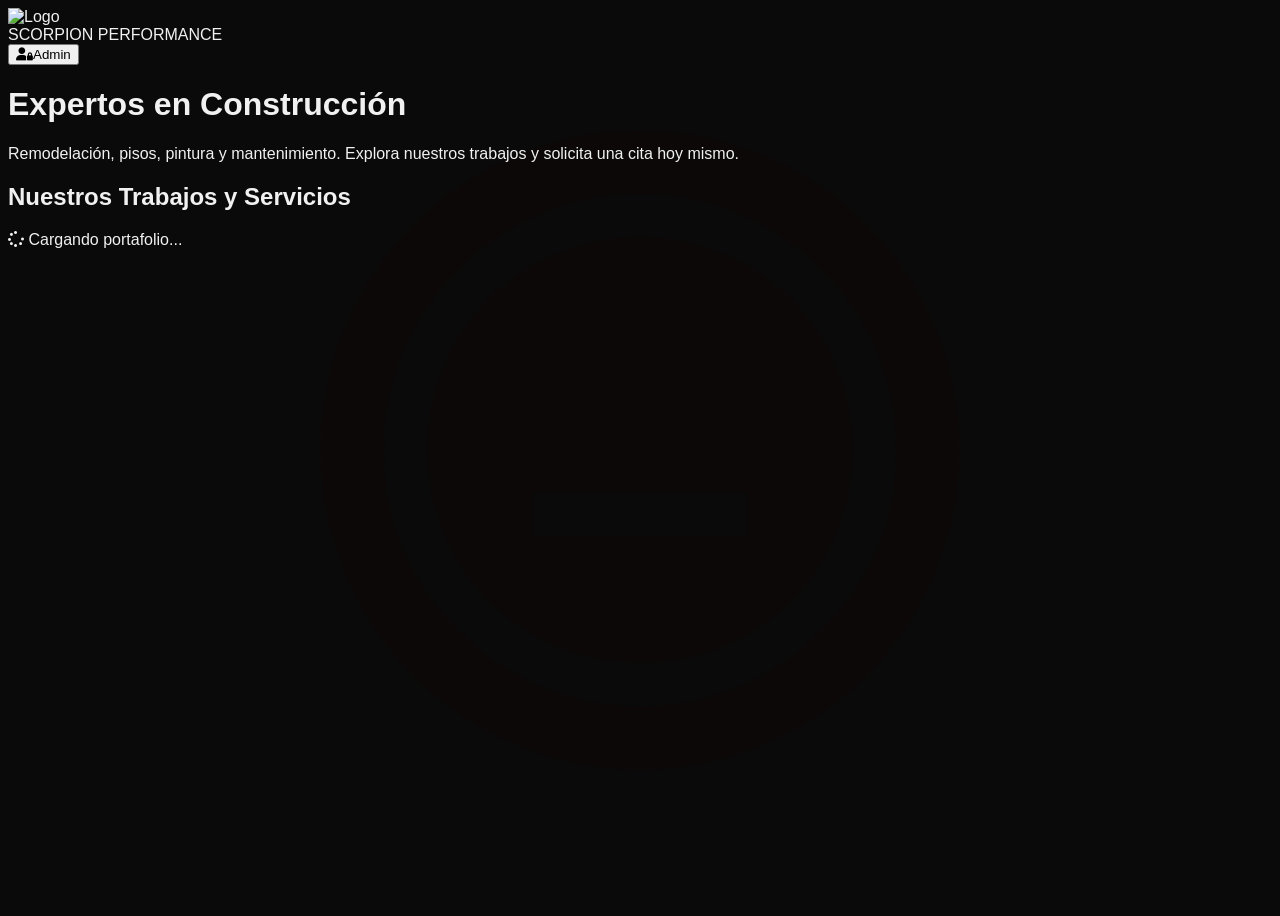
==== index.html.html @ 0e210e48 "Update print statement from 'Hello' to 'Goodbye'" ====
<!DOCTYPE html>
<html lang="es">
<head>
    <meta charset="UTF-8">
    <meta name="viewport" content="width=device-width, initial-scale=1.0">
    <title>Scorpion Performance - Servicios</title>
    <!-- Tailwind CSS -->
    <script src="https://cdn.tailwindcss.com"></script>
    <script>
        tailwind.config = {
            theme: { extend: { colors: { scorpionDark: '#0a0a0a', scorpionRed: '#cc0000', scorpionRedHover: '#ff0000' } } }
        }
    </script>
    <!-- FontAwesome -->
    <link rel="stylesheet" href="https://cdnjs.cloudflare.com/ajax/libs/font-awesome/6.4.0/css/all.min.css">
    
    <style>
        body { background-color: #0a0a0a; color: #f1f1f1; min-height: 100vh; position: relative; font-family: 'Arial', sans-serif; overflow-x: hidden; }
        /* Marca de agua */
        body::before {
            content: ""; position: fixed; top: 0; left: 0; width: 100vw; height: 100vh;
            background-image: url('data:image/svg+xml;charset=utf-8,%3Csvg xmlns="http://www.w3.org/2000/svg" width="600" height="600" viewBox="0 0 600 600"%3E%3Cpath fill="%232a0000" d="M300 0C134.3 0 0 134.3 0 300s134.3 300 300 300 300-134.3 300-300S465.7 0 300 0zm0 540C168.1 540 60 431.9 60 300S168.1 60 300 60s240 108.1 240 240-108.1 240-240 240zm0-440C188.1 100 100 188.1 100 300s88.1 200 200 200 200-88.1 200-200-88.1-200-200-200zm100 280h-200v-40h200v40z"/%3E%3C/svg%3E');
            background-size: 50%; background-repeat: no-repeat; background-position: center; opacity: 0.1; z-index: -1; pointer-events: none;
        }
        /* Cursor Scorpion */
        .mini-scorpion { position: absolute; pointer-events: none; width: 40px; height: 40px; filter: drop-shadow(0 0 5px red); animation: fadeOut 1s forwards; z-index: 9999; }
        .mini-scorpion svg { width: 100%; height: 100%; fill: #ff0000; }
        @keyframes fadeOut { 0% { opacity: 1; transform: scale(1) translateY(0); } 100% { opacity: 0; transform: scale(0.3) translateY(30px); } }
        
        .modal { display: none; background: rgba(0,0,0,0.85); backdrop-filter: blur(5px); }
        .modal.active { display: flex; }

        /* Estilos Panel Admin */
        .admin-dashboard { display: none; min-height: 100vh; overflow: hidden;}
        .tab-btn.active { background-color: #222; border-left: 4px solid #cc0000; color: #cc0000; font-weight: bold; }
        #calendar-grid { display: grid; grid-template-columns: repeat(7, 1fr); gap: 5px; }
        .day-cell { background: #1a1a1a; min-height: 100px; border: 1px solid #333; padding: 5px; position: relative; border-radius: 4px; transition: 0.2s; }
        .day-cell:hover { border-color: #cc0000; }
        .day-cell.today { border: 2px solid #22c55e; }
        .day-cell.today::after { content: 'HOY'; position: absolute; top: -10px; right: -10px; background: #22c55e; color: black; font-size: 10px; padding: 2px 6px; font-weight: bold; border-radius: 10px; }
        .event-badge { background: #cc0000; color: white; font-size: 11px; padding: 3px 5px; border-radius: 3px; margin-top: 5px; cursor: pointer; display: block; white-space: nowrap; overflow: hidden; text-overflow: ellipsis;}
        .tooltip { visibility: hidden; position: absolute; z-index: 50; bottom: 110%; left: 50%; transform: translateX(-50%); background: #111; border: 1px solid #cc0000; padding: 15px; border-radius: 8px; width: 250px; box-shadow: 0 10px 25px rgba(0,0,0,0.8); opacity: 0; transition: opacity 0.3s; max-height: 200px; overflow-y: auto; }
        .day-cell:hover .tooltip { visibility: visible; opacity: 1; }
    </style>
</head>
<body class="antialiased">

    <!-- ========================================== -->
    <!-- 1. PARTE PÚBLICA DE LA WEB -->
    <!-- ========================================== -->
    <div id="public-web-section">
        <!-- Navbar -->
        <nav class="flex justify-between items-center p-6 bg-[#1a1a1a] border-b-2 border-scorpionRed">
            <div class="text-2xl font-bold italic text-white tracking-widest flex items-center gap-3">
                <!-- LOGO DINÁMICO PÚBLICO -->
                <img id="public-site-logo" src="" alt="Logo" class="w-16 h-16 object-contain flex-shrink-0">
                <div>SCORPION <span class="text-scorpionRed">PERFORMANCE</span></div>
            </div>
            <button onclick="document.getElementById('login-modal').classList.add('active')" class="text-gray-400 hover:text-scorpionRed font-bold transition">
                <i class="fa-solid fa-user-lock mr-2"></i>Admin
            </button>
        </nav>

        <!-- Hero Section -->
        <header class="text-center py-20 px-4 bg-gradient-to-b from-black/80 to-transparent border-b border-gray-800">
            <h1 class="text-4xl md:text-5xl font-extrabold text-scorpionRed uppercase tracking-widest mb-4">Expertos en Construcción</h1>
            <p class="text-xl text-gray-300 max-w-2xl mx-auto">Remodelación, pisos, pintura y mantenimiento. Explora nuestros trabajos y solicita una cita hoy mismo.</p>
        </header>

        <!-- Portafolio de Trabajos -->
        <main class="max-w-7xl mx-auto py-12 px-4">
            <h2 class="text-3xl font-bold text-center mb-10 border-l-4 border-scorpionRed pl-4 w-fit mx-auto">Nuestros Trabajos y Servicios</h2>
            
            <div id="services-grid" class="grid grid-cols-1 md:grid-cols-2 lg:grid-cols-3 gap-8">
                <div class="text-center text-gray-500 col-span-full"><i class="fa-solid fa-spinner fa-spin text-3xl"></i> Cargando portafolio...</div>
            </div>
        </main>
    </div>

    <!-- ========================================== -->
    <!-- 2. PANEL DE ADMINISTRACIÓN (Ricardo) -->
    <!-- ========================================== -->
    <div id="admin-dashboard-section" class="admin-dashboard flex-row w-full">
        <aside class="w-64 bg-[#1a1a1a] border-r border-gray-800 flex flex-col h-screen flex-shrink-0">
            <div class="p-6 border-b border-gray-800 text-center">
                <!-- LOGO DINÁMICO ADMIN -->
                <img id="admin-site-logo" src="" alt="Logo" class="w-12 h-12 object-contain mb-2 flex-shrink-0 mx-auto">
                <h2 class="text-xl font-bold italic">SCORPION <span class="text-scorpionRed">PERFORMANCE</span></h2>
                <p class="text-xs text-gray-400 mt-1">Bienvenido, Ricardo</p>
            </div>
            <nav class="flex-1 py-4 flex flex-col overflow-y-auto">
                <button onclick="window.switchTab('tab-portfolio', this)" class="tab-btn active text-left px-6 py-4 text-gray-300 hover:bg-[#222] transition"><i class="fa-solid fa-images mr-3 w-5"></i>Mi Portafolio (Fotos)</button>
                <button onclick="window.switchTab('tab-requests', this)" class="tab-btn text-left px-6 py-4 text-gray-300 hover:bg-[#222] transition"><i class="fa-solid fa-bell mr-3 w-5"></i>Solicitudes Entrantes</button>
                <button onclick="window.switchTab('tab-calendar', this)" class="tab-btn text-left px-6 py-4 text-gray-300 hover:bg-[#222] transition"><i class="fa-solid fa-calendar-days mr-3 w-5"></i>Citas (Agenda)</button>
                <button onclick="window.switchTab('tab-settings', this)" class="tab-btn text-left px-6 py-4 text-gray-300 hover:bg-[#222] transition"><i class="fa-solid fa-gear mr-3 w-5"></i>Ajustes de Cuenta</button>
            </nav>
            <div class="p-4 border-t border-gray-800">
                <button id="btn-logout" class="w-full py-2 bg-red-900 hover:bg-scorpionRed text-white rounded font-bold transition"><i class="fa-solid fa-right-from-bracket mr-2"></i>Cerrar Sesión</button>
            </div>
        </aside>

        <!-- Contenido Panel -->
        <main class="flex-1 overflow-y-auto p-8 relative h-screen bg-[#0a0a0a]">
             
            <!-- Pestaña: PORTAFOLIO Y SERVICIOS -->
            <section id="tab-portfolio" class="tab-content max-w-6xl mx-auto block">
                <h2 class="text-3xl font-bold mb-6 border-b border-gray-800 pb-4">Administrar Trabajos</h2>
                
                <div class="bg-[#1a1a1a] p-6 rounded-xl border border-gray-800 mb-8 shadow-lg">
                    <h3 class="text-xl font-bold mb-4 text-scorpionRed"><i class="fa-solid fa-plus mr-2"></i>Agregar Nuevo Trabajo/Servicio</h3>
                    <div class="grid grid-cols-1 md:grid-cols-2 gap-4">
                        <div>
                            <label class="block text-sm text-gray-400 mb-1">Nombre del Trabajo</label>
                            <input type="text" id="new-srv-name" placeholder="Ej: Remodelación de Baño" class="w-full p-3 bg-[#222] border border-gray-700 rounded text-white outline-none focus:border-scorpionRed mb-4">
                            
                            <div class="flex gap-4 mb-4">
                                <div class="flex-1">
                                    <label class="block text-sm text-gray-400 mb-1">Costo Estimado</label>
                                    <input type="text" id="new-srv-price" placeholder="Ej: $2,500" class="w-full p-3 bg-[#222] border border-gray-700 rounded text-white outline-none focus:border-scorpionRed">
                                </div>
                                <div class="flex-1">
                                    <label class="block text-sm text-gray-400 mb-1">Tiempo de Proceso</label>
                                    <input type="text" id="new-srv-time" placeholder="Ej: 3 a 5 Días" class="w-full p-3 bg-[#222] border border-gray-700 rounded text-white outline-none focus:border-scorpionRed">
                                </div>
                            </div>
                        </div>
                        <div>
                            <label class="block text-sm text-gray-400 mb-1">Descripción Completa</label>
                            <textarea id="new-srv-desc" rows="3" placeholder="Detalles de lo que incluye el trabajo..." class="w-full p-3 bg-[#222] border border-gray-700 rounded text-white outline-none focus:border-scorpionRed mb-4 resize-none"></textarea>
                            
                            <label class="block text-sm text-gray-400 mb-1">Foto del Trabajo (Obligatorio para que se vea bien)</label>
                            <input type="file" id="new-srv-photo" accept="image/*" class="w-full text-sm text-gray-400 file:mr-4 file:py-2 file:px-4 file:rounded file:border-0 file:text-sm file:font-semibold file:bg-scorpionRed file:text-white hover:file:bg-scorpionRedHover">
                        </div>
                    </div>
                    <button id="btn-add-service" class="mt-4 w-full py-3 bg-scorpionRed hover:bg-scorpionRedHover text-white font-bold rounded uppercase transition">Guardar y Publicar Trabajo</button>
                </div>

                <h3 class="text-xl font-bold mb-4 text-white">Trabajos Publicados</h3>
                <div id="admin-services-list" class="grid grid-cols-1 md:grid-cols-2 gap-4">
                    <!-- Se llena con JS -->
                </div>
            </section>

            <!-- Pestaña: SOLICITUDES -->
            <section id="tab-requests" class="tab-content max-w-5xl mx-auto hidden">
                <h2 class="text-3xl font-bold mb-6 border-b border-gray-800 pb-4">Solicitudes de Citas</h2>
                <div class="bg-[#1a1a1a] rounded-xl border border-gray-800 overflow-hidden shadow-lg">
                    <table class="w-full text-left">
                        <thead class="bg-scorpionRed text-white">
                            <tr>
                                <th class="p-4">Cliente</th>
                                <th class="p-4">Trabajo Solicitado</th>
                                <th class="p-4">Contacto</th>
                                <th class="p-4 text-center">Acción</th>
                            </tr>
                        </thead>
                        <tbody id="requests-tbody" class="divide-y divide-gray-800">
                            <tr><td colspan="4" class="p-4 text-center text-gray-500">Cargando solicitudes...</td></tr>
                        </tbody>
                    </table>
                </div>
            </section>

            <!-- Pestaña: CALENDARIO -->
            <section id="tab-calendar" class="tab-content max-w-6xl mx-auto hidden">
                <div class="flex justify-between items-center mb-6 border-b border-gray-800 pb-4">
                    <h2 class="text-3xl font-bold">Calendario de Citas</h2>
                    <div class="flex gap-4 items-center">
                        <button id="cal-prev" class="px-3 py-1 bg-[#222] hover:bg-scorpionRed rounded"><i class="fa-solid fa-chevron-left"></i></button>
                        <h3 id="cal-month-year" class="text-xl font-bold uppercase w-48 text-center"></h3>
                        <button id="cal-next" class="px-3 py-1 bg-[#222] hover:bg-scorpionRed rounded"><i class="fa-solid fa-chevron-right"></i></button>
                    </div>
                </div>
                <div class="grid grid-cols-7 gap-5 text-center font-bold text-gray-400 mb-2 uppercase text-sm">
                    <div>Dom</div><div>Lun</div><div>Mar</div><div>Mié</div><div>Jue</div><div>Vie</div><div>Sáb</div>
                </div>
                <div id="calendar-grid"></div>
            </section>

            <!-- Pestaña: AJUSTES (Logo y Contraseña) -->
            <section id="tab-settings" class="tab-content max-w-xl mx-auto hidden">
                <h2 class="text-3xl font-bold mb-6 border-b border-gray-800 pb-4">Ajustes Generales</h2>
                
                <div class="bg-[#1a1a1a] p-6 rounded-xl border border-gray-800 shadow-lg mb-6">
                    <h3 class="text-xl font-bold mb-4 text-scorpionRed">Cambiar Logo de la Empresa</h3>
                    <p class="text-sm text-gray-400 mb-4">Sube tu logo para actualizarlo en toda la página. Recomendado: formato PNG sin fondo.</p>
                    <div class="flex items-center gap-4 mb-4">
                        <img id="preview-site-logo" src="" class="w-20 h-20 bg-black rounded border border-gray-700 object-contain p-1 flex-shrink-0">
                        <input type="file" id="input-site-logo" accept="image/*" class="w-full text-sm text-gray-400 file:mr-4 file:py-2 file:px-4 file:rounded file:border-0 file:text-sm file:font-semibold file:bg-gray-700 file:text-white hover:file:bg-gray-600">
                    </div>
                    <button id="btn-save-logo" class="w-full py-2 bg-scorpionRed hover:bg-scorpionRedHover font-bold rounded transition">Guardar y Actualizar Logo</button>
                </div>

                <div class="bg-[#1a1a1a] p-6 rounded-xl border border-gray-800 shadow-lg">
                    <h3 class="text-xl font-bold mb-4 text-scorpionRed">Seguridad</h3>
                    <label class="block text-sm text-gray-400 mb-1">Nueva Contraseña de Administrador</label>
                    <input type="password" id="prof-pass" placeholder="Dejar en blanco si no quieres cambiarla" class="w-full mt-1 mb-4 p-3 bg-[#222] border border-gray-700 rounded text-white outline-none focus:border-scorpionRed">
                    <button id="btn-save-settings" class="w-full py-2 bg-gray-700 hover:bg-gray-600 font-bold rounded transition">Actualizar Contraseña</button>
                </div>
            </section>

        </main>
    </div>

    <!-- ========================================== -->
    <!-- MODALES DE INTERACCIÓN -->
    <!-- ========================================== -->

    <!-- Modal: Login Admin -->
    <div id="login-modal" class="modal fixed inset-0 z-[100] justify-center items-center p-4">
        <div class="bg-[#1a1a1a] p-8 rounded-xl border-t-4 border-scorpionRed max-w-sm w-full shadow-2xl relative text-center">
            <button onclick="document.getElementById('login-modal').classList.remove('active')" class="absolute top-4 right-4 text-gray-400 hover:text-white"><i class="fa-solid fa-times text-2xl"></i></button>
            <h2 class="text-2xl font-bold mb-6 italic">SCORPION <span class="text-scorpionRed">ADMIN</span></h2>
            <form id="login-form" class="space-y-4 text-left">
                <label class="block text-sm text-gray-400 mb-1">Usuario</label>
                <input type="text" id="login-user" required class="w-full p-3 bg-[#222] border border-gray-700 rounded focus:border-scorpionRed outline-none text-white text-center">
                <label class="block text-sm text-gray-400 mb-1">Contraseña</label>
                <input type="password" id="login-pass" required class="w-full p-3 bg-[#222] border border-gray-700 rounded focus:border-scorpionRed outline-none text-white text-center">
                <button type="submit" id="btn-login-submit" class="w-full py-3 bg-scorpionRed hover:bg-scorpionRedHover font-bold rounded uppercase transition mt-4">Acceder al Panel</button>
                <p id="login-error" class="text-red-500 text-sm hidden font-bold mt-2 text-center">Credenciales incorrectas.</p>
            </form>
        </div>
    </div>

    <!-- Modal: Solicitar Cita -->
    <div id="booking-modal" class="modal fixed inset-0 z-50 justify-center items-center p-4">
        <div class="bg-[#1a1a1a] p-8 rounded-xl border-t-4 border-scorpionRed max-w-md w-full shadow-2xl relative">
            <button onclick="document.getElementById('booking-modal').classList.remove('active')" class="absolute top-4 right-4 text-gray-400 hover:text-white"><i class="fa-solid fa-times text-2xl"></i></button>
            <h3 class="text-2xl font-bold mb-2 text-white">Agendar Cita</h3>
            <p id="booking-service-title" class="text-scorpionRed font-bold mb-6"></p>
            
            <form id="booking-form" class="space-y-4">
                <input type="hidden" id="form-service-name">
                <div>
                    <label class="block text-sm text-gray-400">Nombre Completo</label>
                    <input type="text" id="form-name" required class="w-full mt-1 p-3 bg-[#222] border border-gray-700 rounded focus:border-scorpionRed outline-none text-white transition">
                </div>
                <div>
                    <label class="block text-sm text-gray-400">WhatsApp / Teléfono</label>
                    <input type="tel" id="form-phone" required class="w-full mt-1 p-3 bg-[#222] border border-gray-700 rounded focus:border-scorpionRed outline-none text-white transition">
                </div>
                <div>
                    <label class="block text-sm text-gray-400">Detalles de tu proyecto (Opcional)</label>
                    <textarea id="form-notes" rows="3" class="w-full mt-1 p-3 bg-[#222] border border-gray-700 rounded focus:border-scorpionRed outline-none text-white transition resize-none"></textarea>
                </div>
                <button type="submit" id="btn-booking-submit" class="w-full py-3 bg-scorpionRed hover:bg-scorpionRedHover text-white font-bold rounded uppercase transition mt-2">Confirmar Solicitud</button>
            </form>
        </div>
    </div>

    <!-- Modal: Asignar Fecha (Admin) -->
    <div id="date-modal" class="modal fixed inset-0 z-[101] justify-center items-center p-4">
        <div class="bg-[#1a1a1a] p-6 rounded-xl border-t-4 border-scorpionRed max-w-sm w-full relative">
            <h3 class="text-xl font-bold mb-4 text-center">Asignar Fecha de Cita</h3>
            <input type="date" id="assign-date" class="w-full p-3 bg-[#222] border border-gray-700 rounded text-white mb-4 outline-none focus:border-scorpionRed">
            <input type="time" id="assign-time" class="w-full p-3 bg-[#222] border border-gray-700 rounded text-white mb-6 outline-none focus:border-scorpionRed">
            <div class="flex gap-4">
                <button onclick="document.getElementById('date-modal').classList.remove('active')" class="flex-1 py-2 bg-gray-700 hover:bg-gray-600 rounded font-bold transition">Cancelar</button>
                <button id="btn-confirm-date" class="flex-1 py-2 bg-scorpionRed hover:bg-scorpionRedHover rounded font-bold transition">Confirmar</button>
            </div>
        </div>
    </div>

    <!-- FIREBASE & LÓGICA JAVASCRIPT -->
    <script type="module">
        import { initializeApp } from "https://www.gstatic.com/firebasejs/10.8.1/firebase-app.js";
        import { getFirestore, collection, getDoc, doc, setDoc, updateDoc, addDoc, query, onSnapshot, getDocs } from "https://www.gstatic.com/firebasejs/10.8.1/firebase-firestore.js";

        // ==========================================
        // 1. TUS DATOS DE FIREBASE 
        // ==========================================
        const firebaseConfig = {
          apiKey: "AIzaSyByA7okEymQbHvY9DnPtEiPeDYHtcfH22s",
          authDomain: "scorpion-contractors.firebaseapp.com",
          projectId: "scorpion-contractors",
          storageBucket: "scorpion-contractors.firebasestorage.app",
          messagingSenderId: "666738840405",
          appId: "1:666738840405:web:1970cd36faeae5fccd95dc"
        };
        const app = initializeApp(firebaseConfig);
        const db = getFirestore(app);
        const ADMIN_DOC_ID = "admin_ricardo";

        // ==========================================
        // 2. FUNCIONES BÁSICAS
        // ==========================================
        window.changeView = function(view) {
            if (view === 'public') {
                document.getElementById('public-web-section').style.display = 'block';
                document.getElementById('admin-dashboard-section').style.display = 'none';
                document.body.style.overflow = 'auto'; 
            } else if (view === 'admin') {
                document.getElementById('public-web-section').style.display = 'none';
                document.getElementById('admin-dashboard-section').style.display = 'flex';
                document.body.style.overflow = 'hidden'; 
            }
        };

        window.switchTab = function(tabId, btn) {
            document.querySelectorAll('.tab-content').forEach(c => c.classList.add('hidden'));
            document.querySelectorAll('.tab-btn').forEach(b => b.classList.remove('active'));
            document.getElementById(tabId).classList.remove('hidden');
            btn.classList.add('active');
        };

        const defaultLogoSVG = "data:image/svg+xml;charset=utf-8,%3Csvg xmlns='http://www.w3.org/2000/svg' viewBox='0 0 250 250'%3E%3Cpath fill='%23cc0000' d='M125,12.5C62.8,12.5,12.5,62.8,12.5,125s50.3,112.5,112.5,112.5S237.5,187.2,237.5,125S187.2,12.5,125,12.5zm0,200 C69.7,212.5,25,167.8,25,112.5S69.7,12.5,125,12.5s100,44.7,100,100S180.3,212.5,125,212.5z'/%3E%3Cpath fill='%23cc0000' d='M125,37.5C80.3,37.5,43.8,74.1,43.8,118.8c0,44.7,36.5,81.3,81.2,81.3c44.7,0,81.3-36.5,81.3-81.3 C206.2,74.1,169.7,37.5,125,37.5z M125,168.8c-27.6,0-50-22.4-50-50c0-27.6,22.4-50,50-50c27.6,0,50,22.4,50,50 C175,146.4,152.6,168.8,125,168.8z'/%3E%3Cpath fill='%23cc0000' d='M150,112.5c0-13.8-11.2-25-25-25s-25,11.2-25,25s11.2,25,25,25S150,126.3,150,112.5z'/%3E%3Cpath fill='%23cc0000' d='M175,87.5c0-13.8-11.2-25-25-25s-25,11.2-25,25s11.2,25,25,25S175,101.3,175,87.5z'/%3E%3Cpath fill='%23cc0000' d='M100,87.5c0-13.8-11.2-25-25-25s-25,11.2-25,25s11.2,25,25,25S100,101.3,100,87.5z'/%3E%3C/svg%3E";

        let lastTime = 0;
        document.addEventListener('mousemove', e => {
            if (document.getElementById('public-web-section').style.display !== 'none' && Date.now() - lastTime > 60) {
                const scorp = document.createElement('div'); scorp.className = 'mini-scorpion'; scorp.innerHTML = defaultLogoSVG;
                scorp.style.left = (e.pageX - 20) + 'px'; scorp.style.top = (e.pageY - 20) + 'px';
                document.body.appendChild(scorp); setTimeout(() => scorp.remove(), 1000); lastTime = Date.now();
            }
        });

        // ==========================================
        // 3. INICIALIZAR APP
        // ==========================================
        let globalAdminData = { services: [], siteLogo: "" };

        async function initApp() {
            try {
                const docRef = doc(db, "configuracion", ADMIN_DOC_ID);
                const docSnap = await getDoc(docRef);

                if (!docSnap.exists()) {
                    await setDoc(docRef, {
                        user: "Ricardo", pass: "Fernanda", siteLogo: defaultLogoSVG,
                        services: [{ id: "1", name: "Remodelación Ejemplo", price: "$3,500", time: "5 Días", description: "Descripción del servicio.", photo: "https://via.placeholder.com/600x400/222222/cc0000" }]
                    });
                    globalAdminData = (await getDoc(docRef)).data();
                } else {
                    globalAdminData = docSnap.data();
                    if(!globalAdminData.services) globalAdminData.services = [];
                }

                // Cargar logo en toda la página
                const currentLogo = globalAdminData.siteLogo || defaultLogoSVG;
                document.getElementById('public-site-logo').src = currentLogo;
                document.getElementById('admin-site-logo').src = currentLogo;
                document.getElementById('preview-site-logo').src = currentLogo;

                renderPublicPortfolio();

                if (localStorage.getItem('scorpionAdminSession') === 'true') {
                    window.changeView('admin'); bootAdminPanel();
                } else { window.changeView('public'); }
            } catch (error) {
                document.getElementById('services-grid').innerHTML = '<div class="col-span-full text-center text-red-500 font-bold">Error de conexión a Firebase. Verifica tu configuración.</div>';
            }
        }

        // ==========================================
        // 4. PORTAFOLIO PÚBLICO Y CITAS
        // ==========================================
        function renderPublicPortfolio() {
            const grid = document.getElementById('services-grid'); grid.innerHTML = '';
            if(globalAdminData.services.length === 0) { grid.innerHTML = '<div class="col-span-full text-center text-gray-500">Aún no hay trabajos publicados.</div>'; return; }

            globalAdminData.services.forEach(s => {
                const img = s.photo || 'https://via.placeholder.com/600x400/222222/666666';
                grid.innerHTML += `
                    <div class="bg-[#1a1a1a] rounded-xl overflow-hidden shadow-lg border border-gray-800 hover:border-scorpionRed hover:scale-105 transition-all duration-300 cursor-pointer group flex flex-col" onclick="window.openBookingModal('${s.id}')">
                        <div class="h-56 w-full bg-[#111] overflow-hidden relative">
                            <img src="${img}" class="w-full h-full object-cover group-hover:scale-110 transition duration-500">
                            <div class="absolute inset-0 bg-black/40 group-hover:bg-transparent transition duration-300"></div>
                        </div>
                        <div class="p-6 flex-1 flex flex-col">
                            <h3 class="text-xl font-bold text-white mb-2 group-hover:text-scorpionRed transition">${s.name}</h3>
                            <div class="flex justify-between items-center mb-3 text-sm">
                                <span class="bg-[#222] text-gray-300 px-2 py-1 rounded border border-gray-700"><i class="fa-solid fa-tag text-scorpionRed mr-1"></i>${s.price}</span>
                                <span class="bg-[#222] text-gray-300 px-2 py-1 rounded border border-gray-700"><i class="fa-solid fa-clock text-scorpionRed mr-1"></i>${s.time}</span>
                            </div>
                            <p class="text-gray-400 text-sm flex-1 line-clamp-3">${s.description}</p>
                            <button class="mt-5 w-full py-2 bg-[#222] group-hover:bg-scorpionRed text-white rounded font-bold transition uppercase text-sm tracking-wide">Agendar este Trabajo</button>
                        </div>
                    </div>
                `;
            });
        }

        window.openBookingModal = function(serviceId) {
            const s = globalAdminData.services.find(x => x.id === serviceId);
            document.getElementById('booking-service-title').innerText = `Trabajo: ${s.name}`;
            document.getElementById('form-service-name').value = s.name;
            document.getElementById('booking-modal').classList.add('active');
        };

        document.getElementById('booking-form').addEventListener('submit', async (e) => {
            e.preventDefault();
            const btn = document.getElementById('btn-booking-submit'); btn.innerText = "Enviando..."; btn.disabled = true;
            try {
                await addDoc(collection(db, "solicitudes_citas"), {
                    clientName: document.getElementById('form-name').value, phone: document.getElementById('form-phone').value,
                    notes: document.getElementById('form-notes').value, service: document.getElementById('form-service-name').value,
                    status: 'pending', createdAt: new Date().toISOString()
                });
                alert("¡Solicitud enviada! Nos comunicaremos pronto.");
                document.getElementById('booking-modal').classList.remove('active'); e.target.reset(); 
            } catch(err) {}
            btn.innerText = "Confirmar Solicitud"; btn.disabled = false;
        });

        // ==========================================
        // 5. LOGIN
        // ==========================================
        document.getElementById('login-form').addEventListener('submit', async (e) => {
            e.preventDefault();
            const u = document.getElementById('login-user').value; const p = document.getElementById('login-pass').value;
            const btn = document.getElementById('btn-login-submit'); btn.innerText = "Autenticando..."; btn.disabled = true;

            try {
                const docSnap = await getDoc(doc(db, "configuracion", ADMIN_DOC_ID));
                const data = docSnap.data();
                if(data && data.user === u && data.pass === p) {
                    localStorage.setItem('scorpionAdminSession', 'true');
                    document.getElementById('login-modal').classList.remove('active'); e.target.reset();
                    window.changeView('admin'); bootAdminPanel();
                } else { document.getElementById('login-error').classList.remove('hidden'); }
            } catch(e) {}
            btn.innerText = "Acceder al Panel"; btn.disabled = false;
        });

        document.getElementById('btn-logout').addEventListener('click', () => { localStorage.removeItem('scorpionAdminSession'); window.location.reload(); });

        // ==========================================
        // 6. LÓGICA DEL PANEL DE ADMINISTRACIÓN
        // ==========================================
        let adminBooted = false;

        function bootAdminPanel() {
            if(adminBooted) return;
            
            // Renderizar Portafolio
            const renderAdminServices = () => {
                const list = document.getElementById('admin-services-list'); list.innerHTML = '';
                globalAdminData.services.forEach((s, idx) => {
                    list.innerHTML += `
                        <div class="bg-[#222] p-4 rounded border border-gray-700 flex gap-4 items-center shadow-md">
                            <div class="w-20 h-20 bg-black rounded overflow-hidden flex-shrink-0"><img src="${s.photo || 'https://via.placeholder.com/150'}" class="w-full h-full object-cover"></div>
                            <div class="flex-1"><h4 class="font-bold text-white text-lg">${s.name}</h4><p class="text-xs text-scorpionRed font-bold">${s.price} • ${s.time}</p><p class="text-xs text-gray-400 mt-1 line-clamp-1">${s.description}</p></div>
                            <button onclick="window.removeService(${idx})" class="w-10 h-10 bg-gray-800 hover:bg-scorpionRed text-white rounded transition shadow"><i class="fa-solid fa-trash"></i></button>
                        </div>
                    `;
                });
            };
            renderAdminServices();

            // Guardar Servicio
            document.getElementById('btn-add-service').addEventListener('click', async () => {
                const name = document.getElementById('new-srv-name').value.trim(); const price = document.getElementById('new-srv-price').value.trim();
                const time = document.getElementById('new-srv-time').value.trim(); const desc = document.getElementById('new-srv-desc').value.trim();
                const fileInput = document.getElementById('new-srv-photo'); const btn = document.getElementById('btn-add-service');

                if(!name || !price || !desc) return alert("Por favor llena Nombre, Costo y Descripción.");
                btn.innerText = "Guardando..."; btn.disabled = true;

                const saveToFirebase = async (base64Img) => {
                    globalAdminData.services.push({ id: Date.now().toString(), name: name, price: price, time: time || "Variable", description: desc, photo: base64Img });
                    try {
                        await updateDoc(doc(db, "configuracion", ADMIN_DOC_ID), { services: globalAdminData.services });
                        document.getElementById('new-srv-name').value = ''; document.getElementById('new-srv-price').value = ''; document.getElementById('new-srv-time').value = ''; document.getElementById('new-srv-desc').value = ''; fileInput.value = '';
                        renderAdminServices(); renderPublicPortfolio(); alert("Trabajo publicado.");
                    } catch(e) {}
                    btn.innerText = "Guardar y Publicar Trabajo"; btn.disabled = false;
                };

                if(fileInput.files.length > 0) {
                    const reader = new FileReader(); reader.onload = (e) => saveToFirebase(e.target.result); reader.readAsDataURL(fileInput.files[0]);
                } else { saveToFirebase(""); }
            });

            window.removeService = async function(idx) {
                if(confirm("¿Eliminar este trabajo?")) {
                    globalAdminData.services.splice(idx, 1);
                    await updateDoc(doc(db, "configuracion", ADMIN_DOC_ID), { services: globalAdminData.services });
                    renderAdminServices(); renderPublicPortfolio();
                }
            }

            // AJUSTES: Cargar y Guardar Nuevo Logo
            let newLogoBase64 = null;
            document.getElementById('input-site-logo').addEventListener('change', function(e) {
                const file = e.target.files[0]; if(!file) return;
                const reader = new FileReader();
                reader.onload = function(event) {
                    newLogoBase64 = event.target.result;
                    document.getElementById('preview-site-logo').src = newLogoBase64;
                };
                reader.readAsDataURL(file);
            });

            document.getElementById('btn-save-logo').addEventListener('click', async () => {
                if(!newLogoBase64) return alert("Por favor, selecciona una imagen primero.");
                const btn = document.getElementById('btn-save-logo'); btn.innerText = "Actualizando Logo..."; btn.disabled = true;
                try {
                    await updateDoc(doc(db, "configuracion", ADMIN_DOC_ID), { siteLogo: newLogoBase64 });
                    globalAdminData.siteLogo = newLogoBase64;
                    document.getElementById('public-site-logo').src = newLogoBase64;
                    document.getElementById('admin-site-logo').src = newLogoBase64;
                    alert("Logo de la empresa actualizado con éxito.");
                } catch(e) { alert("Error al subir el logo."); }
                btn.innerText = "Guardar y Actualizar Logo"; btn.disabled = false;
            });

            // Ajustes: Contraseña
            document.getElementById('btn-save-settings').addEventListener('click', async () => {
                const pass = document.getElementById('prof-pass').value.trim();
                if(pass !== '') { await updateDoc(doc(db, "configuracion", ADMIN_DOC_ID), { pass: pass }); alert("Contraseña actualizada."); document.getElementById('prof-pass').value = ''; }
            });

            // Calendario y Solicitudes
            let currentRequests = []; let allAppointments = []; let selectedRequestId = null;
            onSnapshot(collection(db, "solicitudes_citas"), (snapshot) => {
                currentRequests = []; allAppointments = [];
                snapshot.forEach(doc => { const data = doc.data(); data.id = doc.id; if(data.status === 'pending') currentRequests.push(data); if(data.status === 'scheduled') allAppointments.push(data); });
                renderRequests(); renderCalendar();
            });

            function renderRequests() {
                const tbody = document.getElementById('requests-tbody'); tbody.innerHTML = '';
                if(currentRequests.length === 0) { tbody.innerHTML = '<tr><td colspan="4" class="p-4 text-center text-gray-500">No tienes solicitudes nuevas pendientes.</td></tr>'; return; }
                currentRequests.forEach(req => { tbody.innerHTML += `<tr class="hover:bg-[#222]"><td class="p-4 font-bold text-white">${req.clientName}</td><td class="p-4 text-sm text-scorpionRed">${req.service}</td><td class="p-4 text-sm"><i class="fa-brands fa-whatsapp text-green-500 mr-2"></i>${req.phone}</td><td class="p-4 text-center"><button onclick="window.openAssignModal('${req.id}')" class="px-3 py-2 bg-green-600 hover:bg-green-500 rounded text-sm font-bold shadow-lg transition">Agendar</button></td></tr>`; });
            }

            window.openAssignModal = function(id) { selectedRequestId = id; document.getElementById('date-modal').classList.add('active'); }
            document.getElementById('btn-confirm-date').addEventListener('click', async () => {
                const d = document.getElementById('assign-date').value; const t = document.getElementById('assign-time').value; if(!d || !t) return;
                try { await updateDoc(doc(db, "solicitudes_citas", selectedRequestId), { status: 'scheduled', scheduledDate: d, scheduledTime: t }); document.getElementById('date-modal').classList.remove('active'); alert("Cita agendada."); } catch(e) {}
            });

            let currentDate = new Date();
            function renderCalendar() {
                const grid = document.getElementById('calendar-grid'); const monthLabel = document.getElementById('cal-month-year'); grid.innerHTML = '';
                const year = currentDate.getFullYear(); const month = currentDate.getMonth(); const firstDayIndex = new Date(year, month, 1).getDay(); const lastDay = new Date(year, month + 1, 0).getDate();
                const monthsStr = ["Enero","Febrero","Marzo","Abril","Mayo","Junio","Julio","Agosto","Septiembre","Octubre","Noviembre","Diciembre"];
                monthLabel.innerText = `${monthsStr[month]} ${year}`; const today = new Date();
                
                for(let i = 0; i < firstDayIndex; i++) grid.innerHTML += `<div></div>`;
                for(let i = 1; i <= lastDay; i++) {
                    const dateStr = `${year}-${String(month+1).padStart(2,'0')}-${String(i).padStart(2,'0')}`;
                    const isToday = (i === today.getDate() && month === today.getMonth() && year === today.getFullYear());
                    const dayAppts = allAppointments.filter(a => a.scheduledDate === dateStr);
                    let eventsHtml = ''; let tooltipHtml = '';
                    if(dayAppts.length > 0) {
                        tooltipHtml = `<div class="tooltip"><h4 class="text-scorpionRed font-bold mb-2 border-b border-red-900 pb-1 text-base">Agenda del Día</h4><div class="space-y-3">`;
                        dayAppts.forEach(a => { eventsHtml += `<div class="event-badge">${a.scheduledTime} - ${a.clientName.split(' ')[0]}</div>`; tooltipHtml += `<div class="text-sm"><p class="font-bold text-white"><i class="fa-regular fa-clock text-scorpionRed mr-1"></i>${a.scheduledTime}</p><p class="text-gray-300"><i class="fa-solid fa-user mr-1"></i>${a.clientName}</p><p class="text-gray-400 text-xs mt-1 border-l-2 border-scorpionRed pl-2">${a.service}</p><p class="text-green-400 text-xs mt-1"><i class="fa-brands fa-whatsapp mr-1"></i>${a.phone}</p><div class="mt-2 flex gap-2"><button onclick="window.openAssignModal('${a.id}')" class="px-2 py-1 bg-gray-700 hover:bg-gray-600 rounded text-xs flex-1 transition">Mover</button><button onclick="window.cancelAppt('${a.id}')" class="px-2 py-1 bg-red-900 hover:bg-red-800 rounded text-xs flex-1 transition">Cancelar</button></div></div>`; });
                        tooltipHtml += `</div></div>`;
                    }
                    grid.innerHTML += `<div class="day-cell ${isToday ? 'today' : ''} h-full relative"><div class="font-bold text-gray-500 absolute top-1 left-1">${i}</div><div class="pt-6 space-y-1">${eventsHtml}</div>${tooltipHtml}</div>`;
                }
            }
            window.cancelAppt = async function(id) { if(confirm("¿Seguro que deseas cancelar esta cita?")) { await updateDoc(doc(db, "solicitudes_citas", id), { status: 'cancelled' }); } }
            document.getElementById('cal-prev').addEventListener('click', () => { currentDate.setMonth(currentDate.getMonth() - 1); renderCalendar(); });
            document.getElementById('cal-next').addEventListener('click', () => { currentDate.setMonth(currentDate.getMonth() + 1); renderCalendar(); });

            adminBooted = true;
        }

        initApp();
    </script>
</body>
</html>
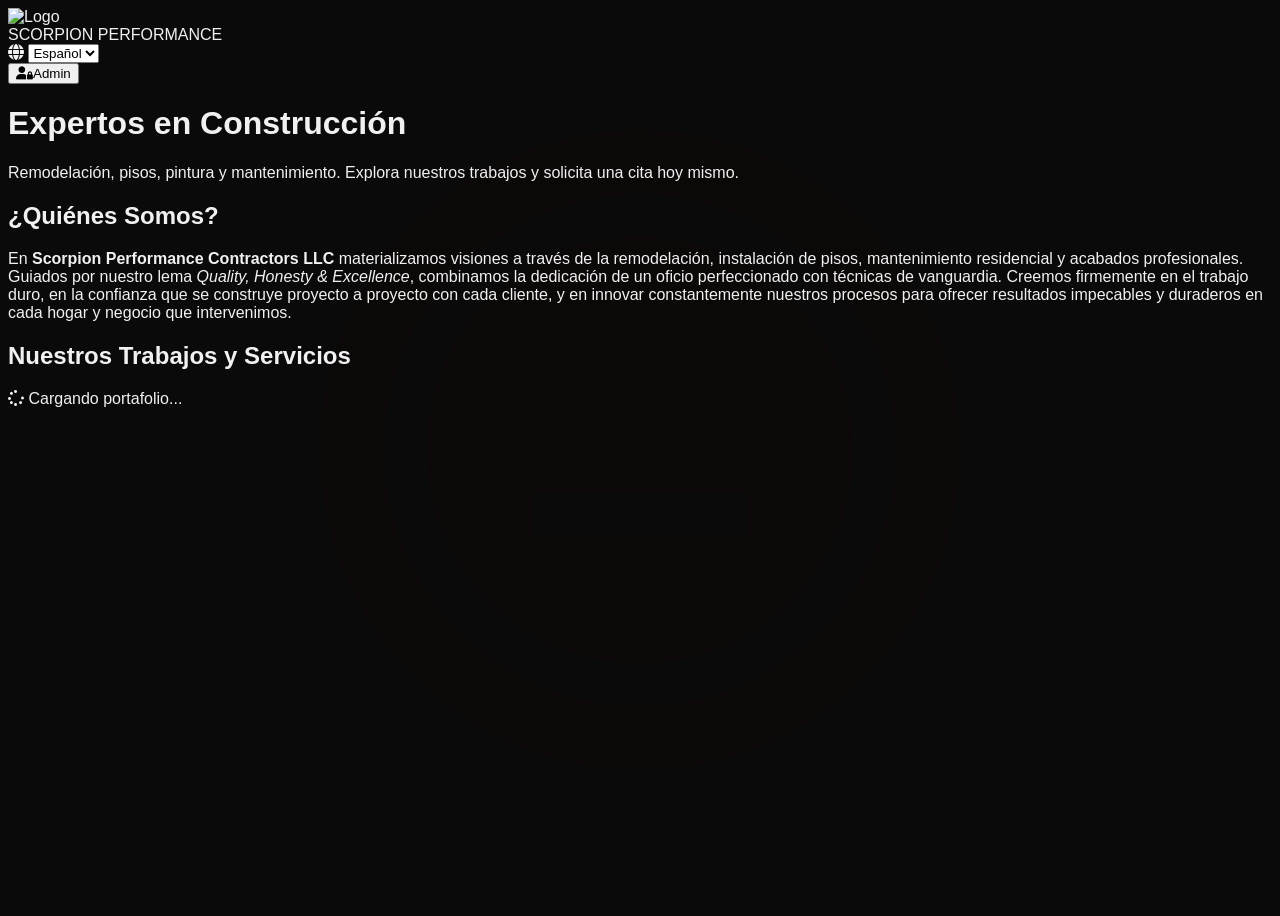
==== commit e0252fec: "Update print statement from 'Hello' to 'Goodbye'" ====
--- a/index.html.html
+++ b/index.html.html
@@ -4,6 +4,9 @@
     <meta charset="UTF-8">
     <meta name="viewport" content="width=device-width, initial-scale=1.0">
     <title>Scorpion Performance - Servicios</title>
+    
+    <link rel="icon" href="aaa.jpg" type="image/jpeg">
+
     <!-- Tailwind CSS -->
     <script src="https://cdn.tailwindcss.com"></script>
     <script>
@@ -22,9 +25,8 @@
             background-image: url('data:image/svg+xml;charset=utf-8,%3Csvg xmlns="http://www.w3.org/2000/svg" width="600" height="600" viewBox="0 0 600 600"%3E%3Cpath fill="%232a0000" d="M300 0C134.3 0 0 134.3 0 300s134.3 300 300 300 300-134.3 300-300S465.7 0 300 0zm0 540C168.1 540 60 431.9 60 300S168.1 60 300 60s240 108.1 240 240-108.1 240-240 240zm0-440C188.1 100 100 188.1 100 300s88.1 200 200 200 200-88.1 200-200-88.1-200-200-200zm100 280h-200v-40h200v40z"/%3E%3C/svg%3E');
             background-size: 50%; background-repeat: no-repeat; background-position: center; opacity: 0.1; z-index: -1; pointer-events: none;
         }
-        /* Cursor Scorpion */
-        .mini-scorpion { position: absolute; pointer-events: none; width: 40px; height: 40px; filter: drop-shadow(0 0 5px red); animation: fadeOut 1s forwards; z-index: 9999; }
-        .mini-scorpion svg { width: 100%; height: 100%; fill: #ff0000; }
+        /* Cursor dinámico */
+        .mini-cursor { position: absolute; pointer-events: none; width: 35px; height: 35px; filter: drop-shadow(0 0 5px red); animation: fadeOut 1s forwards; z-index: 9999; }
         @keyframes fadeOut { 0% { opacity: 1; transform: scale(1) translateY(0); } 100% { opacity: 0; transform: scale(0.3) translateY(30px); } }
         
         .modal { display: none; background: rgba(0,0,0,0.85); backdrop-filter: blur(5px); }
@@ -52,27 +54,51 @@
         <!-- Navbar -->
         <nav class="flex justify-between items-center p-6 bg-[#1a1a1a] border-b-2 border-scorpionRed">
             <div class="text-2xl font-bold italic text-white tracking-widest flex items-center gap-3">
-                <!-- LOGO DINÁMICO PÚBLICO -->
                 <img id="public-site-logo" src="" alt="Logo" class="w-16 h-16 object-contain flex-shrink-0">
                 <div>SCORPION <span class="text-scorpionRed">PERFORMANCE</span></div>
             </div>
-            <button onclick="document.getElementById('login-modal').classList.add('active')" class="text-gray-400 hover:text-scorpionRed font-bold transition">
-                <i class="fa-solid fa-user-lock mr-2"></i>Admin
-            </button>
+            
+            <div class="flex items-center gap-5">
+                <!-- Selector de Idiomas -->
+                <div class="relative flex items-center gap-2">
+                    <i class="fa-solid fa-globe text-gray-400"></i>
+                    <select id="lang-selector" class="bg-[#222] text-gray-300 border border-gray-700 rounded p-1 text-sm outline-none focus:border-scorpionRed cursor-pointer hover:bg-[#333] transition">
+                        <option value="es">Español</option>
+                        <option value="en">English</option>
+                        <option value="hi">हिन्दी</option>
+                        <option value="zh">中文</option>
+                    </select>
+                </div>
+
+                <button onclick="document.getElementById('login-modal').classList.add('active')" class="text-gray-400 hover:text-scorpionRed font-bold transition flex items-center">
+                    <i class="fa-solid fa-user-lock mr-2"></i><span data-i18n="nav_admin">Admin</span>
+                </button>
+            </div>
         </nav>
 
         <!-- Hero Section -->
         <header class="text-center py-20 px-4 bg-gradient-to-b from-black/80 to-transparent border-b border-gray-800">
-            <h1 class="text-4xl md:text-5xl font-extrabold text-scorpionRed uppercase tracking-widest mb-4">Expertos en Construcción</h1>
-            <p class="text-xl text-gray-300 max-w-2xl mx-auto">Remodelación, pisos, pintura y mantenimiento. Explora nuestros trabajos y solicita una cita hoy mismo.</p>
+            <h1 class="text-4xl md:text-5xl font-extrabold text-scorpionRed uppercase tracking-widest mb-4" data-i18n="hero_title">Expertos en Construcción</h1>
+            <p class="text-xl text-gray-300 max-w-2xl mx-auto" data-i18n="hero_desc">Remodelación, pisos, pintura y mantenimiento. Explora nuestros trabajos y solicita una cita hoy mismo.</p>
         </header>
 
+        <!-- Sección: Quiénes Somos -->
+        <section class="max-w-5xl mx-auto py-16 px-6 text-center border-b border-gray-800">
+            <h2 class="text-3xl font-bold mb-8 border-l-4 border-scorpionRed pl-4 w-fit mx-auto" data-i18n="about_title">¿Quiénes Somos?</h2>
+            <div class="bg-[#1a1a1a] p-8 rounded-xl shadow-lg border border-gray-800 relative overflow-hidden">
+                <!-- Elemento visual decorativo -->
+                <div class="absolute top-0 right-0 w-32 h-32 bg-scorpionRed opacity-10 rounded-full blur-3xl transform translate-x-1/2 -translate-y-1/2"></div>
+                <p class="text-lg text-gray-300 leading-relaxed text-justify md:text-center relative z-10" data-i18n="about_desc">
+                    En <strong>Scorpion Performance Contractors LLC</strong> materializamos visiones a través de la remodelación, instalación de pisos, mantenimiento residencial y acabados profesionales. Guiados por nuestro lema <em>Quality, Honesty & Excellence</em>, combinamos la dedicación de un oficio perfeccionado con técnicas de vanguardia. Creemos firmemente en el trabajo duro, en la confianza que se construye proyecto a proyecto con cada cliente, y en innovar constantemente nuestros procesos para ofrecer resultados impecables y duraderos en cada hogar y negocio que intervenimos.
+                </p>
+            </div>
+        </section>
+
         <!-- Portafolio de Trabajos -->
-        <main class="max-w-7xl mx-auto py-12 px-4">
-            <h2 class="text-3xl font-bold text-center mb-10 border-l-4 border-scorpionRed pl-4 w-fit mx-auto">Nuestros Trabajos y Servicios</h2>
-            
+        <main class="max-w-7xl mx-auto py-16 px-4">
+            <h2 class="text-3xl font-bold text-center mb-10 border-l-4 border-scorpionRed pl-4 w-fit mx-auto" data-i18n="services_title">Nuestros Trabajos y Servicios</h2>
             <div id="services-grid" class="grid grid-cols-1 md:grid-cols-2 lg:grid-cols-3 gap-8">
-                <div class="text-center text-gray-500 col-span-full"><i class="fa-solid fa-spinner fa-spin text-3xl"></i> Cargando portafolio...</div>
+                <div class="text-center text-gray-500 col-span-full" data-i18n="loading_portfolio"><i class="fa-solid fa-spinner fa-spin text-3xl"></i> Cargando portafolio...</div>
             </div>
         </main>
     </div>
@@ -83,7 +109,6 @@
     <div id="admin-dashboard-section" class="admin-dashboard flex-row w-full">
         <aside class="w-64 bg-[#1a1a1a] border-r border-gray-800 flex flex-col h-screen flex-shrink-0">
             <div class="p-6 border-b border-gray-800 text-center">
-                <!-- LOGO DINÁMICO ADMIN -->
                 <img id="admin-site-logo" src="" alt="Logo" class="w-12 h-12 object-contain mb-2 flex-shrink-0 mx-auto">
                 <h2 class="text-xl font-bold italic">SCORPION <span class="text-scorpionRed">PERFORMANCE</span></h2>
                 <p class="text-xs text-gray-400 mt-1">Bienvenido, Ricardo</p>
@@ -102,7 +127,6 @@
         <!-- Contenido Panel -->
         <main class="flex-1 overflow-y-auto p-8 relative h-screen bg-[#0a0a0a]">
              
-            <!-- Pestaña: PORTAFOLIO Y SERVICIOS -->
             <section id="tab-portfolio" class="tab-content max-w-6xl mx-auto block">
                 <h2 class="text-3xl font-bold mb-6 border-b border-gray-800 pb-4">Administrar Trabajos</h2>
                 
@@ -128,7 +152,7 @@
                             <label class="block text-sm text-gray-400 mb-1">Descripción Completa</label>
                             <textarea id="new-srv-desc" rows="3" placeholder="Detalles de lo que incluye el trabajo..." class="w-full p-3 bg-[#222] border border-gray-700 rounded text-white outline-none focus:border-scorpionRed mb-4 resize-none"></textarea>
                             
-                            <label class="block text-sm text-gray-400 mb-1">Foto del Trabajo (Obligatorio para que se vea bien)</label>
+                            <label class="block text-sm text-gray-400 mb-1">Foto del Trabajo</label>
                             <input type="file" id="new-srv-photo" accept="image/*" class="w-full text-sm text-gray-400 file:mr-4 file:py-2 file:px-4 file:rounded file:border-0 file:text-sm file:font-semibold file:bg-scorpionRed file:text-white hover:file:bg-scorpionRedHover">
                         </div>
                     </div>
@@ -136,23 +160,15 @@
                 </div>
 
                 <h3 class="text-xl font-bold mb-4 text-white">Trabajos Publicados</h3>
-                <div id="admin-services-list" class="grid grid-cols-1 md:grid-cols-2 gap-4">
-                    <!-- Se llena con JS -->
-                </div>
+                <div id="admin-services-list" class="grid grid-cols-1 md:grid-cols-2 gap-4"></div>
             </section>
 
-            <!-- Pestaña: SOLICITUDES -->
             <section id="tab-requests" class="tab-content max-w-5xl mx-auto hidden">
                 <h2 class="text-3xl font-bold mb-6 border-b border-gray-800 pb-4">Solicitudes de Citas</h2>
                 <div class="bg-[#1a1a1a] rounded-xl border border-gray-800 overflow-hidden shadow-lg">
                     <table class="w-full text-left">
                         <thead class="bg-scorpionRed text-white">
-                            <tr>
-                                <th class="p-4">Cliente</th>
-                                <th class="p-4">Trabajo Solicitado</th>
-                                <th class="p-4">Contacto</th>
-                                <th class="p-4 text-center">Acción</th>
-                            </tr>
+                            <tr><th class="p-4">Cliente</th><th class="p-4">Trabajo Solicitado</th><th class="p-4">Contacto</th><th class="p-4 text-center">Acción</th></tr>
                         </thead>
                         <tbody id="requests-tbody" class="divide-y divide-gray-800">
                             <tr><td colspan="4" class="p-4 text-center text-gray-500">Cargando solicitudes...</td></tr>
@@ -161,7 +177,6 @@
                 </div>
             </section>
 
-            <!-- Pestaña: CALENDARIO -->
             <section id="tab-calendar" class="tab-content max-w-6xl mx-auto hidden">
                 <div class="flex justify-between items-center mb-6 border-b border-gray-800 pb-4">
                     <h2 class="text-3xl font-bold">Calendario de Citas</h2>
@@ -177,25 +192,36 @@
                 <div id="calendar-grid"></div>
             </section>
 
-            <!-- Pestaña: AJUSTES (Logo y Contraseña) -->
-            <section id="tab-settings" class="tab-content max-w-xl mx-auto hidden">
+            <section id="tab-settings" class="tab-content max-w-2xl mx-auto hidden">
                 <h2 class="text-3xl font-bold mb-6 border-b border-gray-800 pb-4">Ajustes Generales</h2>
                 
-                <div class="bg-[#1a1a1a] p-6 rounded-xl border border-gray-800 shadow-lg mb-6">
-                    <h3 class="text-xl font-bold mb-4 text-scorpionRed">Cambiar Logo de la Empresa</h3>
-                    <p class="text-sm text-gray-400 mb-4">Sube tu logo para actualizarlo en toda la página. Recomendado: formato PNG sin fondo.</p>
-                    <div class="flex items-center gap-4 mb-4">
-                        <img id="preview-site-logo" src="" class="w-20 h-20 bg-black rounded border border-gray-700 object-contain p-1 flex-shrink-0">
-                        <input type="file" id="input-site-logo" accept="image/*" class="w-full text-sm text-gray-400 file:mr-4 file:py-2 file:px-4 file:rounded file:border-0 file:text-sm file:font-semibold file:bg-gray-700 file:text-white hover:file:bg-gray-600">
+                <div class="grid grid-cols-1 md:grid-cols-2 gap-6 mb-6">
+                    <div class="bg-[#1a1a1a] p-6 rounded-xl border border-gray-800 shadow-lg">
+                        <h3 class="text-lg font-bold mb-2 text-scorpionRed">Logo de la Empresa</h3>
+                        <p class="text-xs text-gray-400 mb-4">Sube el logo que aparecerá en la barra superior de la página.</p>
+                        <div class="flex items-center gap-4 mb-4">
+                            <img id="preview-site-logo" src="" class="w-16 h-16 bg-black rounded border border-gray-700 object-contain p-1 flex-shrink-0">
+                            <input type="file" id="input-site-logo" accept="image/*" class="w-full text-xs text-gray-400 file:mr-2 file:py-1 file:px-2 file:rounded file:border-0 file:bg-gray-700 file:text-white">
+                        </div>
+                        <button id="btn-save-logo" class="w-full py-2 bg-gray-700 hover:bg-scorpionRed font-bold rounded text-sm transition">Actualizar Logo</button>
                     </div>
-                    <button id="btn-save-logo" class="w-full py-2 bg-scorpionRed hover:bg-scorpionRedHover font-bold rounded transition">Guardar y Actualizar Logo</button>
+
+                    <div class="bg-[#1a1a1a] p-6 rounded-xl border border-gray-800 shadow-lg">
+                        <h3 class="text-lg font-bold mb-2 text-scorpionRed">Imagen del Cursor</h3>
+                        <p class="text-xs text-gray-400 mb-4">Imagen que seguirá al ratón en la vista pública.</p>
+                        <div class="flex items-center gap-4 mb-4">
+                            <img id="preview-cursor-logo" src="" class="w-16 h-16 bg-black rounded border border-gray-700 object-contain p-1 flex-shrink-0">
+                            <input type="file" id="input-cursor-logo" accept="image/*" class="w-full text-xs text-gray-400 file:mr-2 file:py-1 file:px-2 file:rounded file:border-0 file:bg-gray-700 file:text-white">
+                        </div>
+                        <button id="btn-save-cursor" class="w-full py-2 bg-gray-700 hover:bg-scorpionRed font-bold rounded text-sm transition">Actualizar Cursor</button>
+                    </div>
                 </div>
 
                 <div class="bg-[#1a1a1a] p-6 rounded-xl border border-gray-800 shadow-lg">
                     <h3 class="text-xl font-bold mb-4 text-scorpionRed">Seguridad</h3>
                     <label class="block text-sm text-gray-400 mb-1">Nueva Contraseña de Administrador</label>
                     <input type="password" id="prof-pass" placeholder="Dejar en blanco si no quieres cambiarla" class="w-full mt-1 mb-4 p-3 bg-[#222] border border-gray-700 rounded text-white outline-none focus:border-scorpionRed">
-                    <button id="btn-save-settings" class="w-full py-2 bg-gray-700 hover:bg-gray-600 font-bold rounded transition">Actualizar Contraseña</button>
+                    <button id="btn-save-settings" class="w-full py-2 bg-scorpionRed hover:bg-scorpionRedHover font-bold rounded transition">Actualizar Contraseña</button>
                 </div>
             </section>
 
@@ -226,24 +252,23 @@
     <div id="booking-modal" class="modal fixed inset-0 z-50 justify-center items-center p-4">
         <div class="bg-[#1a1a1a] p-8 rounded-xl border-t-4 border-scorpionRed max-w-md w-full shadow-2xl relative">
             <button onclick="document.getElementById('booking-modal').classList.remove('active')" class="absolute top-4 right-4 text-gray-400 hover:text-white"><i class="fa-solid fa-times text-2xl"></i></button>
-            <h3 class="text-2xl font-bold mb-2 text-white">Agendar Cita</h3>
+            <h3 class="text-2xl font-bold mb-2 text-white" data-i18n="modal_title">Agendar Cita</h3>
             <p id="booking-service-title" class="text-scorpionRed font-bold mb-6"></p>
-            
             <form id="booking-form" class="space-y-4">
                 <input type="hidden" id="form-service-name">
                 <div>
-                    <label class="block text-sm text-gray-400">Nombre Completo</label>
+                    <label class="block text-sm text-gray-400" data-i18n="form_name">Nombre Completo</label>
                     <input type="text" id="form-name" required class="w-full mt-1 p-3 bg-[#222] border border-gray-700 rounded focus:border-scorpionRed outline-none text-white transition">
                 </div>
                 <div>
-                    <label class="block text-sm text-gray-400">WhatsApp / Teléfono</label>
+                    <label class="block text-sm text-gray-400" data-i18n="form_phone">WhatsApp / Teléfono</label>
                     <input type="tel" id="form-phone" required class="w-full mt-1 p-3 bg-[#222] border border-gray-700 rounded focus:border-scorpionRed outline-none text-white transition">
                 </div>
                 <div>
-                    <label class="block text-sm text-gray-400">Detalles de tu proyecto (Opcional)</label>
+                    <label class="block text-sm text-gray-400" data-i18n="form_notes">Detalles de tu proyecto</label>
                     <textarea id="form-notes" rows="3" class="w-full mt-1 p-3 bg-[#222] border border-gray-700 rounded focus:border-scorpionRed outline-none text-white transition resize-none"></textarea>
                 </div>
-                <button type="submit" id="btn-booking-submit" class="w-full py-3 bg-scorpionRed hover:bg-scorpionRedHover text-white font-bold rounded uppercase transition mt-2">Confirmar Solicitud</button>
+                <button type="submit" id="btn-booking-submit" class="w-full py-3 bg-scorpionRed hover:bg-scorpionRedHover text-white font-bold rounded uppercase transition mt-2" data-i18n="btn_confirm">Confirmar Solicitud</button>
             </form>
         </div>
     </div>
@@ -266,9 +291,6 @@
         import { initializeApp } from "https://www.gstatic.com/firebasejs/10.8.1/firebase-app.js";
         import { getFirestore, collection, getDoc, doc, setDoc, updateDoc, addDoc, query, onSnapshot, getDocs } from "https://www.gstatic.com/firebasejs/10.8.1/firebase-firestore.js";
 
-        // ==========================================
-        // 1. TUS DATOS DE FIREBASE 
-        // ==========================================
         const firebaseConfig = {
           apiKey: "AIzaSyByA7okEymQbHvY9DnPtEiPeDYHtcfH22s",
           authDomain: "scorpion-contractors.firebaseapp.com",
@@ -282,43 +304,156 @@
         const ADMIN_DOC_ID = "admin_ricardo";
 
         // ==========================================
-        // 2. FUNCIONES BÁSICAS
+        // DICCIONARIO MULTILINGÜE
+        // ==========================================
+        const translations = {
+            es: {
+                nav_admin: "Admin",
+                hero_title: "Expertos en Construcción",
+                hero_desc: "Remodelación, pisos, pintura y mantenimiento. Explora nuestros trabajos y solicita una cita hoy mismo.",
+                about_title: "¿Quiénes Somos?",
+                about_desc: "En <strong>Scorpion Performance Contractors LLC</strong> materializamos visiones a través de la remodelación, instalación de pisos, mantenimiento residencial y acabados profesionales. Guiados por nuestro lema <em>Quality, Honesty & Excellence</em>, combinamos la dedicación de un oficio perfeccionado con técnicas de vanguardia. Creemos firmemente en el trabajo duro, en la confianza que se construye proyecto a proyecto con cada cliente, y en innovar constantemente nuestros procesos para ofrecer resultados impecables y duraderos en cada hogar y negocio que intervenimos.",
+                services_title: "Nuestros Trabajos y Servicios",
+                loading_portfolio: '<i class="fa-solid fa-spinner fa-spin text-3xl"></i> Cargando portafolio...',
+                empty_portfolio: "Aún no hay trabajos publicados.",
+                btn_book: "Agendar Trabajo",
+                modal_title: "Agendar Cita",
+                form_name: "Nombre Completo",
+                form_phone: "WhatsApp / Teléfono",
+                form_notes: "Detalles de tu proyecto",
+                btn_confirm: "Confirmar Solicitud",
+                alert_success: "¡Solicitud enviada! Nos comunicaremos pronto."
+            },
+            en: {
+                nav_admin: "Admin",
+                hero_title: "Construction Experts",
+                hero_desc: "Remodeling, flooring, painting, and maintenance. Explore our work and request an appointment today.",
+                about_title: "About Us",
+                about_desc: "At <strong>Scorpion Performance Contractors LLC</strong>, we bring visions to life through remodeling, flooring installation, residential maintenance, and professional finishes. Guided by our motto <em>Quality, Honesty & Excellence</em>, we combine the dedication of perfected craftsmanship with cutting-edge techniques. We firmly believe in hard work, building trust project by project with every client, and constantly innovating our processes to deliver flawless and lasting results in every home and business we service.",
+                services_title: "Our Work and Services",
+                loading_portfolio: '<i class="fa-solid fa-spinner fa-spin text-3xl"></i> Loading portfolio...',
+                empty_portfolio: "No jobs published yet.",
+                btn_book: "Book Job",
+                modal_title: "Book Appointment",
+                form_name: "Full Name",
+                form_phone: "WhatsApp / Phone",
+                form_notes: "Project Details",
+                btn_confirm: "Confirm Request",
+                alert_success: "Request sent! We will contact you soon."
+            },
+            hi: {
+                nav_admin: "एडमिन",
+                hero_title: "निर्माण विशेषज्ञ",
+                hero_desc: "रीमॉडलिंग, फ़्लोरिंग, पेंटिंग और रखरखाव। हमारे काम का अन्वेषण करें और आज ही अपॉइंटमेंट का अनुरोध करें।",
+                about_title: "हमारे बारे में",
+                about_desc: "<strong>Scorpion Performance Contractors LLC</strong> में, हम रीमॉडलिंग, फ्लोरिंग इंस्टॉलेशन, आवासीय रखरखाव और पेशेवर फिनिश के माध्यम से दृष्टिकोणों को जीवन में लाते हैं। <em>गुणवत्ता, ईमानदारी और उत्कृष्टता</em> के हमारे आदर्श वाक्य द्वारा निर्देशित, हम अत्याधुनिक तकनीकों के साथ पूर्ण शिल्प कौशल के समर्पण को जोड़ते हैं। हम कड़ी मेहनत में दृढ़ता से विश्वास करते हैं, हर ग्राहक के साथ परियोजना दर परियोजना विश्वास का निर्माण करते हैं, और हर घर और व्यवसाय में निर्दोष और स्थायी परिणाम देने के लिए लगातार अपनी प्रक्रियाओं में नवाचार करते हैं।",
+                services_title: "हमारे काम और सेवाएं",
+                loading_portfolio: '<i class="fa-solid fa-spinner fa-spin text-3xl"></i> पोर्टफोलियो लोड हो रहा है...',
+                empty_portfolio: "अभी तक कोई काम प्रकाशित नहीं हुआ है।",
+                btn_book: "काम बुक करें",
+                modal_title: "अपॉइंटमेंट बुक करें",
+                form_name: "पूरा नाम",
+                form_phone: "व्हाट्सएप / फोन",
+                form_notes: "परियोजना विवरण",
+                btn_confirm: "अनुरोध की पुष्टि करें",
+                alert_success: "अनुरोध भेजा गया! हम जल्द ही संपर्क करेंगे।"
+            },
+            zh: {
+                nav_admin: "管理",
+                hero_title: "建筑专家",
+                hero_desc: "改造、地板、油漆和维护。探索我们的工作并立即预约。",
+                about_title: "关于我们",
+                about_desc: "在 <strong>Scorpion Performance Contractors LLC</strong>，我们通过改造、地板安装、住宅维护和专业装饰将愿景变为现实。在我们的座右铭 <em>质量、诚实和卓越</em> 的指导下，我们将完美的工艺精神与尖端技术相结合。我们坚信努力工作，在每个项目中与每位客户建立信任，并不断创新我们的流程，以便在我们服务的每个家庭和企业中提供完美无瑕且持久的成果。",
+                services_title: "我们的工作和服务",
+                loading_portfolio: '<i class="fa-solid fa-spinner fa-spin text-3xl"></i> 正在加载作品集...',
+                empty_portfolio: "尚未发布任何工作。",
+                btn_book: "预订工作",
+                modal_title: "预约",
+                form_name: "全名",
+                form_phone: "WhatsApp / 电话",
+                form_notes: "项目详情",
+                btn_confirm: "确认请求",
+                alert_success: "请求已发送！我们将尽快联系。"
+            }
+        };
+
+        // Variable global para idioma actual
+        let currentLang = localStorage.getItem('scorpionLang') || 'es';
+        document.getElementById('lang-selector').value = currentLang;
+
+        function updateLanguageUI(lang) {
+            currentLang = lang;
+            localStorage.setItem('scorpionLang', lang);
+            
+            // Actualizar textos estáticos
+            document.querySelectorAll('[data-i18n]').forEach(el => {
+                const key = el.getAttribute('data-i18n');
+                if (translations[lang] && translations[lang][key]) {
+                    el.innerHTML = translations[lang][key];
+                }
+            });
+
+            // Re-renderizar el portafolio para aplicar idioma en botones generados dinámicamente
+            if (globalAdminData.services) renderPublicPortfolio();
+        }
+
+        // Listener del selector
+        document.getElementById('lang-selector').addEventListener('change', (e) => {
+            updateLanguageUI(e.target.value);
+        });
+
+        // ==========================================
+        // FUNCIONES DE VISTA Y COMPRESIÓN
         // ==========================================
         window.changeView = function(view) {
             if (view === 'public') {
-                document.getElementById('public-web-section').style.display = 'block';
-                document.getElementById('admin-dashboard-section').style.display = 'none';
-                document.body.style.overflow = 'auto'; 
+                document.getElementById('public-web-section').style.display = 'block'; document.getElementById('admin-dashboard-section').style.display = 'none'; document.body.style.overflow = 'auto'; 
             } else if (view === 'admin') {
-                document.getElementById('public-web-section').style.display = 'none';
-                document.getElementById('admin-dashboard-section').style.display = 'flex';
-                document.body.style.overflow = 'hidden'; 
+                document.getElementById('public-web-section').style.display = 'none'; document.getElementById('admin-dashboard-section').style.display = 'flex'; document.body.style.overflow = 'hidden'; 
             }
         };
 
         window.switchTab = function(tabId, btn) {
-            document.querySelectorAll('.tab-content').forEach(c => c.classList.add('hidden'));
-            document.querySelectorAll('.tab-btn').forEach(b => b.classList.remove('active'));
-            document.getElementById(tabId).classList.remove('hidden');
-            btn.classList.add('active');
+            document.querySelectorAll('.tab-content').forEach(c => c.classList.add('hidden')); document.querySelectorAll('.tab-btn').forEach(b => b.classList.remove('active'));
+            document.getElementById(tabId).classList.remove('hidden'); btn.classList.add('active');
         };
 
-        const defaultLogoSVG = "data:image/svg+xml;charset=utf-8,%3Csvg xmlns='http://www.w3.org/2000/svg' viewBox='0 0 250 250'%3E%3Cpath fill='%23cc0000' d='M125,12.5C62.8,12.5,12.5,62.8,12.5,125s50.3,112.5,112.5,112.5S237.5,187.2,237.5,125S187.2,12.5,125,12.5zm0,200 C69.7,212.5,25,167.8,25,112.5S69.7,12.5,125,12.5s100,44.7,100,100S180.3,212.5,125,212.5z'/%3E%3Cpath fill='%23cc0000' d='M125,37.5C80.3,37.5,43.8,74.1,43.8,118.8c0,44.7,36.5,81.3,81.2,81.3c44.7,0,81.3-36.5,81.3-81.3 C206.2,74.1,169.7,37.5,125,37.5z M125,168.8c-27.6,0-50-22.4-50-50c0-27.6,22.4-50,50-50c27.6,0,50,22.4,50,50 C175,146.4,152.6,168.8,125,168.8z'/%3E%3Cpath fill='%23cc0000' d='M150,112.5c0-13.8-11.2-25-25-25s-25,11.2-25,25s11.2,25,25,25S150,126.3,150,112.5z'/%3E%3Cpath fill='%23cc0000' d='M175,87.5c0-13.8-11.2-25-25-25s-25,11.2-25,25s11.2,25,25,25S175,101.3,175,87.5z'/%3E%3Cpath fill='%23cc0000' d='M100,87.5c0-13.8-11.2-25-25-25s-25,11.2-25,25s11.2,25,25,25S100,101.3,100,87.5z'/%3E%3C/svg%3E";
+        function compressImage(file, maxSize, callback) {
+            const reader = new FileReader();
+            reader.onload = function(event) {
+                const img = new Image();
+                img.onload = function() {
+                    const canvas = document.createElement('canvas');
+                    let width = img.width; let height = img.height;
+                    if (width > height) { if (width > maxSize) { height *= maxSize / width; width = maxSize; } } 
+                    else { if (height > maxSize) { width *= maxSize / height; height = maxSize; } }
+                    canvas.width = width; canvas.height = height;
+                    const ctx = canvas.getContext('2d');
+                    ctx.drawImage(img, 0, 0, width, height);
+                    callback(canvas.toDataURL('image/png', 0.9)); 
+                };
+                img.src = event.target.result;
+            };
+            reader.readAsDataURL(file);
+        }
+
+        const defaultLogoUrl = "data:image/svg+xml;charset=utf-8,%3Csvg xmlns='http://www.w3.org/2000/svg' viewBox='0 0 250 250'%3E%3Cpath fill='%23cc0000' d='M125,12.5C62.8,12.5,12.5,62.8,12.5,125s50.3,112.5,112.5,112.5S237.5,187.2,237.5,125S187.2,12.5,125,12.5zm0,200 C69.7,212.5,25,167.8,25,112.5S69.7,12.5,125,12.5s100,44.7,100,100S180.3,212.5,125,212.5z'/%3E%3Cpath fill='%23cc0000' d='M125,37.5C80.3,37.5,43.8,74.1,43.8,118.8c0,44.7,36.5,81.3,81.2,81.3c44.7,0,81.3-36.5,81.3-81.3 C206.2,74.1,169.7,37.5,125,37.5z M125,168.8c-27.6,0-50-22.4-50-50c0-27.6,22.4-50,50-50c27.6,0,50,22.4,50,50 C175,146.4,152.6,168.8,125,168.8z'/%3E%3Cpath fill='%23cc0000' d='M150,112.5c0-13.8-11.2-25-25-25s-25,11.2-25,25s11.2,25,25,25S150,126.3,150,112.5z'/%3E%3Cpath fill='%23cc0000' d='M175,87.5c0-13.8-11.2-25-25-25s-25,11.2-25,25s11.2,25,25,25S175,101.3,175,87.5z'/%3E%3Cpath fill='%23cc0000' d='M100,87.5c0-13.8-11.2-25-25-25s-25,11.2-25,25s11.2,25,25,25S100,101.3,100,87.5z'/%3E%3C/svg%3E";
+        let globalAdminData = { services: [], siteLogo: "", cursorLogo: "" };
 
         let lastTime = 0;
         document.addEventListener('mousemove', e => {
             if (document.getElementById('public-web-section').style.display !== 'none' && Date.now() - lastTime > 60) {
-                const scorp = document.createElement('div'); scorp.className = 'mini-scorpion'; scorp.innerHTML = defaultLogoSVG;
-                scorp.style.left = (e.pageX - 20) + 'px'; scorp.style.top = (e.pageY - 20) + 'px';
+                const scorp = document.createElement('div'); scorp.className = 'mini-cursor'; 
+                const cursorImgUrl = globalAdminData.cursorLogo || defaultLogoUrl;
+                scorp.innerHTML = `<img src="${cursorImgUrl}" class="w-full h-full object-contain">`;
+                scorp.style.left = (e.pageX - 15) + 'px'; scorp.style.top = (e.pageY - 15) + 'px';
                 document.body.appendChild(scorp); setTimeout(() => scorp.remove(), 1000); lastTime = Date.now();
             }
         });
 
         // ==========================================
-        // 3. INICIALIZAR APP
-        // ==========================================
-        let globalAdminData = { services: [], siteLogo: "" };
-
+        // INICIALIZAR APP
+        // ==========================================
         async function initApp() {
             try {
                 const docRef = doc(db, "configuracion", ADMIN_DOC_ID);
@@ -326,8 +461,8 @@
 
                 if (!docSnap.exists()) {
                     await setDoc(docRef, {
-                        user: "Ricardo", pass: "Fernanda", siteLogo: defaultLogoSVG,
-                        services: [{ id: "1", name: "Remodelación Ejemplo", price: "$3,500", time: "5 Días", description: "Descripción del servicio.", photo: "https://via.placeholder.com/600x400/222222/cc0000" }]
+                        user: "Ricardo", pass: "Fernanda", siteLogo: defaultLogoUrl, cursorLogo: defaultLogoUrl,
+                        services: [{ id: "1", name: "Ejemplo de Trabajo", price: "$3,500", time: "5 Días", description: "Descripción del servicio.", photo: "https://via.placeholder.com/600x400/222222/cc0000" }]
                     });
                     globalAdminData = (await getDoc(docRef)).data();
                 } else {
@@ -335,223 +470,133 @@
                     if(!globalAdminData.services) globalAdminData.services = [];
                 }
 
-                // Cargar logo en toda la página
-                const currentLogo = globalAdminData.siteLogo || defaultLogoSVG;
-                document.getElementById('public-site-logo').src = currentLogo;
-                document.getElementById('admin-site-logo').src = currentLogo;
+                const currentLogo = globalAdminData.siteLogo || defaultLogoUrl;
+                document.getElementById('public-site-logo').src = currentLogo; 
+                document.getElementById('admin-site-logo').src = currentLogo; 
                 document.getElementById('preview-site-logo').src = currentLogo;
-
-                renderPublicPortfolio();
-
-                if (localStorage.getItem('scorpionAdminSession') === 'true') {
-                    window.changeView('admin'); bootAdminPanel();
-                } else { window.changeView('public'); }
-            } catch (error) {
-                document.getElementById('services-grid').innerHTML = '<div class="col-span-full text-center text-red-500 font-bold">Error de conexión a Firebase. Verifica tu configuración.</div>';
-            }
+                document.getElementById('preview-cursor-logo').src = globalAdminData.cursorLogo || defaultLogoUrl;
+
+                // Aplicar idioma cargado
+                updateLanguageUI(currentLang);
+
+                if (localStorage.getItem('scorpionAdminSession') === 'true') { window.changeView('admin'); bootAdminPanel(); } 
+                else { window.changeView('public'); }
+            } catch (error) { document.getElementById('services-grid').innerHTML = '<div class="col-span-full text-center text-red-500 font-bold">Error de conexión a Firebase.</div>'; }
         }
 
         // ==========================================
-        // 4. PORTAFOLIO PÚBLICO Y CITAS
+        // PORTAFOLIO PÚBLICO
         // ==========================================
         function renderPublicPortfolio() {
             const grid = document.getElementById('services-grid'); grid.innerHTML = '';
-            if(globalAdminData.services.length === 0) { grid.innerHTML = '<div class="col-span-full text-center text-gray-500">Aún no hay trabajos publicados.</div>'; return; }
-
+            if(globalAdminData.services.length === 0) { grid.innerHTML = `<div class="col-span-full text-center text-gray-500">${translations[currentLang].empty_portfolio}</div>`; return; }
             globalAdminData.services.forEach(s => {
-                const img = s.photo || 'https://via.placeholder.com/600x400/222222/666666';
                 grid.innerHTML += `
                     <div class="bg-[#1a1a1a] rounded-xl overflow-hidden shadow-lg border border-gray-800 hover:border-scorpionRed hover:scale-105 transition-all duration-300 cursor-pointer group flex flex-col" onclick="window.openBookingModal('${s.id}')">
-                        <div class="h-56 w-full bg-[#111] overflow-hidden relative">
-                            <img src="${img}" class="w-full h-full object-cover group-hover:scale-110 transition duration-500">
-                            <div class="absolute inset-0 bg-black/40 group-hover:bg-transparent transition duration-300"></div>
-                        </div>
-                        <div class="p-6 flex-1 flex flex-col">
-                            <h3 class="text-xl font-bold text-white mb-2 group-hover:text-scorpionRed transition">${s.name}</h3>
-                            <div class="flex justify-between items-center mb-3 text-sm">
-                                <span class="bg-[#222] text-gray-300 px-2 py-1 rounded border border-gray-700"><i class="fa-solid fa-tag text-scorpionRed mr-1"></i>${s.price}</span>
-                                <span class="bg-[#222] text-gray-300 px-2 py-1 rounded border border-gray-700"><i class="fa-solid fa-clock text-scorpionRed mr-1"></i>${s.time}</span>
-                            </div>
-                            <p class="text-gray-400 text-sm flex-1 line-clamp-3">${s.description}</p>
-                            <button class="mt-5 w-full py-2 bg-[#222] group-hover:bg-scorpionRed text-white rounded font-bold transition uppercase text-sm tracking-wide">Agendar este Trabajo</button>
-                        </div>
-                    </div>
-                `;
+                        <div class="h-56 w-full bg-[#111] overflow-hidden relative"><img src="${s.photo || 'https://via.placeholder.com/600x400/222222/666666'}" class="w-full h-full object-cover group-hover:scale-110 transition duration-500"><div class="absolute inset-0 bg-black/40 group-hover:bg-transparent transition duration-300"></div></div>
+                        <div class="p-6 flex-1 flex flex-col"><h3 class="text-xl font-bold text-white mb-2 group-hover:text-scorpionRed transition">${s.name}</h3><div class="flex justify-between items-center mb-3 text-sm"><span class="bg-[#222] text-gray-300 px-2 py-1 rounded border border-gray-700"><i class="fa-solid fa-tag text-scorpionRed mr-1"></i>${s.price}</span><span class="bg-[#222] text-gray-300 px-2 py-1 rounded border border-gray-700"><i class="fa-solid fa-clock text-scorpionRed mr-1"></i>${s.time}</span></div><p class="text-gray-400 text-sm flex-1 line-clamp-3">${s.description}</p><button class="mt-5 w-full py-2 bg-[#222] group-hover:bg-scorpionRed text-white rounded font-bold transition uppercase text-sm">${translations[currentLang].btn_book}</button></div>
+                    </div>`;
             });
         }
 
         window.openBookingModal = function(serviceId) {
             const s = globalAdminData.services.find(x => x.id === serviceId);
-            document.getElementById('booking-service-title').innerText = `Trabajo: ${s.name}`;
-            document.getElementById('form-service-name').value = s.name;
-            document.getElementById('booking-modal').classList.add('active');
+            document.getElementById('booking-service-title').innerText = `Trabajo: ${s.name}`; document.getElementById('form-service-name').value = s.name; document.getElementById('booking-modal').classList.add('active');
         };
 
         document.getElementById('booking-form').addEventListener('submit', async (e) => {
-            e.preventDefault();
-            const btn = document.getElementById('btn-booking-submit'); btn.innerText = "Enviando..."; btn.disabled = true;
+            e.preventDefault(); const btn = document.getElementById('btn-booking-submit'); btn.innerText = "Enviando..."; btn.disabled = true;
             try {
-                await addDoc(collection(db, "solicitudes_citas"), {
-                    clientName: document.getElementById('form-name').value, phone: document.getElementById('form-phone').value,
-                    notes: document.getElementById('form-notes').value, service: document.getElementById('form-service-name').value,
-                    status: 'pending', createdAt: new Date().toISOString()
-                });
-                alert("¡Solicitud enviada! Nos comunicaremos pronto.");
-                document.getElementById('booking-modal').classList.remove('active'); e.target.reset(); 
-            } catch(err) {}
-            btn.innerText = "Confirmar Solicitud"; btn.disabled = false;
+                await addDoc(collection(db, "solicitudes_citas"), { clientName: document.getElementById('form-name').value, phone: document.getElementById('form-phone').value, notes: document.getElementById('form-notes').value, service: document.getElementById('form-service-name').value, status: 'pending', createdAt: new Date().toISOString() });
+                alert(translations[currentLang].alert_success); document.getElementById('booking-modal').classList.remove('active'); e.target.reset(); 
+            } catch(err) {} btn.innerText = translations[currentLang].btn_confirm; btn.disabled = false;
         });
 
-        // ==========================================
-        // 5. LOGIN
-        // ==========================================
         document.getElementById('login-form').addEventListener('submit', async (e) => {
-            e.preventDefault();
-            const u = document.getElementById('login-user').value; const p = document.getElementById('login-pass').value;
-            const btn = document.getElementById('btn-login-submit'); btn.innerText = "Autenticando..."; btn.disabled = true;
-
+            e.preventDefault(); const u = document.getElementById('login-user').value; const p = document.getElementById('login-pass').value; const btn = document.getElementById('btn-login-submit'); btn.innerText = "Autenticando..."; btn.disabled = true;
             try {
-                const docSnap = await getDoc(doc(db, "configuracion", ADMIN_DOC_ID));
-                const data = docSnap.data();
-                if(data && data.user === u && data.pass === p) {
-                    localStorage.setItem('scorpionAdminSession', 'true');
-                    document.getElementById('login-modal').classList.remove('active'); e.target.reset();
-                    window.changeView('admin'); bootAdminPanel();
-                } else { document.getElementById('login-error').classList.remove('hidden'); }
-            } catch(e) {}
-            btn.innerText = "Acceder al Panel"; btn.disabled = false;
+                const docSnap = await getDoc(doc(db, "configuracion", ADMIN_DOC_ID)); const data = docSnap.data();
+                if(data && data.user === u && data.pass === p) { localStorage.setItem('scorpionAdminSession', 'true'); document.getElementById('login-modal').classList.remove('active'); e.target.reset(); window.changeView('admin'); bootAdminPanel(); } else { document.getElementById('login-error').classList.remove('hidden'); }
+            } catch(e) {} btn.innerText = "Acceder al Panel"; btn.disabled = false;
         });
 
         document.getElementById('btn-logout').addEventListener('click', () => { localStorage.removeItem('scorpionAdminSession'); window.location.reload(); });
 
-        // ==========================================
-        // 6. LÓGICA DEL PANEL DE ADMINISTRACIÓN
-        // ==========================================
         let adminBooted = false;
 
         function bootAdminPanel() {
             if(adminBooted) return;
             
-            // Renderizar Portafolio
             const renderAdminServices = () => {
                 const list = document.getElementById('admin-services-list'); list.innerHTML = '';
                 globalAdminData.services.forEach((s, idx) => {
-                    list.innerHTML += `
-                        <div class="bg-[#222] p-4 rounded border border-gray-700 flex gap-4 items-center shadow-md">
-                            <div class="w-20 h-20 bg-black rounded overflow-hidden flex-shrink-0"><img src="${s.photo || 'https://via.placeholder.com/150'}" class="w-full h-full object-cover"></div>
-                            <div class="flex-1"><h4 class="font-bold text-white text-lg">${s.name}</h4><p class="text-xs text-scorpionRed font-bold">${s.price} • ${s.time}</p><p class="text-xs text-gray-400 mt-1 line-clamp-1">${s.description}</p></div>
-                            <button onclick="window.removeService(${idx})" class="w-10 h-10 bg-gray-800 hover:bg-scorpionRed text-white rounded transition shadow"><i class="fa-solid fa-trash"></i></button>
-                        </div>
-                    `;
+                    list.innerHTML += `<div class="bg-[#222] p-4 rounded border border-gray-700 flex gap-4 items-center shadow-md"><div class="w-20 h-20 bg-black rounded overflow-hidden flex-shrink-0"><img src="${s.photo || 'https://via.placeholder.com/150'}" class="w-full h-full object-cover"></div><div class="flex-1"><h4 class="font-bold text-white text-lg">${s.name}</h4><p class="text-xs text-scorpionRed font-bold">${s.price} • ${s.time}</p><p class="text-xs text-gray-400 mt-1 line-clamp-1">${s.description}</p></div><button onclick="window.removeService(${idx})" class="w-10 h-10 bg-gray-800 hover:bg-scorpionRed text-white rounded transition shadow"><i class="fa-solid fa-trash"></i></button></div>`;
                 });
             };
             renderAdminServices();
 
-            // Guardar Servicio
             document.getElementById('btn-add-service').addEventListener('click', async () => {
-                const name = document.getElementById('new-srv-name').value.trim(); const price = document.getElementById('new-srv-price').value.trim();
-                const time = document.getElementById('new-srv-time').value.trim(); const desc = document.getElementById('new-srv-desc').value.trim();
-                const fileInput = document.getElementById('new-srv-photo'); const btn = document.getElementById('btn-add-service');
-
-                if(!name || !price || !desc) return alert("Por favor llena Nombre, Costo y Descripción.");
-                btn.innerText = "Guardando..."; btn.disabled = true;
+                const name = document.getElementById('new-srv-name').value.trim(); const price = document.getElementById('new-srv-price').value.trim(); const time = document.getElementById('new-srv-time').value.trim(); const desc = document.getElementById('new-srv-desc').value.trim(); const fileInput = document.getElementById('new-srv-photo'); const btn = document.getElementById('btn-add-service');
+                if(!name || !price || !desc) return alert("Llena Nombre, Costo y Descripción."); btn.innerText = "Guardando..."; btn.disabled = true;
 
                 const saveToFirebase = async (base64Img) => {
                     globalAdminData.services.push({ id: Date.now().toString(), name: name, price: price, time: time || "Variable", description: desc, photo: base64Img });
-                    try {
-                        await updateDoc(doc(db, "configuracion", ADMIN_DOC_ID), { services: globalAdminData.services });
-                        document.getElementById('new-srv-name').value = ''; document.getElementById('new-srv-price').value = ''; document.getElementById('new-srv-time').value = ''; document.getElementById('new-srv-desc').value = ''; fileInput.value = '';
-                        renderAdminServices(); renderPublicPortfolio(); alert("Trabajo publicado.");
-                    } catch(e) {}
+                    try { await updateDoc(doc(db, "configuracion", ADMIN_DOC_ID), { services: globalAdminData.services }); document.getElementById('new-srv-name').value = ''; document.getElementById('new-srv-price').value = ''; document.getElementById('new-srv-time').value = ''; document.getElementById('new-srv-desc').value = ''; fileInput.value = ''; renderAdminServices(); renderPublicPortfolio(); alert("Trabajo publicado."); } catch(e) { alert("Error al guardar: " + e.message); }
                     btn.innerText = "Guardar y Publicar Trabajo"; btn.disabled = false;
                 };
 
                 if(fileInput.files.length > 0) {
-                    const reader = new FileReader(); reader.onload = (e) => saveToFirebase(e.target.result); reader.readAsDataURL(fileInput.files[0]);
+                    compressImage(fileInput.files[0], 800, saveToFirebase); 
                 } else { saveToFirebase(""); }
             });
 
             window.removeService = async function(idx) {
-                if(confirm("¿Eliminar este trabajo?")) {
-                    globalAdminData.services.splice(idx, 1);
-                    await updateDoc(doc(db, "configuracion", ADMIN_DOC_ID), { services: globalAdminData.services });
-                    renderAdminServices(); renderPublicPortfolio();
-                }
+                if(confirm("¿Eliminar este trabajo?")) { globalAdminData.services.splice(idx, 1); await updateDoc(doc(db, "configuracion", ADMIN_DOC_ID), { services: globalAdminData.services }); renderAdminServices(); renderPublicPortfolio(); }
             }
 
-            // AJUSTES: Cargar y Guardar Nuevo Logo
-            let newLogoBase64 = null;
-            document.getElementById('input-site-logo').addEventListener('change', function(e) {
-                const file = e.target.files[0]; if(!file) return;
-                const reader = new FileReader();
-                reader.onload = function(event) {
-                    newLogoBase64 = event.target.result;
-                    document.getElementById('preview-site-logo').src = newLogoBase64;
-                };
-                reader.readAsDataURL(file);
+            let newLogoBase64 = null; let newCursorBase64 = null;
+            
+            document.getElementById('input-site-logo').addEventListener('change', function(e) { 
+                const f = e.target.files[0]; if(!f) return; 
+                compressImage(f, 300, function(res) { newLogoBase64 = res; document.getElementById('preview-site-logo').src = newLogoBase64; }); 
             });
+            
+            document.getElementById('input-cursor-logo').addEventListener('change', function(e) { 
+                const f = e.target.files[0]; if(!f) return; 
+                compressImage(f, 100, function(res) { newCursorBase64 = res; document.getElementById('preview-cursor-logo').src = newCursorBase64; }); 
+            });
 
             document.getElementById('btn-save-logo').addEventListener('click', async () => {
-                if(!newLogoBase64) return alert("Por favor, selecciona una imagen primero.");
-                const btn = document.getElementById('btn-save-logo'); btn.innerText = "Actualizando Logo..."; btn.disabled = true;
-                try {
-                    await updateDoc(doc(db, "configuracion", ADMIN_DOC_ID), { siteLogo: newLogoBase64 });
-                    globalAdminData.siteLogo = newLogoBase64;
-                    document.getElementById('public-site-logo').src = newLogoBase64;
-                    document.getElementById('admin-site-logo').src = newLogoBase64;
-                    alert("Logo de la empresa actualizado con éxito.");
-                } catch(e) { alert("Error al subir el logo."); }
-                btn.innerText = "Guardar y Actualizar Logo"; btn.disabled = false;
+                if(!newLogoBase64) return alert("Selecciona un logo primero."); const btn = document.getElementById('btn-save-logo'); btn.innerText = "Guardando..."; btn.disabled = true;
+                try { await updateDoc(doc(db, "configuracion", ADMIN_DOC_ID), { siteLogo: newLogoBase64 }); globalAdminData.siteLogo = newLogoBase64; document.getElementById('public-site-logo').src = newLogoBase64; document.getElementById('admin-site-logo').src = newLogoBase64; alert("Logo actualizado."); } catch(e) { alert("Error: " + e.message); } btn.innerText = "Actualizar Logo"; btn.disabled = false;
             });
 
-            // Ajustes: Contraseña
-            document.getElementById('btn-save-settings').addEventListener('click', async () => {
-                const pass = document.getElementById('prof-pass').value.trim();
-                if(pass !== '') { await updateDoc(doc(db, "configuracion", ADMIN_DOC_ID), { pass: pass }); alert("Contraseña actualizada."); document.getElementById('prof-pass').value = ''; }
+            document.getElementById('btn-save-cursor').addEventListener('click', async () => {
+                if(!newCursorBase64) return alert("Selecciona un cursor primero."); const btn = document.getElementById('btn-save-cursor'); btn.innerText = "Guardando..."; btn.disabled = true;
+                try { await updateDoc(doc(db, "configuracion", ADMIN_DOC_ID), { cursorLogo: newCursorBase64 }); globalAdminData.cursorLogo = newCursorBase64; alert("Cursor actualizado."); } catch(e) { alert("Error: " + e.message); } btn.innerText = "Actualizar Cursor"; btn.disabled = false;
             });
 
-            // Calendario y Solicitudes
+            document.getElementById('btn-save-settings').addEventListener('click', async () => { const pass = document.getElementById('prof-pass').value.trim(); if(pass !== '') { await updateDoc(doc(db, "configuracion", ADMIN_DOC_ID), { pass: pass }); alert("Contraseña actualizada."); document.getElementById('prof-pass').value = ''; } });
+
             let currentRequests = []; let allAppointments = []; let selectedRequestId = null;
-            onSnapshot(collection(db, "solicitudes_citas"), (snapshot) => {
-                currentRequests = []; allAppointments = [];
-                snapshot.forEach(doc => { const data = doc.data(); data.id = doc.id; if(data.status === 'pending') currentRequests.push(data); if(data.status === 'scheduled') allAppointments.push(data); });
-                renderRequests(); renderCalendar();
-            });
-
-            function renderRequests() {
-                const tbody = document.getElementById('requests-tbody'); tbody.innerHTML = '';
-                if(currentRequests.length === 0) { tbody.innerHTML = '<tr><td colspan="4" class="p-4 text-center text-gray-500">No tienes solicitudes nuevas pendientes.</td></tr>'; return; }
-                currentRequests.forEach(req => { tbody.innerHTML += `<tr class="hover:bg-[#222]"><td class="p-4 font-bold text-white">${req.clientName}</td><td class="p-4 text-sm text-scorpionRed">${req.service}</td><td class="p-4 text-sm"><i class="fa-brands fa-whatsapp text-green-500 mr-2"></i>${req.phone}</td><td class="p-4 text-center"><button onclick="window.openAssignModal('${req.id}')" class="px-3 py-2 bg-green-600 hover:bg-green-500 rounded text-sm font-bold shadow-lg transition">Agendar</button></td></tr>`; });
-            }
-
+            onSnapshot(collection(db, "solicitudes_citas"), (snapshot) => { currentRequests = []; allAppointments = []; snapshot.forEach(doc => { const data = doc.data(); data.id = doc.id; if(data.status === 'pending') currentRequests.push(data); if(data.status === 'scheduled') allAppointments.push(data); }); renderRequests(); renderCalendar(); });
+
+            function renderRequests() { const tbody = document.getElementById('requests-tbody'); tbody.innerHTML = ''; if(currentRequests.length === 0) { tbody.innerHTML = '<tr><td colspan="4" class="p-4 text-center text-gray-500">No hay solicitudes.</td></tr>'; return; } currentRequests.forEach(req => { tbody.innerHTML += `<tr class="hover:bg-[#222]"><td class="p-4 font-bold text-white">${req.clientName}</td><td class="p-4 text-sm text-scorpionRed">${req.service}</td><td class="p-4 text-sm"><i class="fa-brands fa-whatsapp text-green-500 mr-2"></i>${req.phone}</td><td class="p-4 text-center"><button onclick="window.openAssignModal('${req.id}')" class="px-3 py-2 bg-green-600 hover:bg-green-500 rounded text-sm font-bold shadow-lg transition">Agendar</button></td></tr>`; }); }
             window.openAssignModal = function(id) { selectedRequestId = id; document.getElementById('date-modal').classList.add('active'); }
-            document.getElementById('btn-confirm-date').addEventListener('click', async () => {
-                const d = document.getElementById('assign-date').value; const t = document.getElementById('assign-time').value; if(!d || !t) return;
-                try { await updateDoc(doc(db, "solicitudes_citas", selectedRequestId), { status: 'scheduled', scheduledDate: d, scheduledTime: t }); document.getElementById('date-modal').classList.remove('active'); alert("Cita agendada."); } catch(e) {}
-            });
+            document.getElementById('btn-confirm-date').addEventListener('click', async () => { const d = document.getElementById('assign-date').value; const t = document.getElementById('assign-time').value; if(!d || !t) return; try { await updateDoc(doc(db, "solicitudes_citas", selectedRequestId), { status: 'scheduled', scheduledDate: d, scheduledTime: t }); document.getElementById('date-modal').classList.remove('active'); alert("Cita agendada."); } catch(e) {} });
 
             let currentDate = new Date();
             function renderCalendar() {
                 const grid = document.getElementById('calendar-grid'); const monthLabel = document.getElementById('cal-month-year'); grid.innerHTML = '';
-                const year = currentDate.getFullYear(); const month = currentDate.getMonth(); const firstDayIndex = new Date(year, month, 1).getDay(); const lastDay = new Date(year, month + 1, 0).getDate();
-                const monthsStr = ["Enero","Febrero","Marzo","Abril","Mayo","Junio","Julio","Agosto","Septiembre","Octubre","Noviembre","Diciembre"];
-                monthLabel.innerText = `${monthsStr[month]} ${year}`; const today = new Date();
-                
+                const year = currentDate.getFullYear(); const month = currentDate.getMonth(); const firstDayIndex = new Date(year, month, 1).getDay(); const lastDay = new Date(year, month + 1, 0).getDate(); const monthsStr = ["Enero","Febrero","Marzo","Abril","Mayo","Junio","Julio","Agosto","Septiembre","Octubre","Noviembre","Diciembre"]; monthLabel.innerText = `${monthsStr[month]} ${year}`; const today = new Date();
                 for(let i = 0; i < firstDayIndex; i++) grid.innerHTML += `<div></div>`;
                 for(let i = 1; i <= lastDay; i++) {
-                    const dateStr = `${year}-${String(month+1).padStart(2,'0')}-${String(i).padStart(2,'0')}`;
-                    const isToday = (i === today.getDate() && month === today.getMonth() && year === today.getFullYear());
-                    const dayAppts = allAppointments.filter(a => a.scheduledDate === dateStr);
-                    let eventsHtml = ''; let tooltipHtml = '';
-                    if(dayAppts.length > 0) {
-                        tooltipHtml = `<div class="tooltip"><h4 class="text-scorpionRed font-bold mb-2 border-b border-red-900 pb-1 text-base">Agenda del Día</h4><div class="space-y-3">`;
-                        dayAppts.forEach(a => { eventsHtml += `<div class="event-badge">${a.scheduledTime} - ${a.clientName.split(' ')[0]}</div>`; tooltipHtml += `<div class="text-sm"><p class="font-bold text-white"><i class="fa-regular fa-clock text-scorpionRed mr-1"></i>${a.scheduledTime}</p><p class="text-gray-300"><i class="fa-solid fa-user mr-1"></i>${a.clientName}</p><p class="text-gray-400 text-xs mt-1 border-l-2 border-scorpionRed pl-2">${a.service}</p><p class="text-green-400 text-xs mt-1"><i class="fa-brands fa-whatsapp mr-1"></i>${a.phone}</p><div class="mt-2 flex gap-2"><button onclick="window.openAssignModal('${a.id}')" class="px-2 py-1 bg-gray-700 hover:bg-gray-600 rounded text-xs flex-1 transition">Mover</button><button onclick="window.cancelAppt('${a.id}')" class="px-2 py-1 bg-red-900 hover:bg-red-800 rounded text-xs flex-1 transition">Cancelar</button></div></div>`; });
-                        tooltipHtml += `</div></div>`;
-                    }
+                    const dateStr = `${year}-${String(month+1).padStart(2,'0')}-${String(i).padStart(2,'0')}`; const isToday = (i === today.getDate() && month === today.getMonth() && year === today.getFullYear()); const dayAppts = allAppointments.filter(a => a.scheduledDate === dateStr); let eventsHtml = ''; let tooltipHtml = '';
+                    if(dayAppts.length > 0) { tooltipHtml = `<div class="tooltip"><h4 class="text-scorpionRed font-bold mb-2 border-b border-red-900 pb-1 text-base">Agenda del Día</h4><div class="space-y-3">`; dayAppts.forEach(a => { eventsHtml += `<div class="event-badge">${a.scheduledTime} - ${a.clientName.split(' ')[0]}</div>`; tooltipHtml += `<div class="text-sm"><p class="font-bold text-white"><i class="fa-regular fa-clock text-scorpionRed mr-1"></i>${a.scheduledTime}</p><p class="text-gray-300"><i class="fa-solid fa-user mr-1"></i>${a.clientName}</p><p class="text-gray-400 text-xs mt-1 border-l-2 border-scorpionRed pl-2">${a.service}</p><p class="text-green-400 text-xs mt-1"><i class="fa-brands fa-whatsapp mr-1"></i>${a.phone}</p><div class="mt-2 flex gap-2"><button onclick="window.openAssignModal('${a.id}')" class="px-2 py-1 bg-gray-700 hover:bg-gray-600 rounded text-xs flex-1 transition">Mover</button><button onclick="window.cancelAppt('${a.id}')" class="px-2 py-1 bg-red-900 hover:bg-red-800 rounded text-xs flex-1 transition">Cancelar</button></div></div>`; }); tooltipHtml += `</div></div>`; }
                     grid.innerHTML += `<div class="day-cell ${isToday ? 'today' : ''} h-full relative"><div class="font-bold text-gray-500 absolute top-1 left-1">${i}</div><div class="pt-6 space-y-1">${eventsHtml}</div>${tooltipHtml}</div>`;
                 }
             }
-            window.cancelAppt = async function(id) { if(confirm("¿Seguro que deseas cancelar esta cita?")) { await updateDoc(doc(db, "solicitudes_citas", id), { status: 'cancelled' }); } }
+            window.cancelAppt = async function(id) { if(confirm("¿Cancelar cita?")) { await updateDoc(doc(db, "solicitudes_citas", id), { status: 'cancelled' }); } }
             document.getElementById('cal-prev').addEventListener('click', () => { currentDate.setMonth(currentDate.getMonth() - 1); renderCalendar(); });
             document.getElementById('cal-next').addEventListener('click', () => { currentDate.setMonth(currentDate.getMonth() + 1); renderCalendar(); });
 
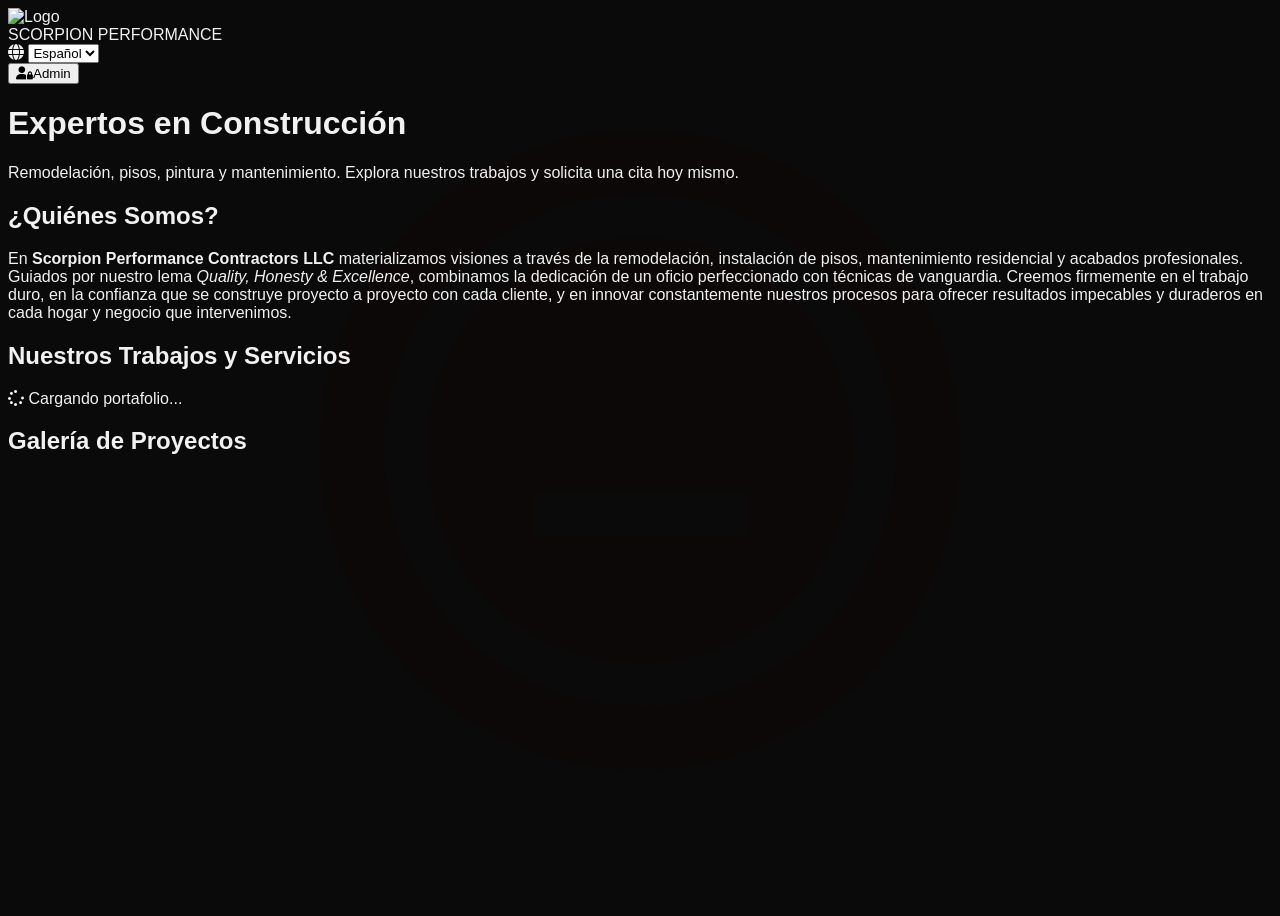
==== commit 2c2dfc7f: "Update print statement from 'Hello' to 'Goodbye'" ====
--- a/index.html.html
+++ b/index.html.html
@@ -5,7 +5,7 @@
     <meta name="viewport" content="width=device-width, initial-scale=1.0">
     <title>Scorpion Performance - Servicios</title>
     
-    <link rel="icon" href="aaa.jpg" type="image/jpeg">
+    <link rel="icon" href="aaa.jpg?v=3" type="image/jpeg">
 
     <!-- Tailwind CSS -->
     <script src="https://cdn.tailwindcss.com"></script>
@@ -86,7 +86,6 @@
         <section class="max-w-5xl mx-auto py-16 px-6 text-center border-b border-gray-800">
             <h2 class="text-3xl font-bold mb-8 border-l-4 border-scorpionRed pl-4 w-fit mx-auto" data-i18n="about_title">¿Quiénes Somos?</h2>
             <div class="bg-[#1a1a1a] p-8 rounded-xl shadow-lg border border-gray-800 relative overflow-hidden">
-                <!-- Elemento visual decorativo -->
                 <div class="absolute top-0 right-0 w-32 h-32 bg-scorpionRed opacity-10 rounded-full blur-3xl transform translate-x-1/2 -translate-y-1/2"></div>
                 <p class="text-lg text-gray-300 leading-relaxed text-justify md:text-center relative z-10" data-i18n="about_desc">
                     En <strong>Scorpion Performance Contractors LLC</strong> materializamos visiones a través de la remodelación, instalación de pisos, mantenimiento residencial y acabados profesionales. Guiados por nuestro lema <em>Quality, Honesty & Excellence</em>, combinamos la dedicación de un oficio perfeccionado con técnicas de vanguardia. Creemos firmemente en el trabajo duro, en la confianza que se construye proyecto a proyecto con cada cliente, y en innovar constantemente nuestros procesos para ofrecer resultados impecables y duraderos en cada hogar y negocio que intervenimos.
@@ -94,13 +93,22 @@
             </div>
         </section>
 
-        <!-- Portafolio de Trabajos -->
+        <!-- Portafolio de Trabajos / Servicios -->
         <main class="max-w-7xl mx-auto py-16 px-4">
             <h2 class="text-3xl font-bold text-center mb-10 border-l-4 border-scorpionRed pl-4 w-fit mx-auto" data-i18n="services_title">Nuestros Trabajos y Servicios</h2>
             <div id="services-grid" class="grid grid-cols-1 md:grid-cols-2 lg:grid-cols-3 gap-8">
                 <div class="text-center text-gray-500 col-span-full" data-i18n="loading_portfolio"><i class="fa-solid fa-spinner fa-spin text-3xl"></i> Cargando portafolio...</div>
             </div>
         </main>
+
+        <!-- Galería Estilo Apple (Solo Imágenes) -->
+        <section class="max-w-7xl mx-auto py-16 px-4 border-t border-gray-800">
+            <h2 class="text-4xl font-extrabold text-center mb-12 tracking-wide text-white" data-i18n="gallery_title">Galería de Proyectos</h2>
+            <!-- CSS Grid estilo Masonry -->
+            <div id="gallery-grid" class="columns-1 sm:columns-2 lg:columns-3 gap-6 space-y-6">
+                <!-- Se llena con Javascript -->
+            </div>
+        </section>
     </div>
 
     <!-- ========================================== -->
@@ -114,7 +122,8 @@
                 <p class="text-xs text-gray-400 mt-1">Bienvenido, Ricardo</p>
             </div>
             <nav class="flex-1 py-4 flex flex-col overflow-y-auto">
-                <button onclick="window.switchTab('tab-portfolio', this)" class="tab-btn active text-left px-6 py-4 text-gray-300 hover:bg-[#222] transition"><i class="fa-solid fa-images mr-3 w-5"></i>Mi Portafolio (Fotos)</button>
+                <button onclick="window.switchTab('tab-portfolio', this)" class="tab-btn active text-left px-6 py-4 text-gray-300 hover:bg-[#222] transition"><i class="fa-solid fa-list-check mr-3 w-5"></i>Servicios y Citas</button>
+                <button onclick="window.switchTab('tab-gallery', this)" class="tab-btn text-left px-6 py-4 text-gray-300 hover:bg-[#222] transition"><i class="fa-solid fa-camera-retro mr-3 w-5"></i>Galería Visual (Fotos)</button>
                 <button onclick="window.switchTab('tab-requests', this)" class="tab-btn text-left px-6 py-4 text-gray-300 hover:bg-[#222] transition"><i class="fa-solid fa-bell mr-3 w-5"></i>Solicitudes Entrantes</button>
                 <button onclick="window.switchTab('tab-calendar', this)" class="tab-btn text-left px-6 py-4 text-gray-300 hover:bg-[#222] transition"><i class="fa-solid fa-calendar-days mr-3 w-5"></i>Citas (Agenda)</button>
                 <button onclick="window.switchTab('tab-settings', this)" class="tab-btn text-left px-6 py-4 text-gray-300 hover:bg-[#222] transition"><i class="fa-solid fa-gear mr-3 w-5"></i>Ajustes de Cuenta</button>
@@ -127,56 +136,58 @@
         <!-- Contenido Panel -->
         <main class="flex-1 overflow-y-auto p-8 relative h-screen bg-[#0a0a0a]">
              
+            <!-- Pestaña: PORTAFOLIO DE SERVICIOS (Con texto y precio) -->
             <section id="tab-portfolio" class="tab-content max-w-6xl mx-auto block">
-                <h2 class="text-3xl font-bold mb-6 border-b border-gray-800 pb-4">Administrar Trabajos</h2>
-                
+                <h2 class="text-3xl font-bold mb-6 border-b border-gray-800 pb-4">Administrar Servicios</h2>
                 <div class="bg-[#1a1a1a] p-6 rounded-xl border border-gray-800 mb-8 shadow-lg">
                     <h3 class="text-xl font-bold mb-4 text-scorpionRed"><i class="fa-solid fa-plus mr-2"></i>Agregar Nuevo Trabajo/Servicio</h3>
                     <div class="grid grid-cols-1 md:grid-cols-2 gap-4">
                         <div>
                             <label class="block text-sm text-gray-400 mb-1">Nombre del Trabajo</label>
                             <input type="text" id="new-srv-name" placeholder="Ej: Remodelación de Baño" class="w-full p-3 bg-[#222] border border-gray-700 rounded text-white outline-none focus:border-scorpionRed mb-4">
-                            
                             <div class="flex gap-4 mb-4">
-                                <div class="flex-1">
-                                    <label class="block text-sm text-gray-400 mb-1">Costo Estimado</label>
-                                    <input type="text" id="new-srv-price" placeholder="Ej: $2,500" class="w-full p-3 bg-[#222] border border-gray-700 rounded text-white outline-none focus:border-scorpionRed">
-                                </div>
-                                <div class="flex-1">
-                                    <label class="block text-sm text-gray-400 mb-1">Tiempo de Proceso</label>
-                                    <input type="text" id="new-srv-time" placeholder="Ej: 3 a 5 Días" class="w-full p-3 bg-[#222] border border-gray-700 rounded text-white outline-none focus:border-scorpionRed">
-                                </div>
+                                <div class="flex-1"><label class="block text-sm text-gray-400 mb-1">Costo</label><input type="text" id="new-srv-price" placeholder="Ej: $2,500" class="w-full p-3 bg-[#222] border border-gray-700 rounded text-white outline-none focus:border-scorpionRed"></div>
+                                <div class="flex-1"><label class="block text-sm text-gray-400 mb-1">Tiempo</label><input type="text" id="new-srv-time" placeholder="Ej: 3 a 5 Días" class="w-full p-3 bg-[#222] border border-gray-700 rounded text-white outline-none focus:border-scorpionRed"></div>
                             </div>
                         </div>
                         <div>
                             <label class="block text-sm text-gray-400 mb-1">Descripción Completa</label>
-                            <textarea id="new-srv-desc" rows="3" placeholder="Detalles de lo que incluye el trabajo..." class="w-full p-3 bg-[#222] border border-gray-700 rounded text-white outline-none focus:border-scorpionRed mb-4 resize-none"></textarea>
-                            
-                            <label class="block text-sm text-gray-400 mb-1">Foto del Trabajo</label>
-                            <input type="file" id="new-srv-photo" accept="image/*" class="w-full text-sm text-gray-400 file:mr-4 file:py-2 file:px-4 file:rounded file:border-0 file:text-sm file:font-semibold file:bg-scorpionRed file:text-white hover:file:bg-scorpionRedHover">
+                            <textarea id="new-srv-desc" rows="3" class="w-full p-3 bg-[#222] border border-gray-700 rounded text-white outline-none focus:border-scorpionRed mb-4 resize-none"></textarea>
+                            <label class="block text-sm text-gray-400 mb-1">Foto Principal (Opcional)</label>
+                            <input type="file" id="new-srv-photo" accept="image/*" class="w-full text-sm text-gray-400 file:mr-4 file:py-2 file:px-4 file:rounded file:border-0 file:bg-scorpionRed file:text-white hover:file:bg-scorpionRedHover">
                         </div>
                     </div>
-                    <button id="btn-add-service" class="mt-4 w-full py-3 bg-scorpionRed hover:bg-scorpionRedHover text-white font-bold rounded uppercase transition">Guardar y Publicar Trabajo</button>
-                </div>
-
-                <h3 class="text-xl font-bold mb-4 text-white">Trabajos Publicados</h3>
+                    <button id="btn-add-service" class="mt-4 w-full py-3 bg-scorpionRed hover:bg-scorpionRedHover text-white font-bold rounded uppercase transition">Guardar y Publicar Servicio</button>
+                </div>
+                <h3 class="text-xl font-bold mb-4 text-white">Servicios Publicados</h3>
                 <div id="admin-services-list" class="grid grid-cols-1 md:grid-cols-2 gap-4"></div>
             </section>
 
+            <!-- Pestaña: NUEVA GALERÍA ESTILO APPLE -->
+            <section id="tab-gallery" class="tab-content max-w-6xl mx-auto hidden">
+                <h2 class="text-3xl font-bold mb-6 border-b border-gray-800 pb-4">Galería Visual</h2>
+                <div class="bg-[#1a1a1a] p-6 rounded-xl border border-gray-800 mb-8 shadow-lg max-w-2xl mx-auto text-center">
+                    <h3 class="text-xl font-bold mb-2 text-scorpionRed"><i class="fa-solid fa-cloud-arrow-up mr-2"></i>Subir Imagen a la Galería</h3>
+                    <p class="text-sm text-gray-400 mb-6">Sube fotos de tus mejores proyectos. Se acomodarán solas con un diseño elegante y profesional en la página principal.</p>
+                    <input type="file" id="input-gal-photo" accept="image/*" class="w-full text-sm text-gray-400 file:mr-4 file:py-2 file:px-4 file:rounded file:border-0 file:font-bold file:bg-gray-700 file:text-white hover:file:bg-gray-600 mb-4 cursor-pointer">
+                    <button id="btn-add-gal" class="w-full py-3 bg-scorpionRed hover:bg-scorpionRedHover text-white font-bold rounded uppercase transition">Subir Imagen</button>
+                </div>
+                <!-- Grilla de Admin para Galería -->
+                <div id="admin-gallery-list" class="columns-2 md:columns-3 lg:columns-4 gap-4 space-y-4"></div>
+            </section>
+
+            <!-- Pestaña: SOLICITUDES -->
             <section id="tab-requests" class="tab-content max-w-5xl mx-auto hidden">
                 <h2 class="text-3xl font-bold mb-6 border-b border-gray-800 pb-4">Solicitudes de Citas</h2>
                 <div class="bg-[#1a1a1a] rounded-xl border border-gray-800 overflow-hidden shadow-lg">
                     <table class="w-full text-left">
-                        <thead class="bg-scorpionRed text-white">
-                            <tr><th class="p-4">Cliente</th><th class="p-4">Trabajo Solicitado</th><th class="p-4">Contacto</th><th class="p-4 text-center">Acción</th></tr>
-                        </thead>
-                        <tbody id="requests-tbody" class="divide-y divide-gray-800">
-                            <tr><td colspan="4" class="p-4 text-center text-gray-500">Cargando solicitudes...</td></tr>
-                        </tbody>
+                        <thead class="bg-scorpionRed text-white"><tr><th class="p-4">Cliente</th><th class="p-4">Trabajo Solicitado</th><th class="p-4">Contacto</th><th class="p-4 text-center">Acción</th></tr></thead>
+                        <tbody id="requests-tbody" class="divide-y divide-gray-800"><tr><td colspan="4" class="p-4 text-center text-gray-500">Cargando solicitudes...</td></tr></tbody>
                     </table>
                 </div>
             </section>
 
+            <!-- Pestaña: CALENDARIO -->
             <section id="tab-calendar" class="tab-content max-w-6xl mx-auto hidden">
                 <div class="flex justify-between items-center mb-6 border-b border-gray-800 pb-4">
                     <h2 class="text-3xl font-bold">Calendario de Citas</h2>
@@ -192,63 +203,47 @@
                 <div id="calendar-grid"></div>
             </section>
 
+            <!-- Pestaña: AJUSTES -->
             <section id="tab-settings" class="tab-content max-w-2xl mx-auto hidden">
                 <h2 class="text-3xl font-bold mb-6 border-b border-gray-800 pb-4">Ajustes Generales</h2>
-                
                 <div class="grid grid-cols-1 md:grid-cols-2 gap-6 mb-6">
                     <div class="bg-[#1a1a1a] p-6 rounded-xl border border-gray-800 shadow-lg">
                         <h3 class="text-lg font-bold mb-2 text-scorpionRed">Logo de la Empresa</h3>
-                        <p class="text-xs text-gray-400 mb-4">Sube el logo que aparecerá en la barra superior de la página.</p>
-                        <div class="flex items-center gap-4 mb-4">
-                            <img id="preview-site-logo" src="" class="w-16 h-16 bg-black rounded border border-gray-700 object-contain p-1 flex-shrink-0">
-                            <input type="file" id="input-site-logo" accept="image/*" class="w-full text-xs text-gray-400 file:mr-2 file:py-1 file:px-2 file:rounded file:border-0 file:bg-gray-700 file:text-white">
-                        </div>
+                        <p class="text-xs text-gray-400 mb-4">Aparecerá en la barra superior.</p>
+                        <div class="flex items-center gap-4 mb-4"><img id="preview-site-logo" src="" class="w-16 h-16 bg-black rounded border border-gray-700 object-contain p-1 flex-shrink-0"><input type="file" id="input-site-logo" accept="image/*" class="w-full text-xs text-gray-400 file:mr-2 file:py-1 file:px-2 file:rounded file:border-0 file:bg-gray-700 file:text-white"></div>
                         <button id="btn-save-logo" class="w-full py-2 bg-gray-700 hover:bg-scorpionRed font-bold rounded text-sm transition">Actualizar Logo</button>
                     </div>
-
                     <div class="bg-[#1a1a1a] p-6 rounded-xl border border-gray-800 shadow-lg">
                         <h3 class="text-lg font-bold mb-2 text-scorpionRed">Imagen del Cursor</h3>
-                        <p class="text-xs text-gray-400 mb-4">Imagen que seguirá al ratón en la vista pública.</p>
-                        <div class="flex items-center gap-4 mb-4">
-                            <img id="preview-cursor-logo" src="" class="w-16 h-16 bg-black rounded border border-gray-700 object-contain p-1 flex-shrink-0">
-                            <input type="file" id="input-cursor-logo" accept="image/*" class="w-full text-xs text-gray-400 file:mr-2 file:py-1 file:px-2 file:rounded file:border-0 file:bg-gray-700 file:text-white">
-                        </div>
+                        <p class="text-xs text-gray-400 mb-4">Seguirá al ratón en la vista pública.</p>
+                        <div class="flex items-center gap-4 mb-4"><img id="preview-cursor-logo" src="" class="w-16 h-16 bg-black rounded border border-gray-700 object-contain p-1 flex-shrink-0"><input type="file" id="input-cursor-logo" accept="image/*" class="w-full text-xs text-gray-400 file:mr-2 file:py-1 file:px-2 file:rounded file:border-0 file:bg-gray-700 file:text-white"></div>
                         <button id="btn-save-cursor" class="w-full py-2 bg-gray-700 hover:bg-scorpionRed font-bold rounded text-sm transition">Actualizar Cursor</button>
                     </div>
                 </div>
-
                 <div class="bg-[#1a1a1a] p-6 rounded-xl border border-gray-800 shadow-lg">
                     <h3 class="text-xl font-bold mb-4 text-scorpionRed">Seguridad</h3>
-                    <label class="block text-sm text-gray-400 mb-1">Nueva Contraseña de Administrador</label>
+                    <label class="block text-sm text-gray-400 mb-1">Nueva Contraseña</label>
                     <input type="password" id="prof-pass" placeholder="Dejar en blanco si no quieres cambiarla" class="w-full mt-1 mb-4 p-3 bg-[#222] border border-gray-700 rounded text-white outline-none focus:border-scorpionRed">
                     <button id="btn-save-settings" class="w-full py-2 bg-scorpionRed hover:bg-scorpionRedHover font-bold rounded transition">Actualizar Contraseña</button>
                 </div>
             </section>
-
         </main>
     </div>
 
-    <!-- ========================================== -->
-    <!-- MODALES DE INTERACCIÓN -->
-    <!-- ========================================== -->
-
-    <!-- Modal: Login Admin -->
+    <!-- Modales -->
     <div id="login-modal" class="modal fixed inset-0 z-[100] justify-center items-center p-4">
         <div class="bg-[#1a1a1a] p-8 rounded-xl border-t-4 border-scorpionRed max-w-sm w-full shadow-2xl relative text-center">
             <button onclick="document.getElementById('login-modal').classList.remove('active')" class="absolute top-4 right-4 text-gray-400 hover:text-white"><i class="fa-solid fa-times text-2xl"></i></button>
             <h2 class="text-2xl font-bold mb-6 italic">SCORPION <span class="text-scorpionRed">ADMIN</span></h2>
             <form id="login-form" class="space-y-4 text-left">
-                <label class="block text-sm text-gray-400 mb-1">Usuario</label>
-                <input type="text" id="login-user" required class="w-full p-3 bg-[#222] border border-gray-700 rounded focus:border-scorpionRed outline-none text-white text-center">
-                <label class="block text-sm text-gray-400 mb-1">Contraseña</label>
-                <input type="password" id="login-pass" required class="w-full p-3 bg-[#222] border border-gray-700 rounded focus:border-scorpionRed outline-none text-white text-center">
+                <label class="block text-sm text-gray-400 mb-1">Usuario</label><input type="text" id="login-user" required class="w-full p-3 bg-[#222] border border-gray-700 rounded focus:border-scorpionRed outline-none text-white text-center">
+                <label class="block text-sm text-gray-400 mb-1">Contraseña</label><input type="password" id="login-pass" required class="w-full p-3 bg-[#222] border border-gray-700 rounded focus:border-scorpionRed outline-none text-white text-center">
                 <button type="submit" id="btn-login-submit" class="w-full py-3 bg-scorpionRed hover:bg-scorpionRedHover font-bold rounded uppercase transition mt-4">Acceder al Panel</button>
                 <p id="login-error" class="text-red-500 text-sm hidden font-bold mt-2 text-center">Credenciales incorrectas.</p>
             </form>
         </div>
     </div>
 
-    <!-- Modal: Solicitar Cita -->
     <div id="booking-modal" class="modal fixed inset-0 z-50 justify-center items-center p-4">
         <div class="bg-[#1a1a1a] p-8 rounded-xl border-t-4 border-scorpionRed max-w-md w-full shadow-2xl relative">
             <button onclick="document.getElementById('booking-modal').classList.remove('active')" class="absolute top-4 right-4 text-gray-400 hover:text-white"><i class="fa-solid fa-times text-2xl"></i></button>
@@ -256,24 +251,14 @@
             <p id="booking-service-title" class="text-scorpionRed font-bold mb-6"></p>
             <form id="booking-form" class="space-y-4">
                 <input type="hidden" id="form-service-name">
-                <div>
-                    <label class="block text-sm text-gray-400" data-i18n="form_name">Nombre Completo</label>
-                    <input type="text" id="form-name" required class="w-full mt-1 p-3 bg-[#222] border border-gray-700 rounded focus:border-scorpionRed outline-none text-white transition">
-                </div>
-                <div>
-                    <label class="block text-sm text-gray-400" data-i18n="form_phone">WhatsApp / Teléfono</label>
-                    <input type="tel" id="form-phone" required class="w-full mt-1 p-3 bg-[#222] border border-gray-700 rounded focus:border-scorpionRed outline-none text-white transition">
-                </div>
-                <div>
-                    <label class="block text-sm text-gray-400" data-i18n="form_notes">Detalles de tu proyecto</label>
-                    <textarea id="form-notes" rows="3" class="w-full mt-1 p-3 bg-[#222] border border-gray-700 rounded focus:border-scorpionRed outline-none text-white transition resize-none"></textarea>
-                </div>
+                <div><label class="block text-sm text-gray-400" data-i18n="form_name">Nombre Completo</label><input type="text" id="form-name" required class="w-full mt-1 p-3 bg-[#222] border border-gray-700 rounded focus:border-scorpionRed outline-none text-white transition"></div>
+                <div><label class="block text-sm text-gray-400" data-i18n="form_phone">WhatsApp / Teléfono</label><input type="tel" id="form-phone" required class="w-full mt-1 p-3 bg-[#222] border border-gray-700 rounded focus:border-scorpionRed outline-none text-white transition"></div>
+                <div><label class="block text-sm text-gray-400" data-i18n="form_notes">Detalles de tu proyecto</label><textarea id="form-notes" rows="3" class="w-full mt-1 p-3 bg-[#222] border border-gray-700 rounded focus:border-scorpionRed outline-none text-white transition resize-none"></textarea></div>
                 <button type="submit" id="btn-booking-submit" class="w-full py-3 bg-scorpionRed hover:bg-scorpionRedHover text-white font-bold rounded uppercase transition mt-2" data-i18n="btn_confirm">Confirmar Solicitud</button>
             </form>
         </div>
     </div>
 
-    <!-- Modal: Asignar Fecha (Admin) -->
     <div id="date-modal" class="modal fixed inset-0 z-[101] justify-center items-center p-4">
         <div class="bg-[#1a1a1a] p-6 rounded-xl border-t-4 border-scorpionRed max-w-sm w-full relative">
             <h3 class="text-xl font-bold mb-4 text-center">Asignar Fecha de Cita</h3>
@@ -286,10 +271,10 @@
         </div>
     </div>
 
-    <!-- FIREBASE & LÓGICA JAVASCRIPT -->
+    <!-- FIREBASE -->
     <script type="module">
         import { initializeApp } from "https://www.gstatic.com/firebasejs/10.8.1/firebase-app.js";
-        import { getFirestore, collection, getDoc, doc, setDoc, updateDoc, addDoc, query, onSnapshot, getDocs } from "https://www.gstatic.com/firebasejs/10.8.1/firebase-firestore.js";
+        import { getFirestore, collection, getDoc, doc, setDoc, updateDoc, addDoc, deleteDoc, onSnapshot } from "https://www.gstatic.com/firebasejs/10.8.1/firebase-firestore.js";
 
         const firebaseConfig = {
           apiKey: "AIzaSyByA7okEymQbHvY9DnPtEiPeDYHtcfH22s",
@@ -307,110 +292,29 @@
         // DICCIONARIO MULTILINGÜE
         // ==========================================
         const translations = {
-            es: {
-                nav_admin: "Admin",
-                hero_title: "Expertos en Construcción",
-                hero_desc: "Remodelación, pisos, pintura y mantenimiento. Explora nuestros trabajos y solicita una cita hoy mismo.",
-                about_title: "¿Quiénes Somos?",
-                about_desc: "En <strong>Scorpion Performance Contractors LLC</strong> materializamos visiones a través de la remodelación, instalación de pisos, mantenimiento residencial y acabados profesionales. Guiados por nuestro lema <em>Quality, Honesty & Excellence</em>, combinamos la dedicación de un oficio perfeccionado con técnicas de vanguardia. Creemos firmemente en el trabajo duro, en la confianza que se construye proyecto a proyecto con cada cliente, y en innovar constantemente nuestros procesos para ofrecer resultados impecables y duraderos en cada hogar y negocio que intervenimos.",
-                services_title: "Nuestros Trabajos y Servicios",
-                loading_portfolio: '<i class="fa-solid fa-spinner fa-spin text-3xl"></i> Cargando portafolio...',
-                empty_portfolio: "Aún no hay trabajos publicados.",
-                btn_book: "Agendar Trabajo",
-                modal_title: "Agendar Cita",
-                form_name: "Nombre Completo",
-                form_phone: "WhatsApp / Teléfono",
-                form_notes: "Detalles de tu proyecto",
-                btn_confirm: "Confirmar Solicitud",
-                alert_success: "¡Solicitud enviada! Nos comunicaremos pronto."
-            },
-            en: {
-                nav_admin: "Admin",
-                hero_title: "Construction Experts",
-                hero_desc: "Remodeling, flooring, painting, and maintenance. Explore our work and request an appointment today.",
-                about_title: "About Us",
-                about_desc: "At <strong>Scorpion Performance Contractors LLC</strong>, we bring visions to life through remodeling, flooring installation, residential maintenance, and professional finishes. Guided by our motto <em>Quality, Honesty & Excellence</em>, we combine the dedication of perfected craftsmanship with cutting-edge techniques. We firmly believe in hard work, building trust project by project with every client, and constantly innovating our processes to deliver flawless and lasting results in every home and business we service.",
-                services_title: "Our Work and Services",
-                loading_portfolio: '<i class="fa-solid fa-spinner fa-spin text-3xl"></i> Loading portfolio...',
-                empty_portfolio: "No jobs published yet.",
-                btn_book: "Book Job",
-                modal_title: "Book Appointment",
-                form_name: "Full Name",
-                form_phone: "WhatsApp / Phone",
-                form_notes: "Project Details",
-                btn_confirm: "Confirm Request",
-                alert_success: "Request sent! We will contact you soon."
-            },
-            hi: {
-                nav_admin: "एडमिन",
-                hero_title: "निर्माण विशेषज्ञ",
-                hero_desc: "रीमॉडलिंग, फ़्लोरिंग, पेंटिंग और रखरखाव। हमारे काम का अन्वेषण करें और आज ही अपॉइंटमेंट का अनुरोध करें।",
-                about_title: "हमारे बारे में",
-                about_desc: "<strong>Scorpion Performance Contractors LLC</strong> में, हम रीमॉडलिंग, फ्लोरिंग इंस्टॉलेशन, आवासीय रखरखाव और पेशेवर फिनिश के माध्यम से दृष्टिकोणों को जीवन में लाते हैं। <em>गुणवत्ता, ईमानदारी और उत्कृष्टता</em> के हमारे आदर्श वाक्य द्वारा निर्देशित, हम अत्याधुनिक तकनीकों के साथ पूर्ण शिल्प कौशल के समर्पण को जोड़ते हैं। हम कड़ी मेहनत में दृढ़ता से विश्वास करते हैं, हर ग्राहक के साथ परियोजना दर परियोजना विश्वास का निर्माण करते हैं, और हर घर और व्यवसाय में निर्दोष और स्थायी परिणाम देने के लिए लगातार अपनी प्रक्रियाओं में नवाचार करते हैं।",
-                services_title: "हमारे काम और सेवाएं",
-                loading_portfolio: '<i class="fa-solid fa-spinner fa-spin text-3xl"></i> पोर्टफोलियो लोड हो रहा है...',
-                empty_portfolio: "अभी तक कोई काम प्रकाशित नहीं हुआ है।",
-                btn_book: "काम बुक करें",
-                modal_title: "अपॉइंटमेंट बुक करें",
-                form_name: "पूरा नाम",
-                form_phone: "व्हाट्सएप / फोन",
-                form_notes: "परियोजना विवरण",
-                btn_confirm: "अनुरोध की पुष्टि करें",
-                alert_success: "अनुरोध भेजा गया! हम जल्द ही संपर्क करेंगे।"
-            },
-            zh: {
-                nav_admin: "管理",
-                hero_title: "建筑专家",
-                hero_desc: "改造、地板、油漆和维护。探索我们的工作并立即预约。",
-                about_title: "关于我们",
-                about_desc: "在 <strong>Scorpion Performance Contractors LLC</strong>，我们通过改造、地板安装、住宅维护和专业装饰将愿景变为现实。在我们的座右铭 <em>质量、诚实和卓越</em> 的指导下，我们将完美的工艺精神与尖端技术相结合。我们坚信努力工作，在每个项目中与每位客户建立信任，并不断创新我们的流程，以便在我们服务的每个家庭和企业中提供完美无瑕且持久的成果。",
-                services_title: "我们的工作和服务",
-                loading_portfolio: '<i class="fa-solid fa-spinner fa-spin text-3xl"></i> 正在加载作品集...',
-                empty_portfolio: "尚未发布任何工作。",
-                btn_book: "预订工作",
-                modal_title: "预约",
-                form_name: "全名",
-                form_phone: "WhatsApp / 电话",
-                form_notes: "项目详情",
-                btn_confirm: "确认请求",
-                alert_success: "请求已发送！我们将尽快联系。"
-            }
+            es: { nav_admin: "Admin", hero_title: "Expertos en Construcción", hero_desc: "Remodelación, pisos, pintura y mantenimiento. Explora nuestros trabajos y solicita una cita hoy mismo.", about_title: "¿Quiénes Somos?", about_desc: "En <strong>Scorpion Performance Contractors LLC</strong> materializamos visiones a través de la remodelación, instalación de pisos, mantenimiento residencial y acabados profesionales. Guiados por nuestro lema <em>Quality, Honesty & Excellence</em>, combinamos la dedicación de un oficio perfeccionado con técnicas de vanguardia. Creemos firmemente en el trabajo duro, en la confianza que se construye proyecto a proyecto con cada cliente, y en innovar constantemente nuestros procesos para ofrecer resultados impecables y duraderos en cada hogar y negocio que intervenimos.", services_title: "Nuestros Trabajos y Servicios", loading_portfolio: '<i class="fa-solid fa-spinner fa-spin text-3xl"></i> Cargando portafolio...', empty_portfolio: "Aún no hay trabajos publicados.", btn_book: "Agendar Trabajo", gallery_title: "Galería de Proyectos", gallery_empty: "La galería está vacía.", modal_title: "Agendar Cita", form_name: "Nombre Completo", form_phone: "WhatsApp / Teléfono", form_notes: "Detalles de tu proyecto", btn_confirm: "Confirmar Solicitud", alert_success: "¡Solicitud enviada! Nos comunicaremos pronto." },
+            en: { nav_admin: "Admin", hero_title: "Construction Experts", hero_desc: "Remodeling, flooring, painting, and maintenance. Explore our work and request an appointment today.", about_title: "About Us", about_desc: "At <strong>Scorpion Performance Contractors LLC</strong>, we bring visions to life through remodeling, flooring installation, residential maintenance, and professional finishes. Guided by our motto <em>Quality, Honesty & Excellence</em>, we combine the dedication of perfected craftsmanship with cutting-edge techniques. We firmly believe in hard work, building trust project by project with every client, and constantly innovating our processes to deliver flawless and lasting results in every home and business we service.", services_title: "Our Work and Services", loading_portfolio: '<i class="fa-solid fa-spinner fa-spin text-3xl"></i> Loading portfolio...', empty_portfolio: "No jobs published yet.", btn_book: "Book Job", gallery_title: "Project Gallery", gallery_empty: "Gallery is empty.", modal_title: "Book Appointment", form_name: "Full Name", form_phone: "WhatsApp / Phone", form_notes: "Project Details", btn_confirm: "Confirm Request", alert_success: "Request sent! We will contact you soon." },
+            hi: { nav_admin: "एडमिन", hero_title: "निर्माण विशेषज्ञ", hero_desc: "रीमॉडलिंग, फ़्लोरिंग, पेंटिंग और रखरखाव। हमारे काम का अन्वेषण करें और आज ही अपॉइंटमेंट का अनुरोध करें।", about_title: "हमारे बारे में", about_desc: "<strong>Scorpion Performance Contractors LLC</strong> में, हम रीमॉडलिंग, फ्लोरिंग इंस्टॉलेशन, आवासीय रखरखाव और पेशेवर फिनिश के माध्यम से दृष्टिकोणों को जीवन में लाते हैं। <em>गुणवत्ता, ईमानदारी और उत्कृष्टता</em> के हमारे आदर्श वाक्य द्वारा निर्देशित, हम अत्याधुनिक तकनीकों के साथ पूर्ण शिल्प कौशल के समर्पण को जोड़ते हैं। हम कड़ी मेहनत में दृढ़ता से विश्वास करते हैं, हर ग्राहक के साथ परियोजना दर परियोजना विश्वास का निर्माण करते हैं, और हर घर और व्यवसाय में निर्दोष और स्थायी परिणाम देने के लिए लगातार अपनी प्रक्रियाओं में नवाचार करते हैं।", services_title: "हमारे काम और सेवाएं", loading_portfolio: '<i class="fa-solid fa-spinner fa-spin text-3xl"></i> पोर्टफोलियो लोड हो रहा है...', empty_portfolio: "अभी तक कोई काम प्रकाशित नहीं हुआ है।", btn_book: "काम बुक करें", gallery_title: "प्रोजेक्ट गैलरी", gallery_empty: "गैलरी खाली है।", modal_title: "अपॉइंटमेंट बुक करें", form_name: "पूरा नाम", form_phone: "व्हाट्सएप / फोन", form_notes: "परियोजना विवरण", btn_confirm: "अनुरोध की पुष्टि करें", alert_success: "अनुरोध भेजा गया! हम जल्द ही संपर्क करेंगे।" },
+            zh: { nav_admin: "管理", hero_title: "建筑专家", hero_desc: "改造、地板、油漆和维护。探索我们的工作并立即预约。", about_title: "关于我们", about_desc: "在 <strong>Scorpion Performance Contractors LLC</strong>，我们通过改造、地板安装、住宅维护和专业装饰将愿景变为现实。在我们的座右铭 <em>质量、诚实和卓越</em> 的指导下，我们将完美的工艺精神与尖端技术相结合。我们坚信努力工作，在每个项目中与每位客户建立信任，并不断创新我们的流程，以便在我们服务的每个家庭和企业中提供完美无瑕且持久的成果。", services_title: "我们的工作和服务", loading_portfolio: '<i class="fa-solid fa-spinner fa-spin text-3xl"></i> 正在加载...', empty_portfolio: "尚未发布任何工作。", btn_book: "预订工作", gallery_title: "项目图库", gallery_empty: "画廊是空的。", modal_title: "预约", form_name: "全名", form_phone: "WhatsApp / 电话", form_notes: "项目详情", btn_confirm: "确认请求", alert_success: "请求已发送！我们将尽快联系。" }
         };
 
-        // Variable global para idioma actual
         let currentLang = localStorage.getItem('scorpionLang') || 'es';
         document.getElementById('lang-selector').value = currentLang;
 
         function updateLanguageUI(lang) {
-            currentLang = lang;
-            localStorage.setItem('scorpionLang', lang);
-            
-            // Actualizar textos estáticos
+            currentLang = lang; localStorage.setItem('scorpionLang', lang);
             document.querySelectorAll('[data-i18n]').forEach(el => {
-                const key = el.getAttribute('data-i18n');
-                if (translations[lang] && translations[lang][key]) {
-                    el.innerHTML = translations[lang][key];
-                }
+                const key = el.getAttribute('data-i18n'); if (translations[lang] && translations[lang][key]) el.innerHTML = translations[lang][key];
             });
-
-            // Re-renderizar el portafolio para aplicar idioma en botones generados dinámicamente
             if (globalAdminData.services) renderPublicPortfolio();
-        }
-
-        // Listener del selector
-        document.getElementById('lang-selector').addEventListener('change', (e) => {
-            updateLanguageUI(e.target.value);
-        });
-
-        // ==========================================
-        // FUNCIONES DE VISTA Y COMPRESIÓN
-        // ==========================================
+            renderPublicGallery();
+        }
+
+        document.getElementById('lang-selector').addEventListener('change', (e) => updateLanguageUI(e.target.value));
+
         window.changeView = function(view) {
-            if (view === 'public') {
-                document.getElementById('public-web-section').style.display = 'block'; document.getElementById('admin-dashboard-section').style.display = 'none'; document.body.style.overflow = 'auto'; 
-            } else if (view === 'admin') {
-                document.getElementById('public-web-section').style.display = 'none'; document.getElementById('admin-dashboard-section').style.display = 'flex'; document.body.style.overflow = 'hidden'; 
-            }
+            if (view === 'public') { document.getElementById('public-web-section').style.display = 'block'; document.getElementById('admin-dashboard-section').style.display = 'none'; document.body.style.overflow = 'auto'; 
+            } else if (view === 'admin') { document.getElementById('public-web-section').style.display = 'none'; document.getElementById('admin-dashboard-section').style.display = 'flex'; document.body.style.overflow = 'hidden'; }
         };
 
         window.switchTab = function(tabId, btn) {
@@ -427,66 +331,55 @@
                     let width = img.width; let height = img.height;
                     if (width > height) { if (width > maxSize) { height *= maxSize / width; width = maxSize; } } 
                     else { if (height > maxSize) { width *= maxSize / height; height = maxSize; } }
-                    canvas.width = width; canvas.height = height;
-                    const ctx = canvas.getContext('2d');
-                    ctx.drawImage(img, 0, 0, width, height);
+                    canvas.width = width; canvas.height = height; const ctx = canvas.getContext('2d'); ctx.drawImage(img, 0, 0, width, height);
                     callback(canvas.toDataURL('image/png', 0.9)); 
-                };
-                img.src = event.target.result;
-            };
-            reader.readAsDataURL(file);
+                }; img.src = event.target.result;
+            }; reader.readAsDataURL(file);
         }
 
         const defaultLogoUrl = "data:image/svg+xml;charset=utf-8,%3Csvg xmlns='http://www.w3.org/2000/svg' viewBox='0 0 250 250'%3E%3Cpath fill='%23cc0000' d='M125,12.5C62.8,12.5,12.5,62.8,12.5,125s50.3,112.5,112.5,112.5S237.5,187.2,237.5,125S187.2,12.5,125,12.5zm0,200 C69.7,212.5,25,167.8,25,112.5S69.7,12.5,125,12.5s100,44.7,100,100S180.3,212.5,125,212.5z'/%3E%3Cpath fill='%23cc0000' d='M125,37.5C80.3,37.5,43.8,74.1,43.8,118.8c0,44.7,36.5,81.3,81.2,81.3c44.7,0,81.3-36.5,81.3-81.3 C206.2,74.1,169.7,37.5,125,37.5z M125,168.8c-27.6,0-50-22.4-50-50c0-27.6,22.4-50,50-50c27.6,0,50,22.4,50,50 C175,146.4,152.6,168.8,125,168.8z'/%3E%3Cpath fill='%23cc0000' d='M150,112.5c0-13.8-11.2-25-25-25s-25,11.2-25,25s11.2,25,25,25S150,126.3,150,112.5z'/%3E%3Cpath fill='%23cc0000' d='M175,87.5c0-13.8-11.2-25-25-25s-25,11.2-25,25s11.2,25,25,25S175,101.3,175,87.5z'/%3E%3Cpath fill='%23cc0000' d='M100,87.5c0-13.8-11.2-25-25-25s-25,11.2-25,25s11.2,25,25,25S100,101.3,100,87.5z'/%3E%3C/svg%3E";
         let globalAdminData = { services: [], siteLogo: "", cursorLogo: "" };
+        let globalGallery = [];
 
         let lastTime = 0;
         document.addEventListener('mousemove', e => {
             if (document.getElementById('public-web-section').style.display !== 'none' && Date.now() - lastTime > 60) {
                 const scorp = document.createElement('div'); scorp.className = 'mini-cursor'; 
-                const cursorImgUrl = globalAdminData.cursorLogo || defaultLogoUrl;
-                scorp.innerHTML = `<img src="${cursorImgUrl}" class="w-full h-full object-contain">`;
+                scorp.innerHTML = `<img src="${globalAdminData.cursorLogo || defaultLogoUrl}" class="w-full h-full object-contain">`;
                 scorp.style.left = (e.pageX - 15) + 'px'; scorp.style.top = (e.pageY - 15) + 'px';
                 document.body.appendChild(scorp); setTimeout(() => scorp.remove(), 1000); lastTime = Date.now();
             }
         });
 
-        // ==========================================
-        // INICIALIZAR APP
-        // ==========================================
         async function initApp() {
             try {
                 const docRef = doc(db, "configuracion", ADMIN_DOC_ID);
                 const docSnap = await getDoc(docRef);
-
                 if (!docSnap.exists()) {
-                    await setDoc(docRef, {
-                        user: "Ricardo", pass: "Fernanda", siteLogo: defaultLogoUrl, cursorLogo: defaultLogoUrl,
-                        services: [{ id: "1", name: "Ejemplo de Trabajo", price: "$3,500", time: "5 Días", description: "Descripción del servicio.", photo: "https://via.placeholder.com/600x400/222222/cc0000" }]
-                    });
+                    await setDoc(docRef, { user: "Ricardo", pass: "Fernanda", siteLogo: defaultLogoUrl, cursorLogo: defaultLogoUrl, services: [{ id: "1", name: "Ejemplo", price: "$3,500", time: "5 Días", description: "Descripción.", photo: "https://via.placeholder.com/600x400/222222/cc0000" }]});
                     globalAdminData = (await getDoc(docRef)).data();
                 } else {
-                    globalAdminData = docSnap.data();
-                    if(!globalAdminData.services) globalAdminData.services = [];
+                    globalAdminData = docSnap.data(); if(!globalAdminData.services) globalAdminData.services = [];
                 }
-
                 const currentLogo = globalAdminData.siteLogo || defaultLogoUrl;
-                document.getElementById('public-site-logo').src = currentLogo; 
-                document.getElementById('admin-site-logo').src = currentLogo; 
-                document.getElementById('preview-site-logo').src = currentLogo;
-                document.getElementById('preview-cursor-logo').src = globalAdminData.cursorLogo || defaultLogoUrl;
-
-                // Aplicar idioma cargado
+                document.getElementById('public-site-logo').src = currentLogo; document.getElementById('admin-site-logo').src = currentLogo; document.getElementById('preview-site-logo').src = currentLogo; document.getElementById('preview-cursor-logo').src = globalAdminData.cursorLogo || defaultLogoUrl;
+                
                 updateLanguageUI(currentLang);
+
+                // Escuchar Galería de Imágenes independientemente
+                onSnapshot(collection(db, "galeria_scorpion"), (snapshot) => {
+                    globalGallery = [];
+                    snapshot.forEach(doc => globalGallery.push({ id: doc.id, ...doc.data() }));
+                    globalGallery.sort((a, b) => b.timestamp - a.timestamp); // Más recientes primero
+                    renderPublicGallery();
+                    if(adminBooted) renderAdminGallery();
+                });
 
                 if (localStorage.getItem('scorpionAdminSession') === 'true') { window.changeView('admin'); bootAdminPanel(); } 
                 else { window.changeView('public'); }
             } catch (error) { document.getElementById('services-grid').innerHTML = '<div class="col-span-full text-center text-red-500 font-bold">Error de conexión a Firebase.</div>'; }
         }
 
-        // ==========================================
-        // PORTAFOLIO PÚBLICO
-        // ==========================================
         function renderPublicPortfolio() {
             const grid = document.getElementById('services-grid'); grid.innerHTML = '';
             if(globalAdminData.services.length === 0) { grid.innerHTML = `<div class="col-span-full text-center text-gray-500">${translations[currentLang].empty_portfolio}</div>`; return; }
@@ -499,88 +392,103 @@
             });
         }
 
+        // GALERÍA PÚBLICA (Estilo Apple Masonry)
+        function renderPublicGallery() {
+            const grid = document.getElementById('gallery-grid'); grid.innerHTML = '';
+            if(globalGallery.length === 0) { grid.innerHTML = `<div class="col-span-full text-center text-gray-500">${translations[currentLang].gallery_empty}</div>`; return; }
+            globalGallery.forEach(img => {
+                grid.innerHTML += `
+                    <div class="break-inside-avoid relative group rounded-3xl overflow-hidden shadow-2xl mb-6 bg-[#111]">
+                        <img src="${img.photo}" class="w-full h-auto object-cover transform transition-transform duration-700 group-hover:scale-110">
+                        <div class="absolute inset-0 bg-gradient-to-t from-black/60 to-transparent opacity-0 group-hover:opacity-100 transition-opacity duration-500"></div>
+                    </div>`;
+            });
+        }
+
         window.openBookingModal = function(serviceId) {
             const s = globalAdminData.services.find(x => x.id === serviceId);
-            document.getElementById('booking-service-title').innerText = `Trabajo: ${s.name}`; document.getElementById('form-service-name').value = s.name; document.getElementById('booking-modal').classList.add('active');
+            document.getElementById('booking-service-title').innerText = `${s.name}`; document.getElementById('form-service-name').value = s.name; document.getElementById('booking-modal').classList.add('active');
         };
 
         document.getElementById('booking-form').addEventListener('submit', async (e) => {
             e.preventDefault(); const btn = document.getElementById('btn-booking-submit'); btn.innerText = "Enviando..."; btn.disabled = true;
-            try {
-                await addDoc(collection(db, "solicitudes_citas"), { clientName: document.getElementById('form-name').value, phone: document.getElementById('form-phone').value, notes: document.getElementById('form-notes').value, service: document.getElementById('form-service-name').value, status: 'pending', createdAt: new Date().toISOString() });
+            try { await addDoc(collection(db, "solicitudes_citas"), { clientName: document.getElementById('form-name').value, phone: document.getElementById('form-phone').value, notes: document.getElementById('form-notes').value, service: document.getElementById('form-service-name').value, status: 'pending', createdAt: new Date().toISOString() });
                 alert(translations[currentLang].alert_success); document.getElementById('booking-modal').classList.remove('active'); e.target.reset(); 
             } catch(err) {} btn.innerText = translations[currentLang].btn_confirm; btn.disabled = false;
         });
 
         document.getElementById('login-form').addEventListener('submit', async (e) => {
             e.preventDefault(); const u = document.getElementById('login-user').value; const p = document.getElementById('login-pass').value; const btn = document.getElementById('btn-login-submit'); btn.innerText = "Autenticando..."; btn.disabled = true;
-            try {
-                const docSnap = await getDoc(doc(db, "configuracion", ADMIN_DOC_ID)); const data = docSnap.data();
+            try { const docSnap = await getDoc(doc(db, "configuracion", ADMIN_DOC_ID)); const data = docSnap.data();
                 if(data && data.user === u && data.pass === p) { localStorage.setItem('scorpionAdminSession', 'true'); document.getElementById('login-modal').classList.remove('active'); e.target.reset(); window.changeView('admin'); bootAdminPanel(); } else { document.getElementById('login-error').classList.remove('hidden'); }
             } catch(e) {} btn.innerText = "Acceder al Panel"; btn.disabled = false;
         });
-
         document.getElementById('btn-logout').addEventListener('click', () => { localStorage.removeItem('scorpionAdminSession'); window.location.reload(); });
 
         let adminBooted = false;
-
         function bootAdminPanel() {
             if(adminBooted) return;
             
             const renderAdminServices = () => {
                 const list = document.getElementById('admin-services-list'); list.innerHTML = '';
-                globalAdminData.services.forEach((s, idx) => {
-                    list.innerHTML += `<div class="bg-[#222] p-4 rounded border border-gray-700 flex gap-4 items-center shadow-md"><div class="w-20 h-20 bg-black rounded overflow-hidden flex-shrink-0"><img src="${s.photo || 'https://via.placeholder.com/150'}" class="w-full h-full object-cover"></div><div class="flex-1"><h4 class="font-bold text-white text-lg">${s.name}</h4><p class="text-xs text-scorpionRed font-bold">${s.price} • ${s.time}</p><p class="text-xs text-gray-400 mt-1 line-clamp-1">${s.description}</p></div><button onclick="window.removeService(${idx})" class="w-10 h-10 bg-gray-800 hover:bg-scorpionRed text-white rounded transition shadow"><i class="fa-solid fa-trash"></i></button></div>`;
-                });
-            };
-            renderAdminServices();
+                globalAdminData.services.forEach((s, idx) => { list.innerHTML += `<div class="bg-[#222] p-4 rounded border border-gray-700 flex gap-4 items-center shadow-md"><div class="w-20 h-20 bg-black rounded overflow-hidden flex-shrink-0"><img src="${s.photo || 'https://via.placeholder.com/150'}" class="w-full h-full object-cover"></div><div class="flex-1"><h4 class="font-bold text-white text-lg">${s.name}</h4><p class="text-xs text-scorpionRed font-bold">${s.price} • ${s.time}</p><p class="text-xs text-gray-400 mt-1 line-clamp-1">${s.description}</p></div><button onclick="window.removeService(${idx})" class="w-10 h-10 bg-gray-800 hover:bg-scorpionRed text-white rounded transition shadow"><i class="fa-solid fa-trash"></i></button></div>`; });
+            }; renderAdminServices();
 
             document.getElementById('btn-add-service').addEventListener('click', async () => {
                 const name = document.getElementById('new-srv-name').value.trim(); const price = document.getElementById('new-srv-price').value.trim(); const time = document.getElementById('new-srv-time').value.trim(); const desc = document.getElementById('new-srv-desc').value.trim(); const fileInput = document.getElementById('new-srv-photo'); const btn = document.getElementById('btn-add-service');
                 if(!name || !price || !desc) return alert("Llena Nombre, Costo y Descripción."); btn.innerText = "Guardando..."; btn.disabled = true;
-
                 const saveToFirebase = async (base64Img) => {
                     globalAdminData.services.push({ id: Date.now().toString(), name: name, price: price, time: time || "Variable", description: desc, photo: base64Img });
-                    try { await updateDoc(doc(db, "configuracion", ADMIN_DOC_ID), { services: globalAdminData.services }); document.getElementById('new-srv-name').value = ''; document.getElementById('new-srv-price').value = ''; document.getElementById('new-srv-time').value = ''; document.getElementById('new-srv-desc').value = ''; fileInput.value = ''; renderAdminServices(); renderPublicPortfolio(); alert("Trabajo publicado."); } catch(e) { alert("Error al guardar: " + e.message); }
-                    btn.innerText = "Guardar y Publicar Trabajo"; btn.disabled = false;
+                    try { await updateDoc(doc(db, "configuracion", ADMIN_DOC_ID), { services: globalAdminData.services }); document.getElementById('new-srv-name').value = ''; document.getElementById('new-srv-price').value = ''; document.getElementById('new-srv-time').value = ''; document.getElementById('new-srv-desc').value = ''; fileInput.value = ''; renderAdminServices(); renderPublicPortfolio(); alert("Trabajo publicado."); } catch(e) { alert("Error al guardar."); }
+                    btn.innerText = "Guardar y Publicar Servicio"; btn.disabled = false;
                 };
-
-                if(fileInput.files.length > 0) {
-                    compressImage(fileInput.files[0], 800, saveToFirebase); 
-                } else { saveToFirebase(""); }
+                if(fileInput.files.length > 0) { compressImage(fileInput.files[0], 800, saveToFirebase); } else { saveToFirebase(""); }
             });
 
-            window.removeService = async function(idx) {
-                if(confirm("¿Eliminar este trabajo?")) { globalAdminData.services.splice(idx, 1); await updateDoc(doc(db, "configuracion", ADMIN_DOC_ID), { services: globalAdminData.services }); renderAdminServices(); renderPublicPortfolio(); }
+            window.removeService = async function(idx) { if(confirm("¿Eliminar este trabajo?")) { globalAdminData.services.splice(idx, 1); await updateDoc(doc(db, "configuracion", ADMIN_DOC_ID), { services: globalAdminData.services }); renderAdminServices(); renderPublicPortfolio(); } }
+
+            // LÓGICA DE LA GALERÍA VISUAL (Admin)
+            window.renderAdminGallery = function() {
+                const list = document.getElementById('admin-gallery-list'); list.innerHTML = '';
+                globalGallery.forEach(img => {
+                    list.innerHTML += `
+                        <div class="break-inside-avoid relative rounded-xl overflow-hidden shadow-lg border border-gray-700 mb-4 group">
+                            <img src="${img.photo}" class="w-full h-auto object-cover">
+                            <button onclick="window.removeGalleryImg('${img.id}')" class="absolute top-2 right-2 w-10 h-10 bg-red-900/80 hover:bg-red-600 text-white rounded-full transition opacity-0 group-hover:opacity-100 backdrop-blur-sm shadow-xl"><i class="fa-solid fa-trash"></i></button>
+                        </div>`;
+                });
             }
-
+            if(globalGallery.length > 0) renderAdminGallery();
+
+            document.getElementById('btn-add-gal').addEventListener('click', () => {
+                const fileInput = document.getElementById('input-gal-photo');
+                if(fileInput.files.length === 0) return alert("Selecciona una imagen primero.");
+                const btn = document.getElementById('btn-add-gal'); btn.innerText = "Subiendo y Optimizando..."; btn.disabled = true;
+                
+                compressImage(fileInput.files[0], 1200, async (base64Img) => { // 1200px para que se vean increíbles en la galería Apple
+                    try {
+                        await addDoc(collection(db, "galeria_scorpion"), { photo: base64Img, timestamp: Date.now() });
+                        fileInput.value = ''; alert("Imagen agregada a la galería pública.");
+                    } catch(e) { alert("Error al subir: " + e.message); }
+                    btn.innerText = "Subir Imagen"; btn.disabled = false;
+                });
+            });
+
+            window.removeGalleryImg = async function(id) {
+                if(confirm("¿Eliminar permanentemente esta imagen de la galería?")) { await deleteDoc(doc(db, "galeria_scorpion", id)); }
+            }
+
+            // AJUSTES
             let newLogoBase64 = null; let newCursorBase64 = null;
-            
-            document.getElementById('input-site-logo').addEventListener('change', function(e) { 
-                const f = e.target.files[0]; if(!f) return; 
-                compressImage(f, 300, function(res) { newLogoBase64 = res; document.getElementById('preview-site-logo').src = newLogoBase64; }); 
-            });
-            
-            document.getElementById('input-cursor-logo').addEventListener('change', function(e) { 
-                const f = e.target.files[0]; if(!f) return; 
-                compressImage(f, 100, function(res) { newCursorBase64 = res; document.getElementById('preview-cursor-logo').src = newCursorBase64; }); 
-            });
-
-            document.getElementById('btn-save-logo').addEventListener('click', async () => {
-                if(!newLogoBase64) return alert("Selecciona un logo primero."); const btn = document.getElementById('btn-save-logo'); btn.innerText = "Guardando..."; btn.disabled = true;
-                try { await updateDoc(doc(db, "configuracion", ADMIN_DOC_ID), { siteLogo: newLogoBase64 }); globalAdminData.siteLogo = newLogoBase64; document.getElementById('public-site-logo').src = newLogoBase64; document.getElementById('admin-site-logo').src = newLogoBase64; alert("Logo actualizado."); } catch(e) { alert("Error: " + e.message); } btn.innerText = "Actualizar Logo"; btn.disabled = false;
-            });
-
-            document.getElementById('btn-save-cursor').addEventListener('click', async () => {
-                if(!newCursorBase64) return alert("Selecciona un cursor primero."); const btn = document.getElementById('btn-save-cursor'); btn.innerText = "Guardando..."; btn.disabled = true;
-                try { await updateDoc(doc(db, "configuracion", ADMIN_DOC_ID), { cursorLogo: newCursorBase64 }); globalAdminData.cursorLogo = newCursorBase64; alert("Cursor actualizado."); } catch(e) { alert("Error: " + e.message); } btn.innerText = "Actualizar Cursor"; btn.disabled = false;
-            });
-
+            document.getElementById('input-site-logo').addEventListener('change', function(e) { const f = e.target.files[0]; if(!f) return; compressImage(f, 300, function(res) { newLogoBase64 = res; document.getElementById('preview-site-logo').src = newLogoBase64; }); });
+            document.getElementById('input-cursor-logo').addEventListener('change', function(e) { const f = e.target.files[0]; if(!f) return; compressImage(f, 100, function(res) { newCursorBase64 = res; document.getElementById('preview-cursor-logo').src = newCursorBase64; }); });
+            document.getElementById('btn-save-logo').addEventListener('click', async () => { if(!newLogoBase64) return alert("Selecciona un logo primero."); const btn = document.getElementById('btn-save-logo'); btn.innerText = "Guardando..."; btn.disabled = true; try { await updateDoc(doc(db, "configuracion", ADMIN_DOC_ID), { siteLogo: newLogoBase64 }); globalAdminData.siteLogo = newLogoBase64; document.getElementById('public-site-logo').src = newLogoBase64; document.getElementById('admin-site-logo').src = newLogoBase64; alert("Logo actualizado."); } catch(e) {} btn.innerText = "Actualizar Logo"; btn.disabled = false; });
+            document.getElementById('btn-save-cursor').addEventListener('click', async () => { if(!newCursorBase64) return alert("Selecciona un cursor primero."); const btn = document.getElementById('btn-save-cursor'); btn.innerText = "Guardando..."; btn.disabled = true; try { await updateDoc(doc(db, "configuracion", ADMIN_DOC_ID), { cursorLogo: newCursorBase64 }); globalAdminData.cursorLogo = newCursorBase64; alert("Cursor actualizado."); } catch(e) {} btn.innerText = "Actualizar Cursor"; btn.disabled = false; });
             document.getElementById('btn-save-settings').addEventListener('click', async () => { const pass = document.getElementById('prof-pass').value.trim(); if(pass !== '') { await updateDoc(doc(db, "configuracion", ADMIN_DOC_ID), { pass: pass }); alert("Contraseña actualizada."); document.getElementById('prof-pass').value = ''; } });
 
+            // Solicitudes y Calendario
             let currentRequests = []; let allAppointments = []; let selectedRequestId = null;
             onSnapshot(collection(db, "solicitudes_citas"), (snapshot) => { currentRequests = []; allAppointments = []; snapshot.forEach(doc => { const data = doc.data(); data.id = doc.id; if(data.status === 'pending') currentRequests.push(data); if(data.status === 'scheduled') allAppointments.push(data); }); renderRequests(); renderCalendar(); });
-
             function renderRequests() { const tbody = document.getElementById('requests-tbody'); tbody.innerHTML = ''; if(currentRequests.length === 0) { tbody.innerHTML = '<tr><td colspan="4" class="p-4 text-center text-gray-500">No hay solicitudes.</td></tr>'; return; } currentRequests.forEach(req => { tbody.innerHTML += `<tr class="hover:bg-[#222]"><td class="p-4 font-bold text-white">${req.clientName}</td><td class="p-4 text-sm text-scorpionRed">${req.service}</td><td class="p-4 text-sm"><i class="fa-brands fa-whatsapp text-green-500 mr-2"></i>${req.phone}</td><td class="p-4 text-center"><button onclick="window.openAssignModal('${req.id}')" class="px-3 py-2 bg-green-600 hover:bg-green-500 rounded text-sm font-bold shadow-lg transition">Agendar</button></td></tr>`; }); }
             window.openAssignModal = function(id) { selectedRequestId = id; document.getElementById('date-modal').classList.add('active'); }
             document.getElementById('btn-confirm-date').addEventListener('click', async () => { const d = document.getElementById('assign-date').value; const t = document.getElementById('assign-time').value; if(!d || !t) return; try { await updateDoc(doc(db, "solicitudes_citas", selectedRequestId), { status: 'scheduled', scheduledDate: d, scheduledTime: t }); document.getElementById('date-modal').classList.remove('active'); alert("Cita agendada."); } catch(e) {} });
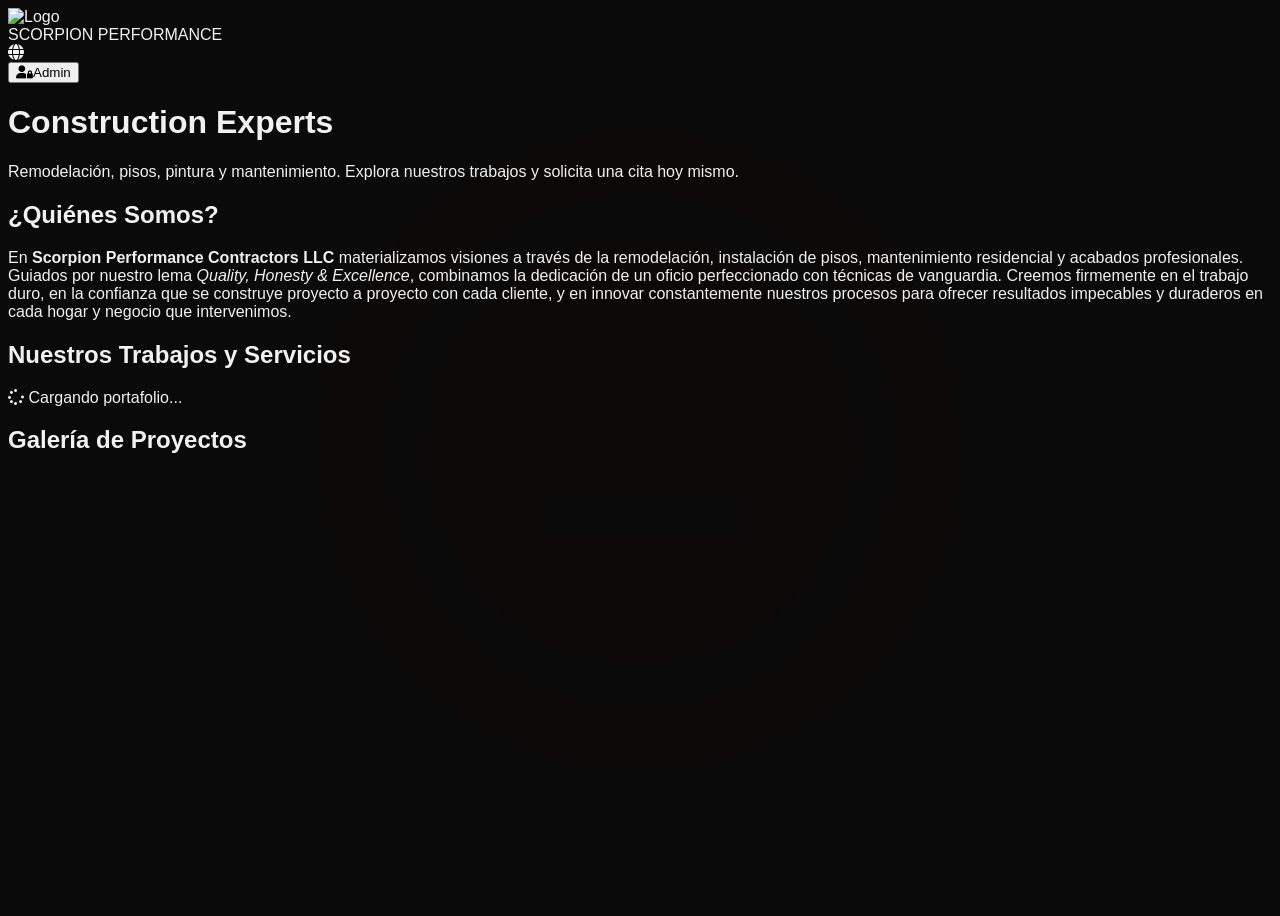
==== commit 18d9ae63: "Update print statement from 'Hello' to 'Goodbye'" ====
--- a/index.html.html
+++ b/index.html.html
@@ -43,6 +43,13 @@
         .event-badge { background: #cc0000; color: white; font-size: 11px; padding: 3px 5px; border-radius: 3px; margin-top: 5px; cursor: pointer; display: block; white-space: nowrap; overflow: hidden; text-overflow: ellipsis;}
         .tooltip { visibility: hidden; position: absolute; z-index: 50; bottom: 110%; left: 50%; transform: translateX(-50%); background: #111; border: 1px solid #cc0000; padding: 15px; border-radius: 8px; width: 250px; box-shadow: 0 10px 25px rgba(0,0,0,0.8); opacity: 0; transition: opacity 0.3s; max-height: 200px; overflow-y: auto; }
         .day-cell:hover .tooltip { visibility: visible; opacity: 1; }
+
+        /* Estilos para el Traductor de Google */
+        .goog-te-banner-frame.skiptranslate { display: none !important; } 
+        body { top: 0px !important; }
+        .goog-te-gadget { font-size: 0px !important; color: transparent !important; }
+        .goog-te-gadget span { display: none !important; }
+        .goog-te-combo { background-color: #222 !important; color: #f1f1f1 !important; border: 1px solid #444 !important; border-radius: 4px; padding: 6px; outline: none; font-size: 14px; cursor: pointer; }
     </style>
 </head>
 <body class="antialiased">
@@ -52,42 +59,37 @@
     <!-- ========================================== -->
     <div id="public-web-section">
         <!-- Navbar -->
-        <nav class="flex justify-between items-center p-6 bg-[#1a1a1a] border-b-2 border-scorpionRed">
+        <nav class="flex justify-between items-center p-6 bg-[#1a1a1a] border-b-2 border-scorpionRed relative z-50">
             <div class="text-2xl font-bold italic text-white tracking-widest flex items-center gap-3">
                 <img id="public-site-logo" src="" alt="Logo" class="w-16 h-16 object-contain flex-shrink-0">
                 <div>SCORPION <span class="text-scorpionRed">PERFORMANCE</span></div>
             </div>
             
             <div class="flex items-center gap-5">
-                <!-- Selector de Idiomas -->
+                <!-- Traductor Oficial de Google -->
                 <div class="relative flex items-center gap-2">
                     <i class="fa-solid fa-globe text-gray-400"></i>
-                    <select id="lang-selector" class="bg-[#222] text-gray-300 border border-gray-700 rounded p-1 text-sm outline-none focus:border-scorpionRed cursor-pointer hover:bg-[#333] transition">
-                        <option value="es">Español</option>
-                        <option value="en">English</option>
-                        <option value="hi">हिन्दी</option>
-                        <option value="zh">中文</option>
-                    </select>
+                    <div id="google_translate_element"></div>
                 </div>
 
                 <button onclick="document.getElementById('login-modal').classList.add('active')" class="text-gray-400 hover:text-scorpionRed font-bold transition flex items-center">
-                    <i class="fa-solid fa-user-lock mr-2"></i><span data-i18n="nav_admin">Admin</span>
+                    <i class="fa-solid fa-user-lock mr-2"></i><span>Admin</span>
                 </button>
             </div>
         </nav>
 
         <!-- Hero Section -->
         <header class="text-center py-20 px-4 bg-gradient-to-b from-black/80 to-transparent border-b border-gray-800">
-            <h1 class="text-4xl md:text-5xl font-extrabold text-scorpionRed uppercase tracking-widest mb-4" data-i18n="hero_title">Expertos en Construcción</h1>
-            <p class="text-xl text-gray-300 max-w-2xl mx-auto" data-i18n="hero_desc">Remodelación, pisos, pintura y mantenimiento. Explora nuestros trabajos y solicita una cita hoy mismo.</p>
+            <h1 class="text-4xl md:text-5xl font-extrabold text-scorpionRed uppercase tracking-widest mb-4">Construction Experts</h1>
+            <p class="text-xl text-gray-300 max-w-2xl mx-auto">Remodelación, pisos, pintura y mantenimiento. Explora nuestros trabajos y solicita una cita hoy mismo.</p>
         </header>
 
         <!-- Sección: Quiénes Somos -->
         <section class="max-w-5xl mx-auto py-16 px-6 text-center border-b border-gray-800">
-            <h2 class="text-3xl font-bold mb-8 border-l-4 border-scorpionRed pl-4 w-fit mx-auto" data-i18n="about_title">¿Quiénes Somos?</h2>
+            <h2 class="text-3xl font-bold mb-8 border-l-4 border-scorpionRed pl-4 w-fit mx-auto">¿Quiénes Somos?</h2>
             <div class="bg-[#1a1a1a] p-8 rounded-xl shadow-lg border border-gray-800 relative overflow-hidden">
                 <div class="absolute top-0 right-0 w-32 h-32 bg-scorpionRed opacity-10 rounded-full blur-3xl transform translate-x-1/2 -translate-y-1/2"></div>
-                <p class="text-lg text-gray-300 leading-relaxed text-justify md:text-center relative z-10" data-i18n="about_desc">
+                <p class="text-lg text-gray-300 leading-relaxed text-justify md:text-center relative z-10">
                     En <strong>Scorpion Performance Contractors LLC</strong> materializamos visiones a través de la remodelación, instalación de pisos, mantenimiento residencial y acabados profesionales. Guiados por nuestro lema <em>Quality, Honesty & Excellence</em>, combinamos la dedicación de un oficio perfeccionado con técnicas de vanguardia. Creemos firmemente en el trabajo duro, en la confianza que se construye proyecto a proyecto con cada cliente, y en innovar constantemente nuestros procesos para ofrecer resultados impecables y duraderos en cada hogar y negocio que intervenimos.
                 </p>
             </div>
@@ -95,16 +97,15 @@
 
         <!-- Portafolio de Trabajos / Servicios -->
         <main class="max-w-7xl mx-auto py-16 px-4">
-            <h2 class="text-3xl font-bold text-center mb-10 border-l-4 border-scorpionRed pl-4 w-fit mx-auto" data-i18n="services_title">Nuestros Trabajos y Servicios</h2>
+            <h2 class="text-3xl font-bold text-center mb-10 border-l-4 border-scorpionRed pl-4 w-fit mx-auto">Nuestros Trabajos y Servicios</h2>
             <div id="services-grid" class="grid grid-cols-1 md:grid-cols-2 lg:grid-cols-3 gap-8">
-                <div class="text-center text-gray-500 col-span-full" data-i18n="loading_portfolio"><i class="fa-solid fa-spinner fa-spin text-3xl"></i> Cargando portafolio...</div>
+                <div class="text-center text-gray-500 col-span-full"><i class="fa-solid fa-spinner fa-spin text-3xl"></i> Cargando portafolio...</div>
             </div>
         </main>
 
-        <!-- Galería Estilo Apple (Solo Imágenes) -->
+        <!-- Galería Visual Estilo Apple (Solo Imágenes) -->
         <section class="max-w-7xl mx-auto py-16 px-4 border-t border-gray-800">
-            <h2 class="text-4xl font-extrabold text-center mb-12 tracking-wide text-white" data-i18n="gallery_title">Galería de Proyectos</h2>
-            <!-- CSS Grid estilo Masonry -->
+            <h2 class="text-4xl font-extrabold text-center mb-12 tracking-wide text-white">Galería de Proyectos</h2>
             <div id="gallery-grid" class="columns-1 sm:columns-2 lg:columns-3 gap-6 space-y-6">
                 <!-- Se llena con Javascript -->
             </div>
@@ -114,7 +115,7 @@
     <!-- ========================================== -->
     <!-- 2. PANEL DE ADMINISTRACIÓN (Ricardo) -->
     <!-- ========================================== -->
-    <div id="admin-dashboard-section" class="admin-dashboard flex-row w-full">
+    <div id="admin-dashboard-section" class="admin-dashboard flex-row w-full translate-x-0"> <!-- Clase anti-traductor -->
         <aside class="w-64 bg-[#1a1a1a] border-r border-gray-800 flex flex-col h-screen flex-shrink-0">
             <div class="p-6 border-b border-gray-800 text-center">
                 <img id="admin-site-logo" src="" alt="Logo" class="w-12 h-12 object-contain mb-2 flex-shrink-0 mx-auto">
@@ -136,25 +137,25 @@
         <!-- Contenido Panel -->
         <main class="flex-1 overflow-y-auto p-8 relative h-screen bg-[#0a0a0a]">
              
-            <!-- Pestaña: PORTAFOLIO DE SERVICIOS (Con texto y precio) -->
+            <!-- Pestaña: PORTAFOLIO DE SERVICIOS -->
             <section id="tab-portfolio" class="tab-content max-w-6xl mx-auto block">
                 <h2 class="text-3xl font-bold mb-6 border-b border-gray-800 pb-4">Administrar Servicios</h2>
                 <div class="bg-[#1a1a1a] p-6 rounded-xl border border-gray-800 mb-8 shadow-lg">
                     <h3 class="text-xl font-bold mb-4 text-scorpionRed"><i class="fa-solid fa-plus mr-2"></i>Agregar Nuevo Trabajo/Servicio</h3>
                     <div class="grid grid-cols-1 md:grid-cols-2 gap-4">
                         <div>
-                            <label class="block text-sm text-gray-400 mb-1">Nombre del Trabajo</label>
+                            <label class="block text-sm text-gray-400 mb-1">Nombre del Trabajo <span class="text-red-500">*Obligatorio</span></label>
                             <input type="text" id="new-srv-name" placeholder="Ej: Remodelación de Baño" class="w-full p-3 bg-[#222] border border-gray-700 rounded text-white outline-none focus:border-scorpionRed mb-4">
                             <div class="flex gap-4 mb-4">
-                                <div class="flex-1"><label class="block text-sm text-gray-400 mb-1">Costo</label><input type="text" id="new-srv-price" placeholder="Ej: $2,500" class="w-full p-3 bg-[#222] border border-gray-700 rounded text-white outline-none focus:border-scorpionRed"></div>
-                                <div class="flex-1"><label class="block text-sm text-gray-400 mb-1">Tiempo</label><input type="text" id="new-srv-time" placeholder="Ej: 3 a 5 Días" class="w-full p-3 bg-[#222] border border-gray-700 rounded text-white outline-none focus:border-scorpionRed"></div>
+                                <div class="flex-1"><label class="block text-sm text-gray-400 mb-1">Costo <span class="text-xs text-gray-500">(Opcional)</span></label><input type="text" id="new-srv-price" placeholder="Ej: A cotizar" class="w-full p-3 bg-[#222] border border-gray-700 rounded text-white outline-none focus:border-scorpionRed"></div>
+                                <div class="flex-1"><label class="block text-sm text-gray-400 mb-1">Tiempo <span class="text-xs text-gray-500">(Opcional)</span></label><input type="text" id="new-srv-time" placeholder="Ej: 3 a 5 Días" class="w-full p-3 bg-[#222] border border-gray-700 rounded text-white outline-none focus:border-scorpionRed"></div>
                             </div>
                         </div>
                         <div>
-                            <label class="block text-sm text-gray-400 mb-1">Descripción Completa</label>
-                            <textarea id="new-srv-desc" rows="3" class="w-full p-3 bg-[#222] border border-gray-700 rounded text-white outline-none focus:border-scorpionRed mb-4 resize-none"></textarea>
-                            <label class="block text-sm text-gray-400 mb-1">Foto Principal (Opcional)</label>
-                            <input type="file" id="new-srv-photo" accept="image/*" class="w-full text-sm text-gray-400 file:mr-4 file:py-2 file:px-4 file:rounded file:border-0 file:bg-scorpionRed file:text-white hover:file:bg-scorpionRedHover">
+                            <label class="block text-sm text-gray-400 mb-1">Descripción <span class="text-xs text-gray-500">(Opcional)</span></label>
+                            <textarea id="new-srv-desc" rows="3" placeholder="Detalles extra del trabajo..." class="w-full p-3 bg-[#222] border border-gray-700 rounded text-white outline-none focus:border-scorpionRed mb-4 resize-none"></textarea>
+                            <label class="block text-sm text-gray-400 mb-1">Foto Principal <span class="text-xs text-gray-500">(Opcional)</span></label>
+                            <input type="file" id="new-srv-photo" accept="image/*" class="w-full text-sm text-gray-400 file:mr-4 file:py-2 file:px-4 file:rounded file:border-0 file:bg-scorpionRed file:text-white hover:file:bg-scorpionRedHover cursor-pointer">
                         </div>
                     </div>
                     <button id="btn-add-service" class="mt-4 w-full py-3 bg-scorpionRed hover:bg-scorpionRedHover text-white font-bold rounded uppercase transition">Guardar y Publicar Servicio</button>
@@ -163,16 +164,15 @@
                 <div id="admin-services-list" class="grid grid-cols-1 md:grid-cols-2 gap-4"></div>
             </section>
 
-            <!-- Pestaña: NUEVA GALERÍA ESTILO APPLE -->
+            <!-- Pestaña: GALERÍA VISUAL -->
             <section id="tab-gallery" class="tab-content max-w-6xl mx-auto hidden">
                 <h2 class="text-3xl font-bold mb-6 border-b border-gray-800 pb-4">Galería Visual</h2>
                 <div class="bg-[#1a1a1a] p-6 rounded-xl border border-gray-800 mb-8 shadow-lg max-w-2xl mx-auto text-center">
                     <h3 class="text-xl font-bold mb-2 text-scorpionRed"><i class="fa-solid fa-cloud-arrow-up mr-2"></i>Subir Imagen a la Galería</h3>
-                    <p class="text-sm text-gray-400 mb-6">Sube fotos de tus mejores proyectos. Se acomodarán solas con un diseño elegante y profesional en la página principal.</p>
+                    <p class="text-sm text-gray-400 mb-6">Sube fotos de tus mejores proyectos. Se acomodarán solas con un diseño elegante en la página principal.</p>
                     <input type="file" id="input-gal-photo" accept="image/*" class="w-full text-sm text-gray-400 file:mr-4 file:py-2 file:px-4 file:rounded file:border-0 file:font-bold file:bg-gray-700 file:text-white hover:file:bg-gray-600 mb-4 cursor-pointer">
                     <button id="btn-add-gal" class="w-full py-3 bg-scorpionRed hover:bg-scorpionRedHover text-white font-bold rounded uppercase transition">Subir Imagen</button>
                 </div>
-                <!-- Grilla de Admin para Galería -->
                 <div id="admin-gallery-list" class="columns-2 md:columns-3 lg:columns-4 gap-4 space-y-4"></div>
             </section>
 
@@ -247,14 +247,14 @@
     <div id="booking-modal" class="modal fixed inset-0 z-50 justify-center items-center p-4">
         <div class="bg-[#1a1a1a] p-8 rounded-xl border-t-4 border-scorpionRed max-w-md w-full shadow-2xl relative">
             <button onclick="document.getElementById('booking-modal').classList.remove('active')" class="absolute top-4 right-4 text-gray-400 hover:text-white"><i class="fa-solid fa-times text-2xl"></i></button>
-            <h3 class="text-2xl font-bold mb-2 text-white" data-i18n="modal_title">Agendar Cita</h3>
+            <h3 class="text-2xl font-bold mb-2 text-white">Agendar Cita</h3>
             <p id="booking-service-title" class="text-scorpionRed font-bold mb-6"></p>
             <form id="booking-form" class="space-y-4">
                 <input type="hidden" id="form-service-name">
-                <div><label class="block text-sm text-gray-400" data-i18n="form_name">Nombre Completo</label><input type="text" id="form-name" required class="w-full mt-1 p-3 bg-[#222] border border-gray-700 rounded focus:border-scorpionRed outline-none text-white transition"></div>
-                <div><label class="block text-sm text-gray-400" data-i18n="form_phone">WhatsApp / Teléfono</label><input type="tel" id="form-phone" required class="w-full mt-1 p-3 bg-[#222] border border-gray-700 rounded focus:border-scorpionRed outline-none text-white transition"></div>
-                <div><label class="block text-sm text-gray-400" data-i18n="form_notes">Detalles de tu proyecto</label><textarea id="form-notes" rows="3" class="w-full mt-1 p-3 bg-[#222] border border-gray-700 rounded focus:border-scorpionRed outline-none text-white transition resize-none"></textarea></div>
-                <button type="submit" id="btn-booking-submit" class="w-full py-3 bg-scorpionRed hover:bg-scorpionRedHover text-white font-bold rounded uppercase transition mt-2" data-i18n="btn_confirm">Confirmar Solicitud</button>
+                <div><label class="block text-sm text-gray-400">Nombre Completo</label><input type="text" id="form-name" required class="w-full mt-1 p-3 bg-[#222] border border-gray-700 rounded focus:border-scorpionRed outline-none text-white transition"></div>
+                <div><label class="block text-sm text-gray-400">WhatsApp / Teléfono</label><input type="tel" id="form-phone" required class="w-full mt-1 p-3 bg-[#222] border border-gray-700 rounded focus:border-scorpionRed outline-none text-white transition"></div>
+                <div><label class="block text-sm text-gray-400">Detalles de tu proyecto</label><textarea id="form-notes" rows="3" class="w-full mt-1 p-3 bg-[#222] border border-gray-700 rounded focus:border-scorpionRed outline-none text-white transition resize-none"></textarea></div>
+                <button type="submit" id="btn-booking-submit" class="w-full py-3 bg-scorpionRed hover:bg-scorpionRedHover text-white font-bold rounded uppercase transition mt-2">Confirmar Solicitud</button>
             </form>
         </div>
     </div>
@@ -270,6 +270,14 @@
             </div>
         </div>
     </div>
+
+    <!-- SCRIPT DE GOOGLE TRANSLATE -->
+    <script type="text/javascript">
+        function googleTranslateElementInit() {
+            new google.translate.TranslateElement({pageLanguage: 'es', includedLanguages: 'en,es,hi,zh-CN', layout: google.translate.TranslateElement.InlineLayout.SIMPLE}, 'google_translate_element');
+        }
+    </script>
+    <script type="text/javascript" src="https://translate.google.com/translate_a/element.js?cb=googleTranslateElementInit"></script>
 
     <!-- FIREBASE -->
     <script type="module">
@@ -288,30 +296,6 @@
         const db = getFirestore(app);
         const ADMIN_DOC_ID = "admin_ricardo";
 
-        // ==========================================
-        // DICCIONARIO MULTILINGÜE
-        // ==========================================
-        const translations = {
-            es: { nav_admin: "Admin", hero_title: "Expertos en Construcción", hero_desc: "Remodelación, pisos, pintura y mantenimiento. Explora nuestros trabajos y solicita una cita hoy mismo.", about_title: "¿Quiénes Somos?", about_desc: "En <strong>Scorpion Performance Contractors LLC</strong> materializamos visiones a través de la remodelación, instalación de pisos, mantenimiento residencial y acabados profesionales. Guiados por nuestro lema <em>Quality, Honesty & Excellence</em>, combinamos la dedicación de un oficio perfeccionado con técnicas de vanguardia. Creemos firmemente en el trabajo duro, en la confianza que se construye proyecto a proyecto con cada cliente, y en innovar constantemente nuestros procesos para ofrecer resultados impecables y duraderos en cada hogar y negocio que intervenimos.", services_title: "Nuestros Trabajos y Servicios", loading_portfolio: '<i class="fa-solid fa-spinner fa-spin text-3xl"></i> Cargando portafolio...', empty_portfolio: "Aún no hay trabajos publicados.", btn_book: "Agendar Trabajo", gallery_title: "Galería de Proyectos", gallery_empty: "La galería está vacía.", modal_title: "Agendar Cita", form_name: "Nombre Completo", form_phone: "WhatsApp / Teléfono", form_notes: "Detalles de tu proyecto", btn_confirm: "Confirmar Solicitud", alert_success: "¡Solicitud enviada! Nos comunicaremos pronto." },
-            en: { nav_admin: "Admin", hero_title: "Construction Experts", hero_desc: "Remodeling, flooring, painting, and maintenance. Explore our work and request an appointment today.", about_title: "About Us", about_desc: "At <strong>Scorpion Performance Contractors LLC</strong>, we bring visions to life through remodeling, flooring installation, residential maintenance, and professional finishes. Guided by our motto <em>Quality, Honesty & Excellence</em>, we combine the dedication of perfected craftsmanship with cutting-edge techniques. We firmly believe in hard work, building trust project by project with every client, and constantly innovating our processes to deliver flawless and lasting results in every home and business we service.", services_title: "Our Work and Services", loading_portfolio: '<i class="fa-solid fa-spinner fa-spin text-3xl"></i> Loading portfolio...', empty_portfolio: "No jobs published yet.", btn_book: "Book Job", gallery_title: "Project Gallery", gallery_empty: "Gallery is empty.", modal_title: "Book Appointment", form_name: "Full Name", form_phone: "WhatsApp / Phone", form_notes: "Project Details", btn_confirm: "Confirm Request", alert_success: "Request sent! We will contact you soon." },
-            hi: { nav_admin: "एडमिन", hero_title: "निर्माण विशेषज्ञ", hero_desc: "रीमॉडलिंग, फ़्लोरिंग, पेंटिंग और रखरखाव। हमारे काम का अन्वेषण करें और आज ही अपॉइंटमेंट का अनुरोध करें।", about_title: "हमारे बारे में", about_desc: "<strong>Scorpion Performance Contractors LLC</strong> में, हम रीमॉडलिंग, फ्लोरिंग इंस्टॉलेशन, आवासीय रखरखाव और पेशेवर फिनिश के माध्यम से दृष्टिकोणों को जीवन में लाते हैं। <em>गुणवत्ता, ईमानदारी और उत्कृष्टता</em> के हमारे आदर्श वाक्य द्वारा निर्देशित, हम अत्याधुनिक तकनीकों के साथ पूर्ण शिल्प कौशल के समर्पण को जोड़ते हैं। हम कड़ी मेहनत में दृढ़ता से विश्वास करते हैं, हर ग्राहक के साथ परियोजना दर परियोजना विश्वास का निर्माण करते हैं, और हर घर और व्यवसाय में निर्दोष और स्थायी परिणाम देने के लिए लगातार अपनी प्रक्रियाओं में नवाचार करते हैं।", services_title: "हमारे काम और सेवाएं", loading_portfolio: '<i class="fa-solid fa-spinner fa-spin text-3xl"></i> पोर्टफोलियो लोड हो रहा है...', empty_portfolio: "अभी तक कोई काम प्रकाशित नहीं हुआ है।", btn_book: "काम बुक करें", gallery_title: "प्रोजेक्ट गैलरी", gallery_empty: "गैलरी खाली है।", modal_title: "अपॉइंटमेंट बुक करें", form_name: "पूरा नाम", form_phone: "व्हाट्सएप / फोन", form_notes: "परियोजना विवरण", btn_confirm: "अनुरोध की पुष्टि करें", alert_success: "अनुरोध भेजा गया! हम जल्द ही संपर्क करेंगे।" },
-            zh: { nav_admin: "管理", hero_title: "建筑专家", hero_desc: "改造、地板、油漆和维护。探索我们的工作并立即预约。", about_title: "关于我们", about_desc: "在 <strong>Scorpion Performance Contractors LLC</strong>，我们通过改造、地板安装、住宅维护和专业装饰将愿景变为现实。在我们的座右铭 <em>质量、诚实和卓越</em> 的指导下，我们将完美的工艺精神与尖端技术相结合。我们坚信努力工作，在每个项目中与每位客户建立信任，并不断创新我们的流程，以便在我们服务的每个家庭和企业中提供完美无瑕且持久的成果。", services_title: "我们的工作和服务", loading_portfolio: '<i class="fa-solid fa-spinner fa-spin text-3xl"></i> 正在加载...', empty_portfolio: "尚未发布任何工作。", btn_book: "预订工作", gallery_title: "项目图库", gallery_empty: "画廊是空的。", modal_title: "预约", form_name: "全名", form_phone: "WhatsApp / 电话", form_notes: "项目详情", btn_confirm: "确认请求", alert_success: "请求已发送！我们将尽快联系。" }
-        };
-
-        let currentLang = localStorage.getItem('scorpionLang') || 'es';
-        document.getElementById('lang-selector').value = currentLang;
-
-        function updateLanguageUI(lang) {
-            currentLang = lang; localStorage.setItem('scorpionLang', lang);
-            document.querySelectorAll('[data-i18n]').forEach(el => {
-                const key = el.getAttribute('data-i18n'); if (translations[lang] && translations[lang][key]) el.innerHTML = translations[lang][key];
-            });
-            if (globalAdminData.services) renderPublicPortfolio();
-            renderPublicGallery();
-        }
-
-        document.getElementById('lang-selector').addEventListener('change', (e) => updateLanguageUI(e.target.value));
-
         window.changeView = function(view) {
             if (view === 'public') { document.getElementById('public-web-section').style.display = 'block'; document.getElementById('admin-dashboard-section').style.display = 'none'; document.body.style.overflow = 'auto'; 
             } else if (view === 'admin') { document.getElementById('public-web-section').style.display = 'none'; document.getElementById('admin-dashboard-section').style.display = 'flex'; document.body.style.overflow = 'hidden'; }
@@ -322,7 +306,7 @@
             document.getElementById(tabId).classList.remove('hidden'); btn.classList.add('active');
         };
 
-        function compressImage(file, maxSize, callback) {
+        function compressImage(file, maxSize, isPhoto, callback) {
             const reader = new FileReader();
             reader.onload = function(event) {
                 const img = new Image();
@@ -332,7 +316,7 @@
                     if (width > height) { if (width > maxSize) { height *= maxSize / width; width = maxSize; } } 
                     else { if (height > maxSize) { width *= maxSize / height; height = maxSize; } }
                     canvas.width = width; canvas.height = height; const ctx = canvas.getContext('2d'); ctx.drawImage(img, 0, 0, width, height);
-                    callback(canvas.toDataURL('image/png', 0.9)); 
+                    if(isPhoto) { callback(canvas.toDataURL('image/jpeg', 0.7)); } else { callback(canvas.toDataURL('image/png')); }
                 }; img.src = event.target.result;
             }; reader.readAsDataURL(file);
         }
@@ -356,7 +340,7 @@
                 const docRef = doc(db, "configuracion", ADMIN_DOC_ID);
                 const docSnap = await getDoc(docRef);
                 if (!docSnap.exists()) {
-                    await setDoc(docRef, { user: "Ricardo", pass: "Fernanda", siteLogo: defaultLogoUrl, cursorLogo: defaultLogoUrl, services: [{ id: "1", name: "Ejemplo", price: "$3,500", time: "5 Días", description: "Descripción.", photo: "https://via.placeholder.com/600x400/222222/cc0000" }]});
+                    await setDoc(docRef, { user: "Ricardo", pass: "Fernanda", siteLogo: defaultLogoUrl, cursorLogo: defaultLogoUrl, services: []});
                     globalAdminData = (await getDoc(docRef)).data();
                 } else {
                     globalAdminData = docSnap.data(); if(!globalAdminData.services) globalAdminData.services = [];
@@ -364,44 +348,56 @@
                 const currentLogo = globalAdminData.siteLogo || defaultLogoUrl;
                 document.getElementById('public-site-logo').src = currentLogo; document.getElementById('admin-site-logo').src = currentLogo; document.getElementById('preview-site-logo').src = currentLogo; document.getElementById('preview-cursor-logo').src = globalAdminData.cursorLogo || defaultLogoUrl;
                 
-                updateLanguageUI(currentLang);
-
-                // Escuchar Galería de Imágenes independientemente
                 onSnapshot(collection(db, "galeria_scorpion"), (snapshot) => {
                     globalGallery = [];
                     snapshot.forEach(doc => globalGallery.push({ id: doc.id, ...doc.data() }));
-                    globalGallery.sort((a, b) => b.timestamp - a.timestamp); // Más recientes primero
+                    globalGallery.sort((a, b) => b.timestamp - a.timestamp); 
                     renderPublicGallery();
                     if(adminBooted) renderAdminGallery();
                 });
 
                 if (localStorage.getItem('scorpionAdminSession') === 'true') { window.changeView('admin'); bootAdminPanel(); } 
-                else { window.changeView('public'); }
+                else { window.changeView('public'); renderPublicPortfolio(); }
             } catch (error) { document.getElementById('services-grid').innerHTML = '<div class="col-span-full text-center text-red-500 font-bold">Error de conexión a Firebase.</div>'; }
         }
 
+        // RENDER PORTAFOLIO PÚBLICO
         function renderPublicPortfolio() {
             const grid = document.getElementById('services-grid'); grid.innerHTML = '';
-            if(globalAdminData.services.length === 0) { grid.innerHTML = `<div class="col-span-full text-center text-gray-500">${translations[currentLang].empty_portfolio}</div>`; return; }
+            if(globalAdminData.services.length === 0) { grid.innerHTML = `<div class="col-span-full text-center text-gray-500">Aún no hay trabajos publicados.</div>`; return; }
             globalAdminData.services.forEach(s => {
+                
+                // HTML Dinámico dependiendo de qué datos llenó el admin
+                let detailsHtml = '';
+                if(s.price || s.time) {
+                    detailsHtml = `<div class="flex justify-between items-center mb-3 text-sm">`;
+                    if(s.price) detailsHtml += `<span class="bg-[#222] text-gray-300 px-2 py-1 rounded border border-gray-700"><i class="fa-solid fa-tag text-scorpionRed mr-1"></i>${s.price}</span>`;
+                    if(s.time) detailsHtml += `<span class="bg-[#222] text-gray-300 px-2 py-1 rounded border border-gray-700"><i class="fa-solid fa-clock text-scorpionRed mr-1"></i>${s.time}</span>`;
+                    detailsHtml += `</div>`;
+                }
+
+                let descHtml = s.description ? `<p class="text-gray-400 text-sm flex-1 line-clamp-3">${s.description}</p>` : `<div class="flex-1"></div>`;
+                let imgHtml = s.photo ? `<div class="h-56 w-full bg-[#111] overflow-hidden relative"><img src="${s.photo}" class="w-full h-full object-cover group-hover:scale-110 transition duration-500"><div class="absolute inset-0 bg-black/40 group-hover:bg-transparent transition duration-300"></div></div>` : '';
+
                 grid.innerHTML += `
                     <div class="bg-[#1a1a1a] rounded-xl overflow-hidden shadow-lg border border-gray-800 hover:border-scorpionRed hover:scale-105 transition-all duration-300 cursor-pointer group flex flex-col" onclick="window.openBookingModal('${s.id}')">
-                        <div class="h-56 w-full bg-[#111] overflow-hidden relative"><img src="${s.photo || 'https://via.placeholder.com/600x400/222222/666666'}" class="w-full h-full object-cover group-hover:scale-110 transition duration-500"><div class="absolute inset-0 bg-black/40 group-hover:bg-transparent transition duration-300"></div></div>
-                        <div class="p-6 flex-1 flex flex-col"><h3 class="text-xl font-bold text-white mb-2 group-hover:text-scorpionRed transition">${s.name}</h3><div class="flex justify-between items-center mb-3 text-sm"><span class="bg-[#222] text-gray-300 px-2 py-1 rounded border border-gray-700"><i class="fa-solid fa-tag text-scorpionRed mr-1"></i>${s.price}</span><span class="bg-[#222] text-gray-300 px-2 py-1 rounded border border-gray-700"><i class="fa-solid fa-clock text-scorpionRed mr-1"></i>${s.time}</span></div><p class="text-gray-400 text-sm flex-1 line-clamp-3">${s.description}</p><button class="mt-5 w-full py-2 bg-[#222] group-hover:bg-scorpionRed text-white rounded font-bold transition uppercase text-sm">${translations[currentLang].btn_book}</button></div>
+                        ${imgHtml}
+                        <div class="p-6 flex-1 flex flex-col">
+                            <h3 class="text-xl font-bold text-white mb-2 group-hover:text-scorpionRed transition">${s.name}</h3>
+                            ${detailsHtml}
+                            ${descHtml}
+                            <button class="mt-5 w-full py-2 bg-[#222] group-hover:bg-scorpionRed text-white rounded font-bold transition uppercase text-sm">Agendar Trabajo</button>
+                        </div>
                     </div>`;
             });
         }
 
-        // GALERÍA PÚBLICA (Estilo Apple Masonry)
+        // RENDER GALERÍA PÚBLICA
         function renderPublicGallery() {
             const grid = document.getElementById('gallery-grid'); grid.innerHTML = '';
-            if(globalGallery.length === 0) { grid.innerHTML = `<div class="col-span-full text-center text-gray-500">${translations[currentLang].gallery_empty}</div>`; return; }
+            if(globalGallery.length === 0) { grid.innerHTML = `<div class="col-span-full text-center text-gray-500">La galería está vacía.</div>`; return; }
             globalGallery.forEach(img => {
-                grid.innerHTML += `
-                    <div class="break-inside-avoid relative group rounded-3xl overflow-hidden shadow-2xl mb-6 bg-[#111]">
-                        <img src="${img.photo}" class="w-full h-auto object-cover transform transition-transform duration-700 group-hover:scale-110">
-                        <div class="absolute inset-0 bg-gradient-to-t from-black/60 to-transparent opacity-0 group-hover:opacity-100 transition-opacity duration-500"></div>
-                    </div>`;
+                grid.innerHTML += `<div class="break-inside-avoid relative group rounded-3xl overflow-hidden shadow-2xl mb-6 bg-[#111]"><img src="${img.photo}" class="w-full h-auto object-cover transform transition-transform duration-700 group-hover:scale-110"><div class="absolute inset-0 bg-gradient-to-t from-black/60 to-transparent opacity-0 group-hover:opacity-100 transition-opacity duration-500"></div></div>`;
             });
         }
 
@@ -413,8 +409,8 @@
         document.getElementById('booking-form').addEventListener('submit', async (e) => {
             e.preventDefault(); const btn = document.getElementById('btn-booking-submit'); btn.innerText = "Enviando..."; btn.disabled = true;
             try { await addDoc(collection(db, "solicitudes_citas"), { clientName: document.getElementById('form-name').value, phone: document.getElementById('form-phone').value, notes: document.getElementById('form-notes').value, service: document.getElementById('form-service-name').value, status: 'pending', createdAt: new Date().toISOString() });
-                alert(translations[currentLang].alert_success); document.getElementById('booking-modal').classList.remove('active'); e.target.reset(); 
-            } catch(err) {} btn.innerText = translations[currentLang].btn_confirm; btn.disabled = false;
+                alert("¡Solicitud enviada exitosamente!"); document.getElementById('booking-modal').classList.remove('active'); e.target.reset(); 
+            } catch(err) {} btn.innerText = "Confirmar Solicitud"; btn.disabled = false;
         });
 
         document.getElementById('login-form').addEventListener('submit', async (e) => {
@@ -431,31 +427,37 @@
             
             const renderAdminServices = () => {
                 const list = document.getElementById('admin-services-list'); list.innerHTML = '';
-                globalAdminData.services.forEach((s, idx) => { list.innerHTML += `<div class="bg-[#222] p-4 rounded border border-gray-700 flex gap-4 items-center shadow-md"><div class="w-20 h-20 bg-black rounded overflow-hidden flex-shrink-0"><img src="${s.photo || 'https://via.placeholder.com/150'}" class="w-full h-full object-cover"></div><div class="flex-1"><h4 class="font-bold text-white text-lg">${s.name}</h4><p class="text-xs text-scorpionRed font-bold">${s.price} • ${s.time}</p><p class="text-xs text-gray-400 mt-1 line-clamp-1">${s.description}</p></div><button onclick="window.removeService(${idx})" class="w-10 h-10 bg-gray-800 hover:bg-scorpionRed text-white rounded transition shadow"><i class="fa-solid fa-trash"></i></button></div>`; });
+                globalAdminData.services.forEach((s, idx) => { 
+                    list.innerHTML += `<div class="bg-[#222] p-4 rounded border border-gray-700 flex gap-4 items-center shadow-md"><div class="w-20 h-20 bg-black rounded overflow-hidden flex-shrink-0"><img src="${s.photo || 'https://via.placeholder.com/150/000000/cc0000?text=Sin+Foto'}" class="w-full h-full object-cover"></div><div class="flex-1"><h4 class="font-bold text-white text-lg">${s.name}</h4><p class="text-xs text-scorpionRed font-bold">${s.price || 'A cotizar'} • ${s.time || 'Variable'}</p><p class="text-xs text-gray-400 mt-1 line-clamp-1">${s.description || 'Sin descripción'}</p></div><button onclick="window.removeService(${idx})" class="w-10 h-10 bg-gray-800 hover:bg-scorpionRed text-white rounded transition shadow"><i class="fa-solid fa-trash"></i></button></div>`; 
+                });
             }; renderAdminServices();
 
+            // GUARDAR SERVICIO CON CAMPOS OPCIONALES
             document.getElementById('btn-add-service').addEventListener('click', async () => {
-                const name = document.getElementById('new-srv-name').value.trim(); const price = document.getElementById('new-srv-price').value.trim(); const time = document.getElementById('new-srv-time').value.trim(); const desc = document.getElementById('new-srv-desc').value.trim(); const fileInput = document.getElementById('new-srv-photo'); const btn = document.getElementById('btn-add-service');
-                if(!name || !price || !desc) return alert("Llena Nombre, Costo y Descripción."); btn.innerText = "Guardando..."; btn.disabled = true;
+                const name = document.getElementById('new-srv-name').value.trim(); 
+                const price = document.getElementById('new-srv-price').value.trim(); 
+                const time = document.getElementById('new-srv-time').value.trim(); 
+                const desc = document.getElementById('new-srv-desc').value.trim(); 
+                const fileInput = document.getElementById('new-srv-photo'); 
+                const btn = document.getElementById('btn-add-service');
+
+                if(!name) return alert("Por favor, ponle un Nombre al trabajo. Es el único campo obligatorio."); 
+                btn.innerText = "Guardando..."; btn.disabled = true;
+
                 const saveToFirebase = async (base64Img) => {
-                    globalAdminData.services.push({ id: Date.now().toString(), name: name, price: price, time: time || "Variable", description: desc, photo: base64Img });
+                    globalAdminData.services.push({ id: Date.now().toString(), name: name, price: price || "", time: time || "", description: desc || "", photo: base64Img });
                     try { await updateDoc(doc(db, "configuracion", ADMIN_DOC_ID), { services: globalAdminData.services }); document.getElementById('new-srv-name').value = ''; document.getElementById('new-srv-price').value = ''; document.getElementById('new-srv-time').value = ''; document.getElementById('new-srv-desc').value = ''; fileInput.value = ''; renderAdminServices(); renderPublicPortfolio(); alert("Trabajo publicado."); } catch(e) { alert("Error al guardar."); }
                     btn.innerText = "Guardar y Publicar Servicio"; btn.disabled = false;
                 };
-                if(fileInput.files.length > 0) { compressImage(fileInput.files[0], 800, saveToFirebase); } else { saveToFirebase(""); }
+                if(fileInput.files.length > 0) { compressImage(fileInput.files[0], 800, true, saveToFirebase); } else { saveToFirebase(""); } 
             });
 
             window.removeService = async function(idx) { if(confirm("¿Eliminar este trabajo?")) { globalAdminData.services.splice(idx, 1); await updateDoc(doc(db, "configuracion", ADMIN_DOC_ID), { services: globalAdminData.services }); renderAdminServices(); renderPublicPortfolio(); } }
 
-            // LÓGICA DE LA GALERÍA VISUAL (Admin)
             window.renderAdminGallery = function() {
                 const list = document.getElementById('admin-gallery-list'); list.innerHTML = '';
                 globalGallery.forEach(img => {
-                    list.innerHTML += `
-                        <div class="break-inside-avoid relative rounded-xl overflow-hidden shadow-lg border border-gray-700 mb-4 group">
-                            <img src="${img.photo}" class="w-full h-auto object-cover">
-                            <button onclick="window.removeGalleryImg('${img.id}')" class="absolute top-2 right-2 w-10 h-10 bg-red-900/80 hover:bg-red-600 text-white rounded-full transition opacity-0 group-hover:opacity-100 backdrop-blur-sm shadow-xl"><i class="fa-solid fa-trash"></i></button>
-                        </div>`;
+                    list.innerHTML += `<div class="break-inside-avoid relative rounded-xl overflow-hidden shadow-lg border border-gray-700 mb-4 group"><img src="${img.photo}" class="w-full h-auto object-cover"><button onclick="window.removeGalleryImg('${img.id}')" class="absolute top-2 right-2 w-10 h-10 bg-red-900/80 hover:bg-red-600 text-white rounded-full transition opacity-0 group-hover:opacity-100 backdrop-blur-sm shadow-xl"><i class="fa-solid fa-trash"></i></button></div>`;
                 });
             }
             if(globalGallery.length > 0) renderAdminGallery();
@@ -464,29 +466,20 @@
                 const fileInput = document.getElementById('input-gal-photo');
                 if(fileInput.files.length === 0) return alert("Selecciona una imagen primero.");
                 const btn = document.getElementById('btn-add-gal'); btn.innerText = "Subiendo y Optimizando..."; btn.disabled = true;
-                
-                compressImage(fileInput.files[0], 1200, async (base64Img) => { // 1200px para que se vean increíbles en la galería Apple
-                    try {
-                        await addDoc(collection(db, "galeria_scorpion"), { photo: base64Img, timestamp: Date.now() });
-                        fileInput.value = ''; alert("Imagen agregada a la galería pública.");
-                    } catch(e) { alert("Error al subir: " + e.message); }
-                    btn.innerText = "Subir Imagen"; btn.disabled = false;
+                compressImage(fileInput.files[0], 1000, true, async (base64Img) => { 
+                    try { await addDoc(collection(db, "galeria_scorpion"), { photo: base64Img, timestamp: Date.now() }); fileInput.value = ''; alert("Imagen agregada a la galería pública."); } catch(e) { alert("Error al subir."); } btn.innerText = "Subir Imagen"; btn.disabled = false;
                 });
             });
 
-            window.removeGalleryImg = async function(id) {
-                if(confirm("¿Eliminar permanentemente esta imagen de la galería?")) { await deleteDoc(doc(db, "galeria_scorpion", id)); }
-            }
-
-            // AJUSTES
+            window.removeGalleryImg = async function(id) { if(confirm("¿Eliminar permanentemente esta imagen de la galería?")) { await deleteDoc(doc(db, "galeria_scorpion", id)); } }
+
             let newLogoBase64 = null; let newCursorBase64 = null;
-            document.getElementById('input-site-logo').addEventListener('change', function(e) { const f = e.target.files[0]; if(!f) return; compressImage(f, 300, function(res) { newLogoBase64 = res; document.getElementById('preview-site-logo').src = newLogoBase64; }); });
-            document.getElementById('input-cursor-logo').addEventListener('change', function(e) { const f = e.target.files[0]; if(!f) return; compressImage(f, 100, function(res) { newCursorBase64 = res; document.getElementById('preview-cursor-logo').src = newCursorBase64; }); });
+            document.getElementById('input-site-logo').addEventListener('change', function(e) { const f = e.target.files[0]; if(!f) return; compressImage(f, 300, false, function(res) { newLogoBase64 = res; document.getElementById('preview-site-logo').src = newLogoBase64; }); }); 
+            document.getElementById('input-cursor-logo').addEventListener('change', function(e) { const f = e.target.files[0]; if(!f) return; compressImage(f, 100, false, function(res) { newCursorBase64 = res; document.getElementById('preview-cursor-logo').src = newCursorBase64; }); }); 
             document.getElementById('btn-save-logo').addEventListener('click', async () => { if(!newLogoBase64) return alert("Selecciona un logo primero."); const btn = document.getElementById('btn-save-logo'); btn.innerText = "Guardando..."; btn.disabled = true; try { await updateDoc(doc(db, "configuracion", ADMIN_DOC_ID), { siteLogo: newLogoBase64 }); globalAdminData.siteLogo = newLogoBase64; document.getElementById('public-site-logo').src = newLogoBase64; document.getElementById('admin-site-logo').src = newLogoBase64; alert("Logo actualizado."); } catch(e) {} btn.innerText = "Actualizar Logo"; btn.disabled = false; });
             document.getElementById('btn-save-cursor').addEventListener('click', async () => { if(!newCursorBase64) return alert("Selecciona un cursor primero."); const btn = document.getElementById('btn-save-cursor'); btn.innerText = "Guardando..."; btn.disabled = true; try { await updateDoc(doc(db, "configuracion", ADMIN_DOC_ID), { cursorLogo: newCursorBase64 }); globalAdminData.cursorLogo = newCursorBase64; alert("Cursor actualizado."); } catch(e) {} btn.innerText = "Actualizar Cursor"; btn.disabled = false; });
             document.getElementById('btn-save-settings').addEventListener('click', async () => { const pass = document.getElementById('prof-pass').value.trim(); if(pass !== '') { await updateDoc(doc(db, "configuracion", ADMIN_DOC_ID), { pass: pass }); alert("Contraseña actualizada."); document.getElementById('prof-pass').value = ''; } });
 
-            // Solicitudes y Calendario
             let currentRequests = []; let allAppointments = []; let selectedRequestId = null;
             onSnapshot(collection(db, "solicitudes_citas"), (snapshot) => { currentRequests = []; allAppointments = []; snapshot.forEach(doc => { const data = doc.data(); data.id = doc.id; if(data.status === 'pending') currentRequests.push(data); if(data.status === 'scheduled') allAppointments.push(data); }); renderRequests(); renderCalendar(); });
             function renderRequests() { const tbody = document.getElementById('requests-tbody'); tbody.innerHTML = ''; if(currentRequests.length === 0) { tbody.innerHTML = '<tr><td colspan="4" class="p-4 text-center text-gray-500">No hay solicitudes.</td></tr>'; return; } currentRequests.forEach(req => { tbody.innerHTML += `<tr class="hover:bg-[#222]"><td class="p-4 font-bold text-white">${req.clientName}</td><td class="p-4 text-sm text-scorpionRed">${req.service}</td><td class="p-4 text-sm"><i class="fa-brands fa-whatsapp text-green-500 mr-2"></i>${req.phone}</td><td class="p-4 text-center"><button onclick="window.openAssignModal('${req.id}')" class="px-3 py-2 bg-green-600 hover:bg-green-500 rounded text-sm font-bold shadow-lg transition">Agendar</button></td></tr>`; }); }
